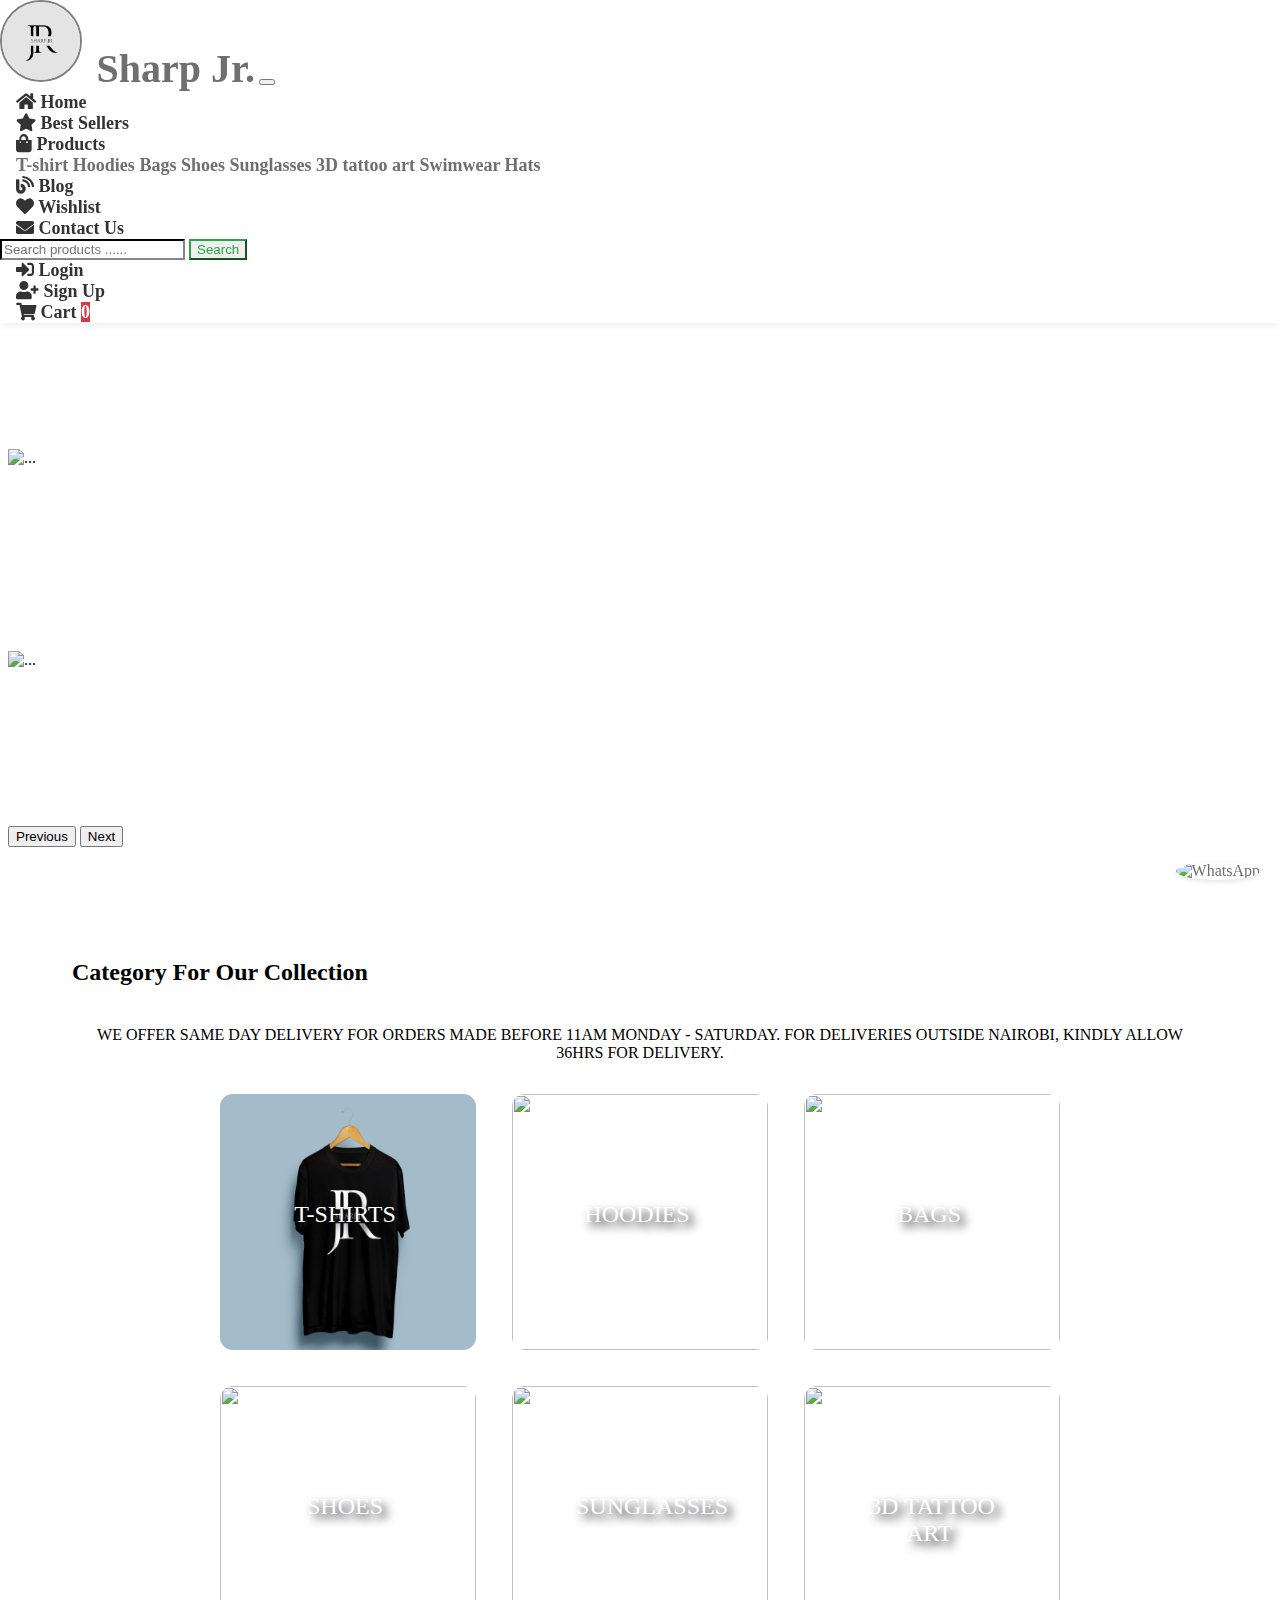
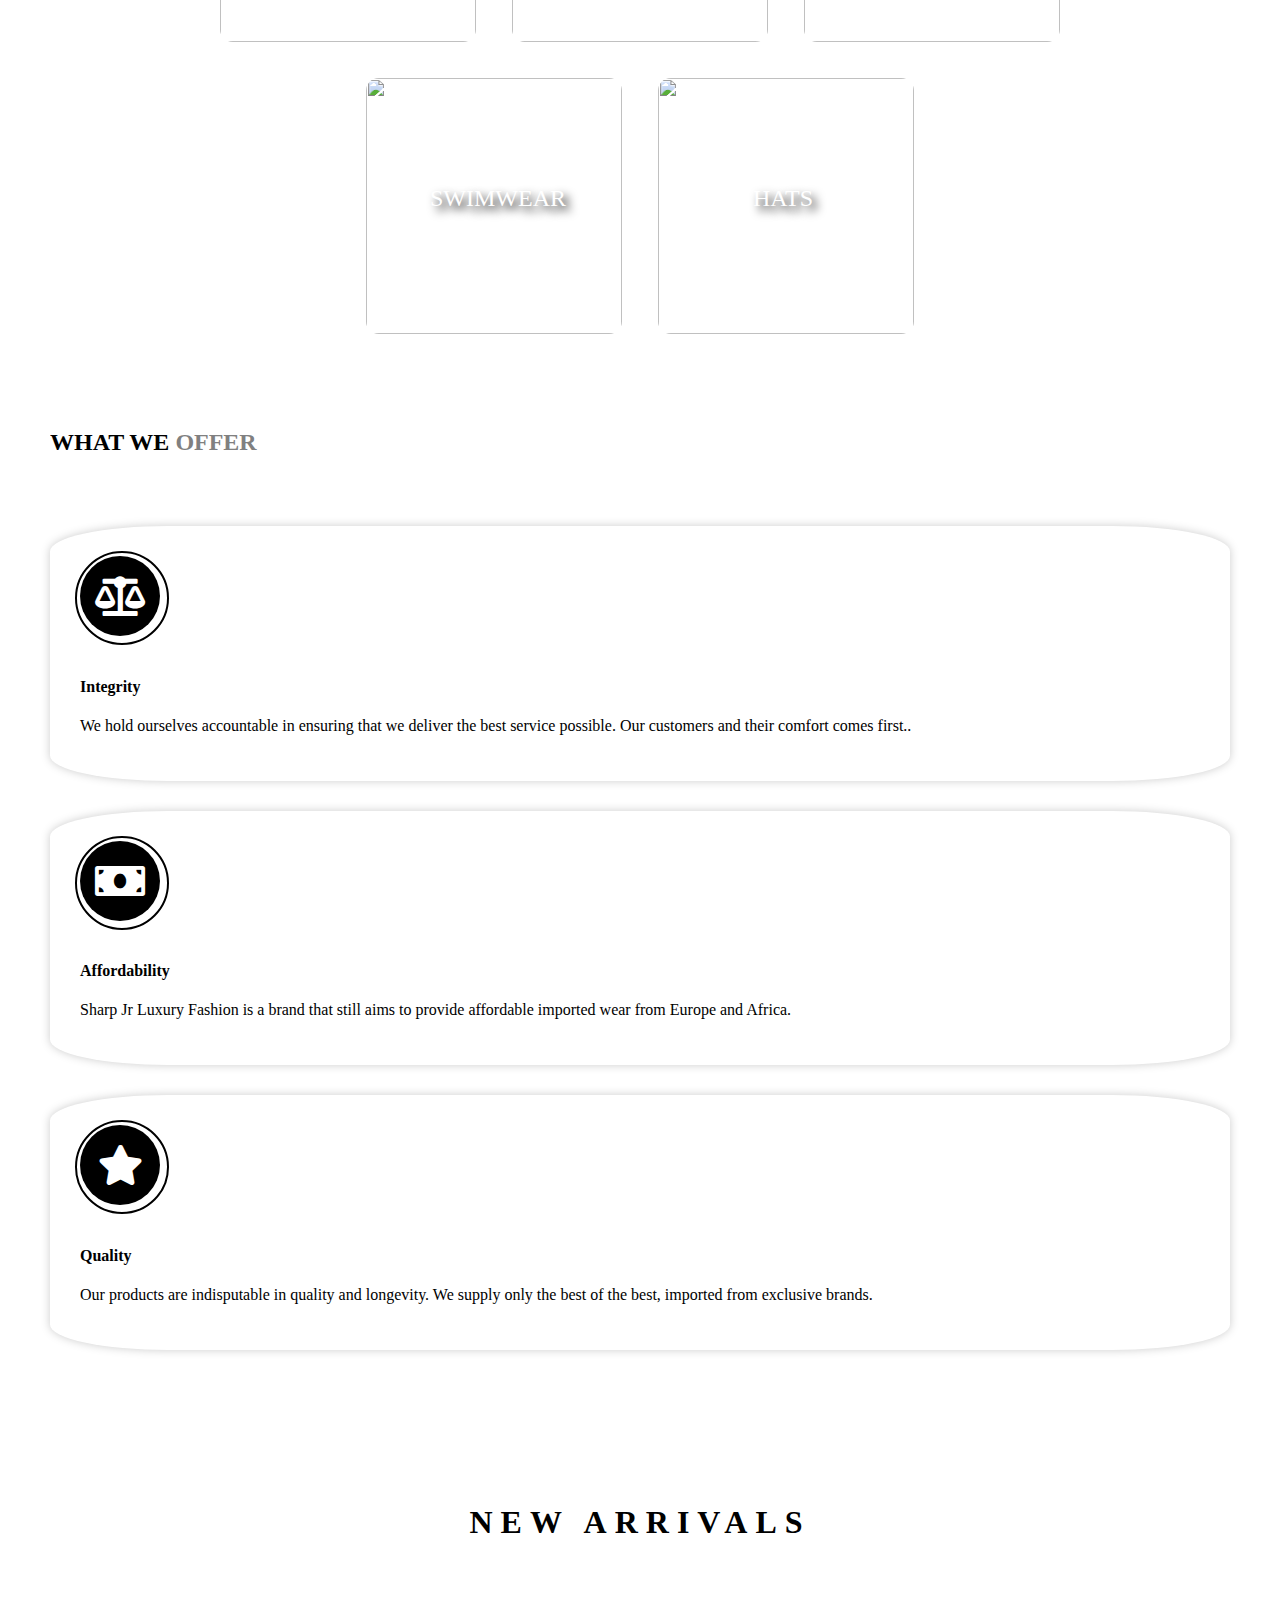
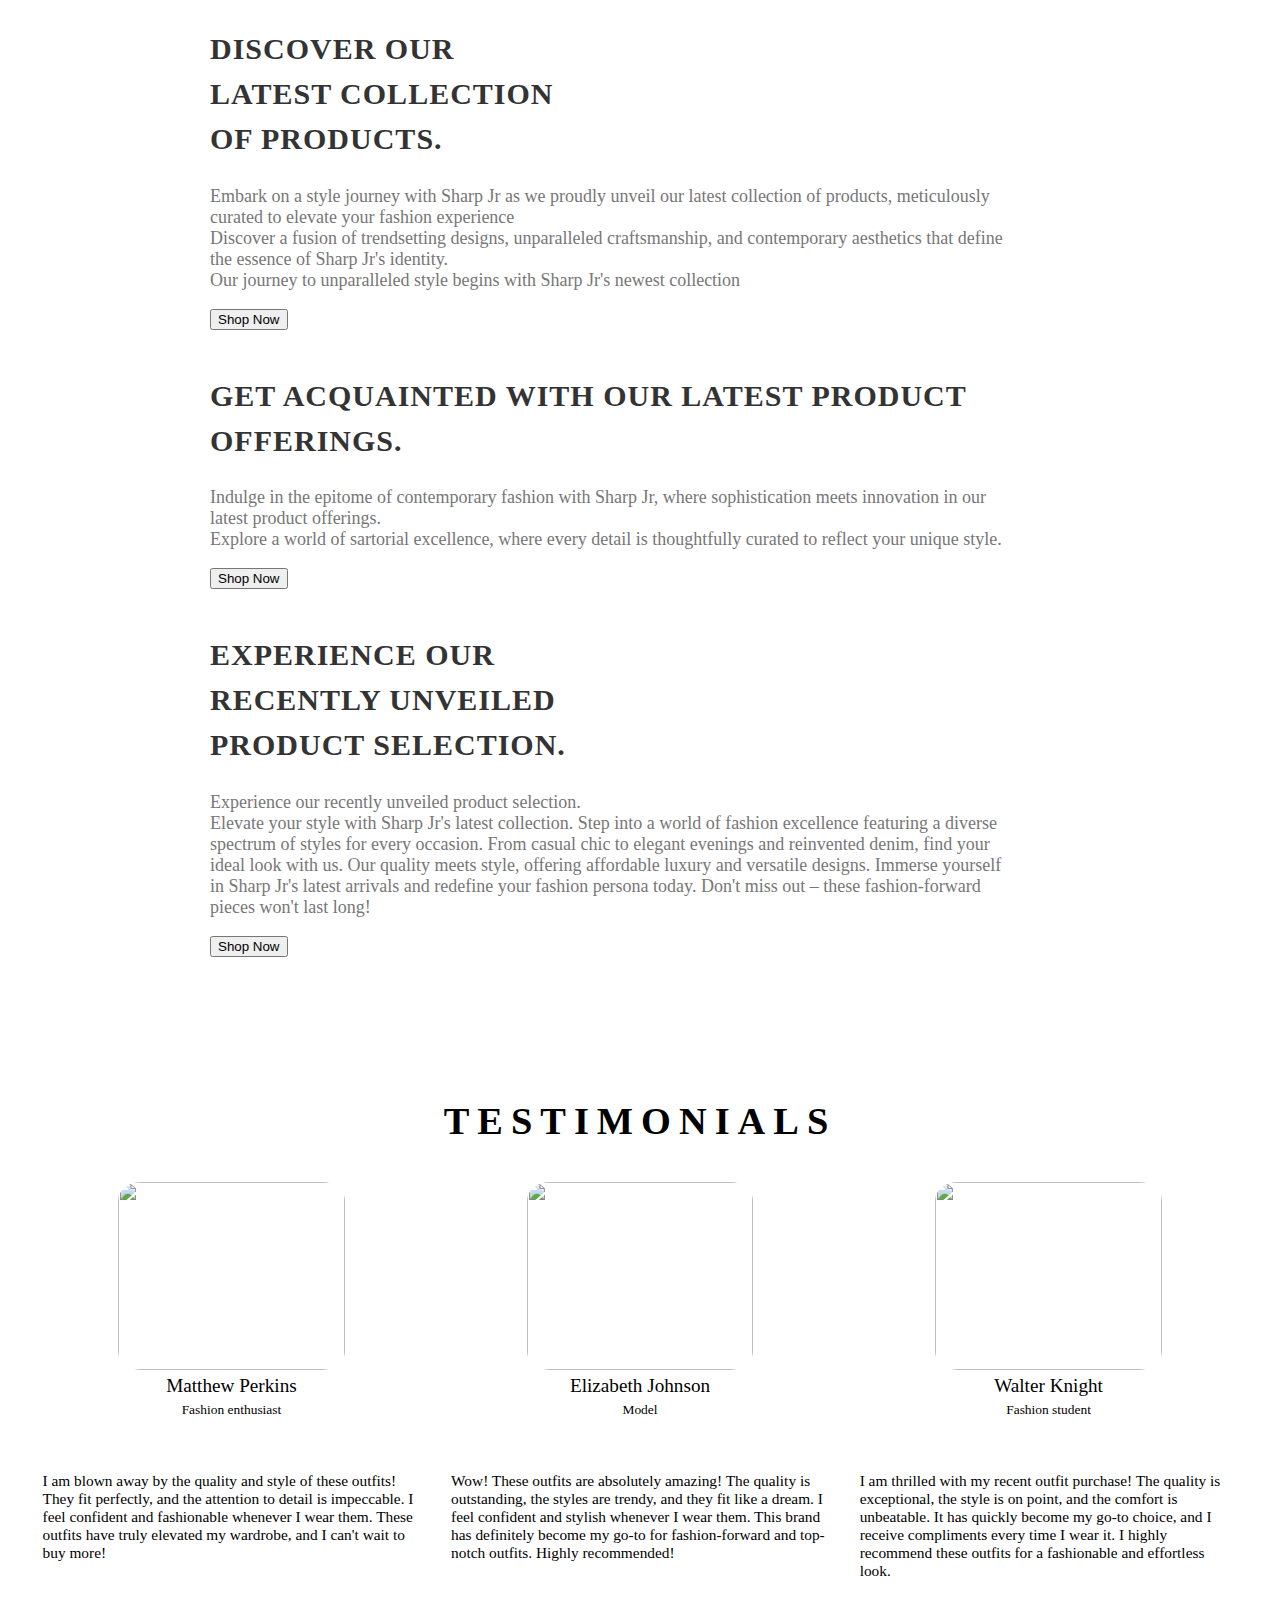
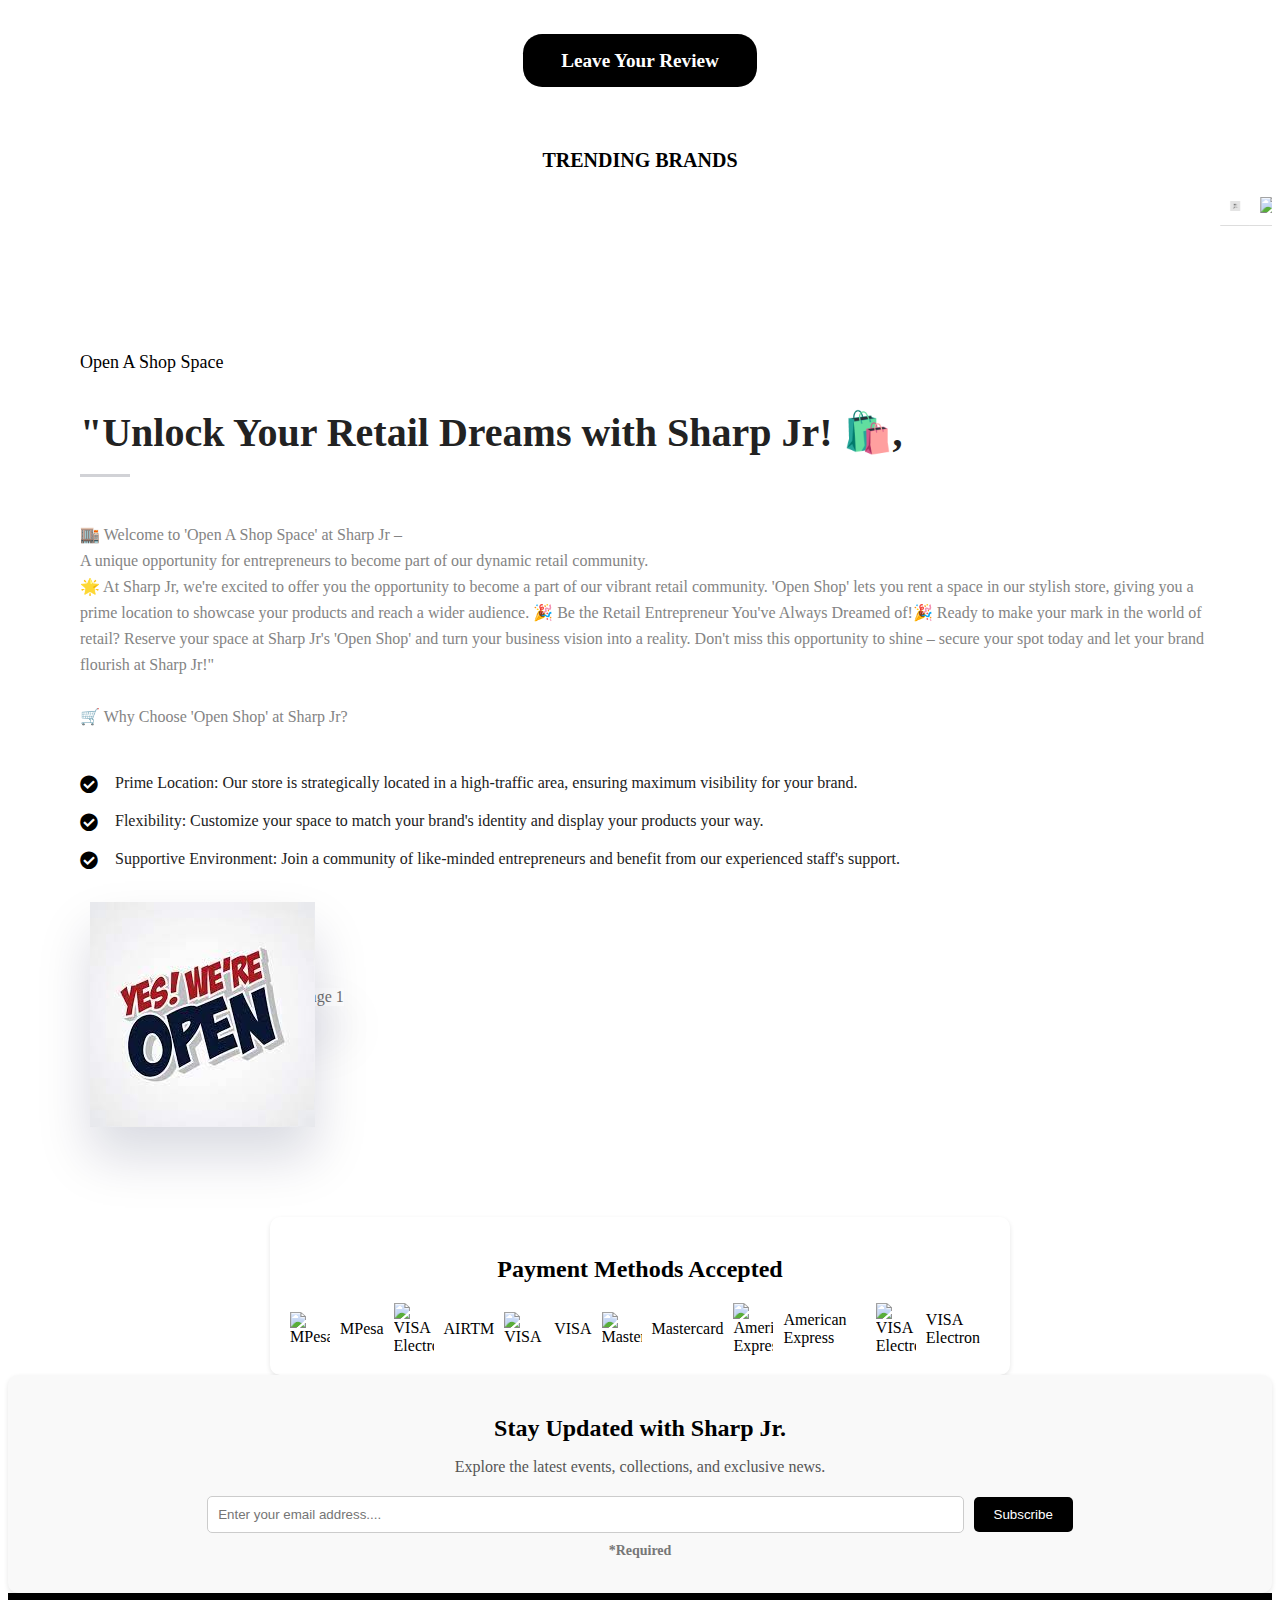
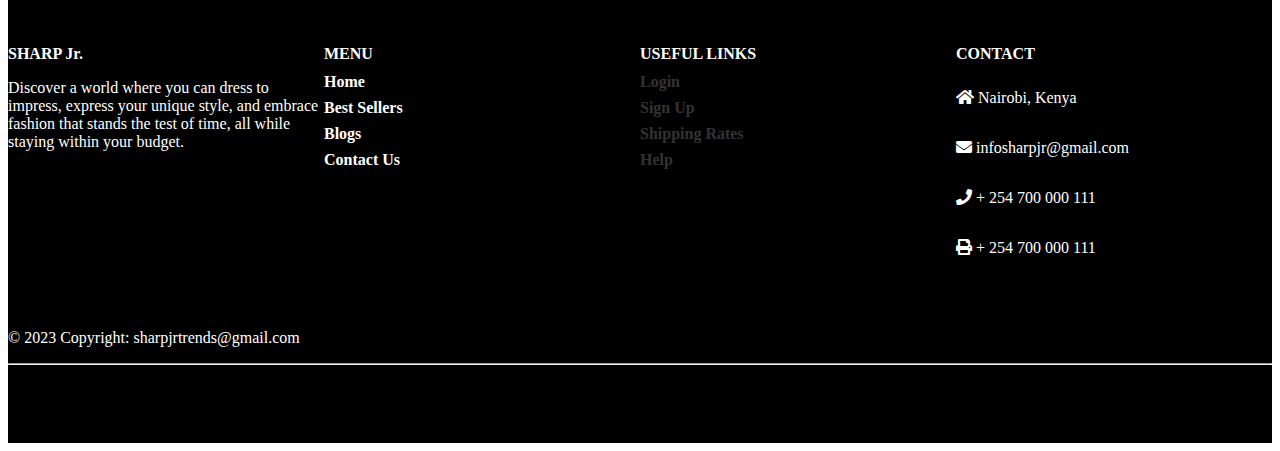
==== index.html @ ddfe47be "added watsapp" ====
<!DOCTYPE html>
<html lang="en">
  <head>
    <meta charset="utf-8" />
    <meta name="viewport" content="width=device-width, initial-scale=1" />
    <link rel="stylesheet" href="style.css" />
    <link
      rel="shortcut icon"
      href="images/sharp jr logo.jpeg"
      type="image/x-icon"
    />
    <!-- font-awesome -->
    <link
      href="https://use.fontawesome.com/releases/v5.7.2/css/all.css"
      rel="stylesheet"
    />

    <!-- bootstrap link-->
    <link
      href="https://cdn.jsdelivr.net/npm/bootstrap@5.3.2/dist/css/bootstrap.min.css"
      rel="stylesheet"
      integrity="sha384-T3c6CoIi6uLrA9TneNEoa7RxnatzjcDSCmG1MXxSR1GAsXEV/Dwwykc2MPK8M2HN"
      crossorigin="anonymous"
    />
    <title>Sharp Jr. Luxury Fashion</title>
  </head>

  <body>
    <div class="container-fluid">
      <div class="main-container">
        <!-- Navbar -->
        <nav class="navbar navbar-expand-lg navbar-light bg-light">
          <div class="container-fluid">
            <!-- Logo -->
            <img
              class="logo"
              src="images/sharp jr logo.jpeg"
              alt="Sharp Jr. Logo"
            />

            <a class="navbar-brand" href="#">Sharp Jr.</a>

            <!-- Navbar Toggler -->
            <button
              class="navbar-toggler"
              type="button"
              data-bs-toggle="collapse"
              data-bs-target="#navbarNav"
              aria-controls="navbarNav"
              aria-expanded="false"
              aria-label="Toggle navigation"
            >
              <span class="navbar-toggler-icon"></span>
            </button>

            <!-- Navbar Content -->
            <div class="collapse navbar-collapse" id="navbarNav">
              <!-- Main Menu Items -->
              <ul class="navbar-nav me-auto">
                <li class="nav-item">
                  <a class="nav-link" href="#"
                    ><i class="fas fa-home"></i> Home</a
                  >
                </li>
                <li class="nav-item">
                  <a class="nav-link" href="#"
                    ><i class="fas fa-star"></i> Best Sellers</a
                  >
                </li>
                <li class="nav-item dropdown">
                  <a
                    class="nav-link dropdown-toggle"
                    href="#"
                    id="navbarDropdown"
                    role="button"
                    data-bs-toggle="dropdown"
                    aria-haspopup="true"
                    aria-expanded="false"
                  >
                    <i class="fas fa-shopping-bag"></i> Products
                  </a>
                  <div class="dropdown-menu" aria-labelledby="navbarDropdown">
                    <a class="dropdown-item" href="#">T-shirt</a>
                    <a class="dropdown-item" href="#">Hoodies</a>
                    <a class="dropdown-item" href="#">Bags</a>
                    <a class="dropdown-item" href="#">Shoes</a>
                    <a class="dropdown-item" href="#">Sunglasses</a>
                    <a class="dropdown-item" href="#">3D tattoo art</a>
                    <a class="dropdown-item" href="#">Swimwear</a>
                    <a class="dropdown-item" href="#">Hats</a>
                    <!-- Add other product links here -->
                  </div>
                </li>

                <li class="nav-item">
                  <a class="nav-link" href="#"
                    ><i class="fas fa-blog"></i> Blog</a
                  >
                </li>
                <li class="nav-item">
                  <a class="nav-link" href="#"
                    ><i class="fas fa-heart"></i> Wishlist</a
                  >
                </li>
                <li class="nav-item">
                  <a class="nav-link" href="#"><i class="fas fa-envelope"></i> Contact Us</a>
                </li>
                
              </ul>

              <!-- Search Bar -->
              <form class="d-flex">
                <input
                  class="form-control me-2"
                  type="search"
                  placeholder="Search products ......"
                  aria-label="Search"
                />
                <button class="btn btn-outline-success" type="submit">
                  Search
                </button>
              </form>

              <!-- User Account Menu -->
              <ul class="navbar-nav">
                <li class="nav-item">
                  <a class="nav-link" href="#"
                    ><i class="fas fa-sign-in-alt"></i> Login</a
                  >
                </li>
                <li class="nav-item">
                  <a class="nav-link" href="#"
                    ><i class="fas fa-user-plus"></i> Sign Up</a
                  >
                </li>

                <!-- Cart Summary -->
                <li class="nav-item">
                  <a
                    class="nav-link"
                    href="#"
                    data-bs-toggle="modal"
                    data-bs-target="#cartModal"
                  >
                    <i class="fas fa-shopping-cart"></i> <strong>Cart</strong>
                    <span class="badge bg-secondary" id="cartCount">0</span>
                  </a>
                </li>
              </ul>
            </div>
          </div>
        </nav>
      </div>

      <!-- Modal for Cart Summary starts -->
      <div
        class="modal fade"
        id="cartModal"
        tabindex="-1"
        aria-labelledby="cartModalLabel"
        aria-hidden="true"
      >
        <div class="modal-dialog">
          <div class="modal-content">
            <div class="modal-header">
              <h5 class="modal-title" id="cartModalLabel">Shopping Cart</h5>
              <button
                type="button"
                class="btn-close"
                data-bs-dismiss="modal"
                aria-label="Close"
              ></button>
            </div>
            <div class="modal-body">
              <!-- Cart content goes here -->
              Your shopping cart has <span id="cartCount">0</span> items.
            </div>
            <div class="modal-footer">
              <button
                type="button"
                class="btn btn-outline-secondary"
                data-bs-dismiss="modal"
              >
                Close
              </button>
              <button
                type="button"
                class="btn btn-outline-success"
                onclick="checkout()"
              >
                Checkout
              </button>
            </div>
          </div>
        </div>
      </div>
      <!-- Modal for Cart Summary ends -->
    </div>
    <!-- Navbar ends -->

    <!-- image slider starts -->
    <div class="container-fluid">
      <div id="carouselExampleDark" class="carousel carousel-dark slide">
        <div class="carousel-indicators">
          <button
            type="button"
            data-bs-target="#carouselExampleDark"
            data-bs-slide-to="0"
            class="active"
            aria-current="true"
            aria-label="Slide 1"
          ></button>
          <button
            type="button"
            data-bs-target="#carouselExampleDark"
            data-bs-slide-to="1"
            aria-label="Slide 2"
          ></button>
          <button
            type="button"
            data-bs-target="#carouselExampleDark"
            data-bs-slide-to="2"
            aria-label="Slide 3"
          ></button>
        </div>
        <div class="carousel-inner">
          <div class="carousel-item active" data-bs-interval="10000">
            <img
              id="image"
              src="https://c4.wallpaperflare.com/wallpaper/878/113/221/multiple-display-abstract-lines-digital-art-wallpaper-thumb.jpg"
              class="d-block w-100"
              alt="..."
            />
            <div class="carousel-caption d-none d-md-block">
              <h5 id="slogan">Quality Meets Affordability</h5>
              <p id="line99">
                Experience the fusion of quality and affordability with our
                premium T-shirts. Discover a world where you can dress to
                impress, express your unique style, and embrace fashion that
                stands the test of time, all while staying within your budget
              </p>
            </div>
          </div>
          <div class="carousel-item" data-bs-interval="2000">
            <img
              id="image"
              src="https://c4.wallpaperflare.com/wallpaper/588/804/883/pattern-texture-digital-art-wallpaper-thumb.jpg"
              class="d-block w-100"
              alt="..."
            />
            <div class="carousel-caption d-none d-md-block">
              <h5 id="slogan">Style Meets Comfort</h5>
              <p id="line99">
                Elevate Your Wardrobe with Our Trendy Tees!.Experience the
                perfect blend of style and comfort, and discover how a
                well-designed T-shirt can transform your entire look.
              </p>
            </div>
          </div>
          <div class="carousel-item">
            <img
              id="image"
              src="https://c4.wallpaperflare.com/wallpaper/900/551/689/minimalism-hexagon-abstract-digital-art-wallpaper-thumb.jpg"
              class="d-block w-100"
              alt="..."
            />
            <div class="carousel-caption d-none d-md-block">
              <h5 id="slogan">Wearable Artistry</h5>
              <p id="line99">
                When you wear our T-shirts, you don't just wear a garment; you
                carry a piece of art with you. .
              </p>
            </div>
          </div>
        </div>
        <button
          class="carousel-control-prev"
          type="button"
          data-bs-target="#carouselExampleDark"
          data-bs-slide="prev"
        >
          <span class="carousel-control-prev-icon" aria-hidden="true"></span>
          <span class="visually-hidden">Previous</span>
        </button>
        <button
          class="carousel-control-next"
          type="button"
          data-bs-target="#carouselExampleDark"
          data-bs-slide="next"
        >
          <span class="carousel-control-next-icon" aria-hidden="true"></span>
          <span class="visually-hidden">Next</span>
        </button>
      </div>
    </div>
    <!-- image slider ends -->

    <!-- collection div starts -->
    <div>
      <h2 class="line1">Category For Our Collection</h2>
      <div id="catDiv">
        <p>
          WE OFFER SAME DAY DELIVERY FOR ORDERS MADE BEFORE 11AM MONDAY -
          SATURDAY. FOR DELIVERIES OUTSIDE NAIROBI, KINDLY ALLOW 36HRS FOR
          DELIVERY.
        </p>
        <a class="cat catOverlay" href="../frontend/products/tshirt.html">
          <img src="images/design1.jpg" />
          <div class="catTitle">
            t-shirts <i class="fa fa-long-arrow-right" aria-hidden="true"></i>
          </div>
        </a>

        <a class="cat catOverlay" href="../frontend/products/hoodies.html">
          <img src="https://source.unsplash.com/500x500/?hoodies" />
          <div class="catTitle">
            hoodies <i class="fa fa-long-arrow-right" aria-hidden="true"></i>
          </div>
        </a>

        <a class="cat catOverlay" href="../frontend/products/bags.html">
          <img src="https://source.unsplash.com/500x500/?bags" />
          <div class="catTitle">
            Bags <i class="fa fa-long-arrow-right" aria-hidden="true"></i>
          </div>
        </a>

        <a class="cat catOverlay" href="../frontend/products/shoes.html">
          <img src="https://source.unsplash.com/500x500/?shoes" />
          <div class="catTitle">
            shoes <i class="fa fa-long-arrow-right" aria-hidden="true"></i>
          </div>
        </a>

        <a class="cat catOverlay" href="../frontend/products/sunglasses.html">
          <img src="https://source.unsplash.com/500x500/?sunglasses" />
          <div class="catTitle">
            sunglasses
            <i class="fa fa-long-arrow-right" aria-hidden="true"></i>
          </div>
        </a>

        <a class="cat catOverlay" href="../frontend/products/tattoo.html">
          <img src="https://source.unsplash.com/500x500/?Tattoo art" />
          <div class="catTitle">
            3d Tattoo art
            <i class="fa fa-long-arrow-right" aria-hidden="true"></i>
          </div>
        </a>

        <a class="cat catOverlay" href="../frontend/products/swimwear.html">
          <img src="https://source.unsplash.com/500x500/?swimsuits" />
          <div class="catTitle">
            swimwear <i class="fa fa-long-arrow-right" aria-hidden="true"></i>
          </div>
        </a>

        <a class="cat catOverlay" href="../frontend/products/hats.html">
          <img src="https://source.unsplash.com/500x500/?Hats" />
          <div class="catTitle">
            hats <i class="fa fa-long-arrow-right" aria-hidden="true"></i>
          </div>
        </a>
      </div>
    </div>

    <!-- colllection div ENDS -->

    <!-- offers starts-->
    <div data-view="offer">
      <section class="we-offer-area text-center bg-gray">
        <div class="container">
          <div class="row">
            <div class="col-md-12">
              <div class="site-heading text-center">
                <h2>What we <span>Offer</span></h2>
              </div>
            </div>
          </div>
          <div class="row our-offer-items less-carousel">
            <!-- Single Item -->
            <div class="col-md-4 col-sm-6 equal-height">
              <div class="item">
                <i class="fas fa-balance-scale"></i>
                <h4>Integrity</h4>
                <p>
                  We hold ourselves accountable in ensuring that we deliver the
                  best service possible. Our customers and their comfort comes
                  first..
                </p>
              </div>
            </div>
            <!-- End Single Item -->

            <!-- Single Item -->
            <div class="col-md-4 col-sm-6 equal-height">
              <div class="item">
                <i class="fas fa-money-bill"></i>
                <h4>Affordability</h4>
                <p>
                  Sharp Jr Luxury Fashion is a brand that still aims to provide
                  affordable imported wear from Europe and Africa.
                </p>
              </div>
            </div>
            <!-- End Single Item -->

            <!-- Single Item -->
            <div class="col-md-4 col-sm-6 equal-height">
              <div class="item">
                <i class="fas fa-star"></i>
                <h4>Quality</h4>
                <p>
                  Our products are indisputable in quality and longevity. We
                  supply only the best of the best, imported from exclusive
                  brands.
                </p>
              </div>
            </div>
            <!-- End Single Item -->
          </div>
        </div>
      </section>
    </div>

    <!-- offers ends-->




    <!-- new Arrival section starts-->
    <div class="container-fluid">
      <h1>NEW ARRIVALS</h1>
      <section id="about-us">
        <div class="container my-5">
          <div class="row">
    
            <div class="col-md-6">
            <div class="about-content title mb-3">
              <h2>
                Discover our  <br>
                latest collection <br>
                of products. <br>
              </h2>
              <p class="mb-3">
                Embark on a style journey with Sharp Jr as we proudly unveil our latest collection of products, meticulously curated to elevate your fashion experience<br>
                Discover a fusion of trendsetting designs, unparalleled craftsmanship, and contemporary aesthetics that define the essence of Sharp Jr's identity.<br>
                Our journey to unparalleled style begins with Sharp Jr's newest collection
              </p>
              <a href="#"><button type="button" class="btn btn-secondary">Shop Now</button></a>
            </div>
            <img src="https://img.freepik.com/free-photo/two-women-are-smiling-holding-shopping-bags-front-store_1340-38194.jpg" class="img-fluid" alt="">
            <div class="about-content title mb-3">
              <h2>
                Get acquainted with our latest  product offerings.
                
              </h2>
              <p class="mb-3">
                Indulge in the epitome of contemporary fashion with Sharp Jr, where sophistication meets innovation in our latest product offerings.<br>
                Explore a world of sartorial excellence, where every detail is thoughtfully curated to reflect your unique style. 
              </p>
              <a href="#"><button type="button" class="btn btn-secondary">Shop Now</button></a>
            </div>
            
          </div>
    
            <div class="col-md-6">
              <img src="https://img.freepik.com/free-photo/fashionable-men-winter-jacket-with-zipper-close-up-generated-by-ai_188544-43270.jpg?t=st=1693732896~exp=1693736496~hmac=6f1544697dd9a7265fdc0edce5bb2c7ef3c029226b048df4b490cfdf209dc475&w=996" class="img-fluid" alt="">
              <div class="about-content title mb-3">
                <h2>
                  Experience our <br>
                  recently unveiled  <br>
                  product selection.<br>
                </h2>
                <p class="mb-3">
                  Experience our recently unveiled product selection.<br>
                  Elevate your style with Sharp Jr's latest collection. Step into a world of fashion excellence featuring a diverse spectrum of styles for every occasion. From casual chic to elegant evenings and reinvented denim, find your ideal look with us. Our quality meets style, offering affordable luxury and versatile designs. Immerse yourself in Sharp Jr's latest arrivals and redefine your fashion persona today. Don't miss out – these fashion-forward pieces won't last long!
                </p>
                <a href="#"><button type="button" class="btn btn-secondary">Shop Now</button></a>
              </div>
              
              <img src="https://img.freepik.com/premium-photo/elegantly-applying-red-shoes-with-glamour_930122-289.jpg?w=740" class="img-fluid" alt="">
             
            </div>
            
          </div>
    
        </div>
      </section>

    </div>
    

    <!-- new arrial secttion ends -->
    


     <!-- Testimonials starts -->
     <div class="testimonials">
      <h1>Testimonials</h1>
      <div class="test-body">
        <div class="item">
          <img
            src="https://images.unsplash.com/photo-1518809595274-1471d16319b7?ixlib=rb-4.0.3&ixid=M3wxMjA3fDB8MHxzZWFyY2h8MTR8fGJsYWNrJTIwZmFjZXxlbnwwfHwwfHx8MA%3D%3D&auto=format&fit=crop&w=400&q=60"
          />
          <div class="name">Matthew Perkins</div>
          <small class="desig">Fashion enthusiast</small>
          <div class="share">
            <i class="fa fa-facebook"></i><i class="fa fa-twitter"></i
            ><i class="fa fa-instagram"></i>
          </div>
          <p>
            I am blown away by the quality and style of these outfits! They
            fit perfectly, and the attention to detail is impeccable. I feel
            confident and fashionable whenever I wear them. These outfits have
            truly elevated my wardrobe, and I can't wait to buy more!
          </p>
        </div>
        <div class="item">
          <img
            src="https://images.unsplash.com/flagged/photo-1556743749-bb5642435a63?ixlib=rb-4.0.3&ixid=M3wxMjA3fDB8MHxzZWFyY2h8NDF8fGJsYWNrJTIwZmFjZXxlbnwwfHwwfHx8MA%3D%3D&auto=format&fit=crop&w=400&q=60"
          />
          <div class="name">Elizabeth Johnson</div>
          <small class="desig">Model</small>
          <div class="share">
            <i class="fa fa-facebook"></i><i class="fa fa-twitter"></i
            ><i class="fa fa-instagram"></i>
          </div>
          <p>
            Wow! These outfits are absolutely amazing! The quality is
            outstanding, the styles are trendy, and they fit like a dream. I
            feel confident and stylish whenever I wear them. This brand has
            definitely become my go-to for fashion-forward and top-notch
            outfits. Highly recommended!
          </p>
        </div>
        <div class="item">
          <img
            src="https://plus.unsplash.com/premium_photo-1683121366070-5ceb7e007a97?ixlib=rb-4.0.3&ixid=M3wxMjA3fDB8MHxzZWFyY2h8NzZ8fHBvcnRyYWl0fGVufDB8fDB8fHww&auto=format&fit=crop&w=400&q=60"
          />
          <div class="name">Walter Knight</div>
          <small class="desig">Fashion student</small>
          <div class="share">
            <i class="fa fa-facebook"></i><i class="fa fa-twitter"></i
            ><i class="fa fa-instagram"></i>
          </div>
          <p>
            I am thrilled with my recent outfit purchase! The quality is
            exceptional, the style is on point, and the comfort is unbeatable.
            It has quickly become my go-to choice, and I receive compliments
            every time I wear it. I highly recommend these outfits for a
            fashionable and effortless look.
          </p>
        </div>
      </div>
      <a href="reviews/reviews.html">
        <button id="btnnn"><b>Leave Your Review</b></button>
      </a>
    </div>



      <!-- Testimonials ends -->

     <!-- brands start -->
     <div class="container-fluid">
      <div class="trending-brands">
        <h2>TRENDING BRANDS</h2>
        <div class="slider-container">
          <marquee class="marquee" behavior="scroll" direction="left" scrollamount="5" id="brandMarquee">
            <ul class="slider">
              <li><img src="images/sharp jr logo.jpeg" alt="Sharp Jr"></li>
              <li><img src="https://wallpapercosmos.com/w/full/f/5/0/1263909-3840x2160-desktop-4k-tommy-hilfiger-wallpaper-photo.jpg" alt="Tommy Hilfiger"></li>
              <li><img src="https://1000logos.net/wp-content/uploads/2017/05/North-Face-Logo.png" alt="The North Face"></li>
              <li><img src="https://c4.wallpaperflare.com/wallpaper/257/869/200/adidas-brand-logo-minimalism-wallpaper-preview.jpg" alt="Adidas"></li>
              <li><img src="https://wallpapercave.com/wp/wp3026909.jpg" alt="Carhartt"></li>
              <li><img src="https://logovtor.com/wp-content/uploads/2020/09/ellesse-logo-vector.png" alt="Ellesse"></li>
              <li><img src="https://i.pinimg.com/originals/09/a9/68/09a9682b3959e4d67c36892b4b77146b.jpg" alt="Dr. Martens"></li>
              <li><img src="https://free4kwallpapers.com/uploads/originals/2015/07/18/black-nike-logo-png.jpg" alt="Nike"></li>
              <li><img src="https://wallpaperaccess.com/full/21473.jpg" alt="Gucci"></li>
              <li><img src="https://wallpaperaccess.com/thumb/1203299.png" alt="Dior"></li>
              <li><img src="https://wallpaperaccess.com/thumb/915763.jpg" alt="Prada"></li>
              <li><img src="https://1000logos.net/wp-content/uploads/2021/05/Alexander-McQueen-logo-500x281.png" alt="Alexander Mcqueen"></li>
            </ul>
          </marquee>
        </div>
      </div>
    </div>
    
  
      <!-- brands ends -->


      <!-- Open banner starts -->
<div class="container-fluid">
  <section class="about-section">
    <div class="container">
      <div class="row">
        <!-- Content Column -->
        <div class="content-column col-lg-6 col-md-12 col-sm-12 order-lg-2 order-md-1">
          <div class="inner-column">
            <div class="sec-title">
              <span class="title">Open A Shop Space</span>
              <h2>"Unlock Your Retail Dreams with Sharp Jr! 🛍️,</h2>
            </div>
            <div class="text">
              🏬 Welcome to 'Open A Shop Space' at Sharp Jr – <br>A unique opportunity for entrepreneurs to become part of our dynamic retail community. <br>🌟
          
              At Sharp Jr, we're excited to offer you the opportunity to become a part of our vibrant retail community. 'Open Shop' lets you rent a space in our stylish store, giving you a prime location to showcase your products and reach a wider audience.
              
            🎉 Be the Retail Entrepreneur You've Always Dreamed of!🎉
              
              Ready to make your mark in the world of retail? Reserve your space at Sharp Jr's 'Open Shop' and turn your business vision into a reality.
              
              Don't miss this opportunity to shine – secure your spot today and let your brand flourish at Sharp Jr!"
              <br><br>🛒 Why Choose 'Open Shop' at Sharp Jr?
            </div>
            <ul class="list-style-one">
              <li>Prime Location: Our store is strategically located in a high-traffic area, ensuring maximum visibility for your brand.</li>
              <li>Flexibility: Customize your space to match your brand's identity and display your products your way.</li>
              <li>Supportive Environment: Join a community of like-minded entrepreneurs and benefit from our experienced staff's support.</li>
            </ul>
            <div class="btn-box">
              <a href="#"><button type="button" class="btn btn-secondary">Shop Now</button></a>
            </div>
          </div>
        </div>
  
        <!-- Image Column -->
        <div class="image-column col-lg-6 col-md-12 col-sm-12 order-lg-1 order-md-2">
          <div class="inner-column wow fadeInRight">
            <figure class="image-1">
              <a href="https://img.freepik.com/free-photo/store-with-row-clothes-shelves-mirror-wall_1340-37472.jpg" class="lightbox-image" data-fancybox="images">
                <img src="https://img.freepik.com/free-photo/store-with-row-clothes-shelves-mirror-wall_1340-37472.jpg" alt="About Us Image 1">
              </a>
            </figure>
            <figure class="image-2">
              <a href="https://img.freepik.com/free-vector/happy-new-year-2024-holiday-vector-illustration-numbers-2024-gold-numbers-design-greeting-card_145391-1465.jpg?w=740&t=st=1704438494~exp=1704439094~hmac=45f2e718a7ac5bf4d2b3eec9b3756fa0b6a8f7114a60212a2b129cb97f4030a1" class="lightbox-image" data-fancybox="images">
                <img src="[data-uri]" alt="About Us Image 2">
              </a>
            </figure>
          </div>
        </div>
      </div>
    </div>
  </section>
  
</div>
<!-- Open banner ends -->




<!-- payments start -->
<div class="container py-5">
  <div class="payment-container bg-white rounded p-3 shadow-sm">
    <h2 class="mb-4">Payment Methods Accepted</h2>
    <div class="payment-options d-flex justify-content-between gap-2">
      <!-- MPesa Payment Option -->
      <div class="payment-option d-flex align-items-center">
        <img class="payment-logo" src="https://encrypted-tbn0.gstatic.com/images?q=tbn:ANd9GcS5qeG3ZeHwggosf8dZZHIc1G14YUyzetFgOA&usqp=CAU" alt="MPesa">
        MPesa
      </div>
       <!-- AIRTM Payment Option -->
       <div class="payment-option d-flex align-items-center">
        <img class="payment-logo" src="https://www.underconsideration.com/brandnew/wp/wp-content/uploads/2023/06/airtm_logo_before_after-1.jpg" alt="VISA Electron">
        AIRTM
      </div>

      <!-- VISA Payment Option -->
      <div class="payment-option d-flex align-items-center">
        <img class="payment-logo" src="https://wallpapercosmos.com/w/full/b/4/2/1252531-3840x2160-desktop-4k-visa-card-wallpaper.jpg" alt="VISA">
        VISA
      </div>

      <!-- Mastercard Payment Option -->
      <div class="payment-option d-flex align-items-center">
        <img class="payment-logo" src="https://wallpapercosmos.com/w/full/b/1/4/1254803-3840x2160-desktop-4k-mastercard-background.jpg" alt="Mastercard">
        Mastercard
      </div>

      <!-- American Express Payment Option -->
      <div class="payment-option d-flex align-items-center">
        <img class="payment-logo" src="https://wallpapercosmos.com/w/full/6/c/7/1258491-3840x2160-desktop-4k-american-express-background-photo.jpg" alt="American Express">
        American Express
      </div>

      <!-- VISA Electron Payment Option -->
      <div class="payment-option d-flex align-items-center">
        <img class="payment-logo" src="https://c1.wallpaperflare.com/preview/566/472/992/electronic-payments-bank-cards-e-commerce-plastic-cards.jpg" alt="VISA Electron">
        VISA Electron
      </div>
      
    </div>
  </div>
</div>
<!-- payments ends -->



<!-- newsletter starts -->
<div class="container-fluid">
  <div class="newsletter-container">
    <h2 class="newsletter-heading">Stay Updated with Sharp Jr.</h2>
    <p class="newsletter-subheading">Explore the latest events, collections, and exclusive news.</p>
    <form id="newsletter-form" action="#">
      <label for="email" class="sr-only">Enter your email address</label>
      <input type="email" id="email" name="email" class="email-input" placeholder="Enter your email address...." required>
      <button type="submit" class="subscribe-button">Subscribe</button>
    </form>
    <p class="required-note"><strong>*Required</strong></p>
  </div>

</div>

<!-- newsletter ends -->



 <!-- footer starts-->
 <div class="container-fluid">
  <footer class="footer">
    <div class="container">
        <div class="row">
            <div class="col">
                <h4><strong>SHARP Jr. </strong></h4>
                <p>Discover a world where you can dress to impress, express your unique style, and embrace fashion that stands the test of time, all while staying within your budget.</p>
            </div>
            <div class="col">
                <h4><strong>MENU</strong></h4>
                <ul>
                  <li><a class="finals" href="../frontend/index.html"><strong>Home</strong></a></li>
                  <li><a class="finals" href="#"><strong>Best Sellers</strong></a></li>
                  <li><a class="finals" href="#"><strong>Blogs</strong></a></li>
                    <li><a class="finals" href="../frontend/contact/contact.html"><strong>Contact Us</strong></a></li>
                    
                </ul>
            </div>
            <div class="col">
                <h4><strong>USEFUL LINKS</strong></h4>
                <ul>
                  <li class="nav-item">
                    <a class="nav-link" href="../frontend/logins/login.html"><strong>Login</strong></a>
                  </li>
                  <li class="nav-item">
                    <a class="nav-link" href="../frontend/logins/signUp.html"><strong>Sign Up</strong></a>
                  </li>
                  <li class="nav-item">
                    <a class="nav-link" href="#"><strong>Shipping Rates</strong></a>
                  </li>
                  <li class="nav-item">
                    <a class="nav-link" href="#"><strong>Help</strong></a>
                  </li>
                </ul>
            </div>
            <div class="col">
                <h4><strong>CONTACT</strong></h4>
                <div class="contact-info">
                  <p><i class="fas fa-home mr-3"></i> Nairobi, Kenya</p>
                  <p><i class="fas fa-envelope mr-3"></i> infosharpjr@gmail.com</p>
                  <p><i class="fas fa-phone mr-3"></i> + 254 700 000 111</p>
                  <p><i class="fas fa-print mr-3"></i> + 254 700 000 111</p>
                </div>
            </div>
        </div>
        <div class="row">
            <div class="col">
                <p>© 2023 Copyright: sharpjrtrends@gmail.com</p>
                <hr> <!-- Added HR Line -->
            </div>
        </div>
    </div>
</footer>
 

<!-- footer ends -->

<!-- watsapp starts -->
<div id="whatsapp-button">
  <a href="https://wa.me/+254796042110" target="_blank">
    <img src="https://w7.pngwing.com/pngs/218/979/png-transparent-whatsapp-logo-computer-icons-whatsapp-whatsapp-text-android-symbol-thumbnail.png" alt="WhatsApp" />
  </a>
</div>
<!-- watsapp ends -->




     
      
  
  


     
    







  </body>
  <!-- Javascript links -->
  <script src="main.js"></script>
  <script
    src="https://cdn.jsdelivr.net/npm/@popperjs/core@2.11.8/dist/umd/popper.min.js"
    integrity="sha384-I7E8VVD/ismYTF4hNIPjVp/Zjvgyol6VFvRkX/vR+Vc4jQkC+hVqc2pM8ODewa9r"
    crossorigin="anonymous"
  ></script>
  <script
    src="https://cdn.jsdelivr.net/npm/bootstrap@5.3.2/dist/js/bootstrap.min.js"
    integrity="sha384-BBtl+eGJRgqQAUMxJ7pMwbEyER4l1g+O15P+16Ep7Q9Q+zqX6gSbd85u4mG4QzX+"
    crossorigin="anonymous"
  ></script>

  
</html>
---- style.css ----
/* Universal Navbar Styles starts */
.main-container {
    position: fixed;
    top: 0;
    left: 0;
    width: 100%;
    z-index: 1000;
    background-color: #ffffff;
    box-shadow: 0 0 10px rgba(0, 0, 0, 0.1);
}

/* Logo Styles */
.logo {
    max-width: 4.9rem;
    height: auto;
    margin-right: 10px;
    border-radius: 50%;
    border: 2px solid grey;
}

.container-fluid > a {
    font-weight: bolder;
    font-family: 'Times New Roman', Times, serif;
    font-size: 2.5rem;
}

.navbar-nav {
    margin-left: 1rem;
    font-family: 'Times New Roman', Times, serif;
    font-weight: bolder;
    font-size: large;
    color: black;
}

.nav-link {
    color: #333333;
}

.nav-link:hover {
    color: #007bff;
}

.form-control {
    border-color: #333333;
}

.btn-outline-success {
    color: #28a745;
    border-color: #28a745;
}

.d-flex {
    font-family: 'Times New Roman', Times, serif;
}

/* User Account Menu */
.navbar-nav li.nav-item {
    margin-right: 1rem;
}

/* Cart Summary */
.navbar-nav .badge {
    background-color: #dc3545;
    color: #ffffff;
}

/* Modal Styles */
.modal-content {
    background-color: #ffffff;
    box-shadow: 0 0 10px rgba(0, 0, 0, 0.1);
}

.modal-title {
    font-weight: bold;
    color: #333333;
}

.modal-footer {
    font-family: 'Times New Roman', Times, serif;
    font-weight: bolder;
}

/* Checkout Button */
.btn-primary {
    background-color: #007bff;
    border-color: #007bff;
}

.btn-primary:hover {
    background-color: grey;
    border-color: black;
}

/* Responsive Styles */
@media (max-width: 991.98px) {
    .navbar-nav {
        margin-left: 0;
    }
    .navbar-toggler {
        margin-right: 1rem;
    }
}
/* Universal Navbar Styles ENDS */

/* Animation Styles */
@keyframes fadeIn {
    from {
        opacity: 0;
    }
    to {
        opacity: 1;
    }
}





/* Image Slider Styles */
.carousel-inner {
    animation: fadeIn 1s ease-out; /* Apply the fade-in animation to the carousel items */
    margin-top: 112px;
}

.carousel-caption {
    animation: fadeIn 1s ease-out; /* Apply the fade-in animation to the caption */
}

/* Additional Styles */
#slogan {
    color: white;
    font-size: 3rem;
    font-family: 'Lora', serif;
    font-weight: 900;
    line-height: 1.5;
    margin: 10px;
}

#line99 {
    color: white;
    font-family: 'Lora', serif;
    font-size: 1.5rem;
    font-family: 'Times New Roman', Times, serif;
}

/* Responsive Styles */
@media (max-width: 768px) {
    #slogan {
        font-size: 2rem;
        line-height: 1.3;
        margin: 5px;
    }

    #line99 {
        font-size: 14px;
        line-height: 1.3;
        margin: 5px;
    }
}

@media (max-width: 480px) {
    #slogan {
        font-size: 1.5rem;
        line-height: 1.2;
        margin: 5px;
    }

    #line99 {
        font-size: 12px;
        line-height: 1.2;
        margin: 2px;
    }
}




/* COLLECTION Starts */
/* Cat styles */
.line1 {
    margin-left: 4rem;
    font-family: 'Times New Roman', Times, serif;
    font-weight: bolder;
    margin-top: 7rem;
}

#catDiv {
    margin: 40px 6% 0 6%;
    text-align: center;
    font-family: 'Times New Roman', Times, serif;
}

.cat {
    display: inline-block;
    width: 16rem;
    height: 16rem;
    box-sizing: border-box;
    text-align: center;
    overflow: hidden;
    border-radius: 5%;
}

.cat img {
    width: 100%;
    height: 100%;
}

.cat:hover img {
    position: static;
    width: 150%;
    height: 150%;
    align-self: center;
    margin: -25% 0 0 -25%;
    transition: width linear 0.5s, height linear 0.5s, margin linear 0.5s;
}

.catOverlay {
    position: relative;
    margin: 1rem;
}

.catOverlay:before,
.catOverlay:after {
    position: absolute;
    top: 0;
    left: 0;
    height: 10%;
    width: 10%;
    opacity: 0;
    content: "";
}

.catOverlay:hover:before,
.catOverlay:hover:after {
    opacity: .6;
    background-color: grey;
    height: 100%;
    width: 100%;
    transition: background-color linear 0.5s, height linear 0.5s, width linear 0.5s;
}

.catOverlay:after {
    bottom: 0;
    right: 0;
}

.catTitle {
    font-family: 'Times New Roman', Times, serif;
    text-transform: uppercase;
    position: absolute;
    display: block;
    color: #FFFFFF;
    text-shadow: 5px 5px 10px black;
    font-size: x-large;
    left: 50%;
    margin: -60% 0 0 -25%;
    width: 50%;
    height: auto;
    z-index: 2;
}

.catHeading {
    text-align: center;
    font-weight: bolder;
    font-size: 3em;
}

.catSub {
    text-align: center;
    font-weight: bolder;
    font-size: 1.8em;
}

/* Grid styles */
section {
    max-width: 1180px;
    margin: 0 auto;
}

h1 {
    font-weight: 700;
    text-align: center;
    letter-spacing: 0.5rem;
    text-transform: uppercase;
    margin: 4rem 0 0 0;
    font-family: 'Times New Roman', Times, serif;
}

.list {
    background: #fff;
    display: flex;
    flex-wrap: wrap;
    justify-content: center;
    padding: 5rem 0;
}

.list > .product {
    width: 200px;
    float: left;
    height: 300px;
    background: #fff;
    margin: 1%;
    position: relative;
}

.product > div {
    text-align: center;
    position: absolute;
    bottom: 0;
    height: 0;
    overflow: hidden;
    width: 100%;
    margin: 0 auto;
    border-radius: 4px;
}

.product:hover > div {
    position: absolute;
    height: 300px;
    background: rgba(255, 255, 255, 0.5);
}

.product > img {
    margin: 0 auto;
    display: block;
    border-radius: 4px;
}

.product:hover > img {
    -webkit-filter: blur(3px) saturate(1.5);
    filter: blur(3px) saturate(1.5);
}

.product > div > h2 {
    border-bottom: 1px solid #818181;
    padding: 0 0 1rem;
}

.descr {
    font-size: 0.8rem;
    padding: 2rem;
    line-height: 1.2rem;
    font-weight: 600;
}

.product > div > a > p {
    text-transform: uppercase;
    letter-spacing: 2px;
    font-size: 1rem;
    line-height: 2.4rem;
    background: #000;
    color: #fff;
    position: absolute;
    width: 100%;
    bottom: 0;
    margin: 0 auto !important;
    transition: all 0.2s;
}

.product > div > a > p:hover {
    filter: brightness(.9);
    letter-spacing: 4px;
}
/* collection ends */


/* offers starts here */
/* Offer styles */

section {
    padding: 60px 0;
    min-height: 70vh;
   
  }
  
  a, a:hover, a:focus, a:active {
    text-decoration: none;
    outline: none;
  }
  
  .site-heading h2 {
    
    display: block;
    font-weight: 700;
    margin-bottom: 10px;
    text-transform: uppercase;
    font-family: 'Times New Roman', Times, serif;
  }
  
  .site-heading h2 span {
    color: grey;
  }
  
  .site-heading {
    margin-bottom: 60px;
    overflow: hidden;
    margin-top: -5px;
    
  }
  
  .carousel-shadow .owl-stage-outer {
    margin: -15px -15px 0;
    padding: 15px;
    
  }
  
  .we-offer-area .our-offer-carousel .owl-dots .owl-dot span {
    background: #ffffff none repeat scroll 0 0;
    border: 2px solid;
    height: 15px;
    margin: 0 5px;
    width: 15px;.content {
        width: min(30vw,400px);
        position: absolute;
        top: 50%;
        left: 3rem;
        transform: translateY(-50%);
        font: 400 0.85rem helvetica,sans-serif;
        color: white;
        text-shadow: 0 3px 8px rgba(0,0,0,0.5);
        opacity: 0;
        display: none;
      
        & .title {
          font-family: 'arial-black';
          text-transform: uppercase;
        }
      
        & .description {
          line-height: 1.7;
          margin: 1rem 0 1.5rem;
          font-size: 0.8rem;
        }
      
        & button {
          width: fit-content;
          background-color: rgba(0,0,0,0.1);
          color: white;
          border: 2px solid white;
          border-radius: 0.25rem;
          padding: 0.75rem;
          cursor: pointer;
        }
      }
    
  }
  
  .we-offer-area .item {
    background: #ffffff none repeat scroll 0 0;
    -moz-box-shadow: 0 0 10px #cccccc;
    -webkit-box-shadow: 0 0 10px #cccccc;
    -o-box-shadow: 0 0 10px #cccccc;
    box-shadow: 0 0 10px #cccccc;
    overflow: hidden;
    padding: 30px;
    position: relative;
    z-index: 1;
    border-radius: 10%;
  
  }
  
  .we-offer-area.text-center {
    padding: 60px 0;
    min-height: 70vh;
}

.item {
    background: #ffffff none repeat scroll 0 0;
    border: medium none;
    padding: 67px 40px 64px;
}

  
  .we-offer-area.text-center .item i {
    background: black none repeat scroll 0 0;
    -webkit-border-radius: 50%;
    -moz-border-radius: 50%;
    border-radius: 50%;
    color: #ffffff;
    font-size: 40px;
    height: 80px;
    line-height: 80px;
    position: relative;
    text-align: center;
    width: 80px;
    z-index: 1;
    transition: all 0.35s ease-in-out;
  }
  
  .we-offer-area.text-center .item i::after {
    border: 2px solid black;
    -webkit-border-radius: 50%;
    -moz-border-radius: 50%;
    border-radius: 50%;
    content: "";
    height: 90px;
    left: -5px;
    position: absolute;
    top: -5px;
    width: 90px;
    z-index: -1;
    transition: all 0.35s ease-in-out;
  }
  
  .we-offer-area.item-border-less .item {
    border: medium none;
  }
  
  .we-offer-area .our-offer-items.less-carousel .equal-height {
    margin-bottom: 30px;
  }
  
  .we-offer-area.item-border-less .item .number {
    font-family: "Poppins", sans-serif;
    font-size: 50px;
    font-weight: 900;
    opacity: 0.1;
    position: absolute;
    right: 30px;
    top: 30px;
  }
  
  .our-offer-carousel.center-active .owl-item:nth-child(2n) .item i,
  .our-offer-carousel.center-active .owl-item:nth-child(2n) .item p,
  .we-offer-area.center-active .single-item:nth-child(2n) .item i,
  .we-offer-area.center-active .single-item:nth-child(2n) .item p {
    color: rgb(228, 228, 228);
  }
  
  .item h4 {
    font-family: 'Times New Roman', Times, serif;
    font-weight: 900;
    
  }
  
  .item p {
    font-family: 'Times New Roman', Times, serif;
  }
  
  .we-offer-area .item i {
    color: white;
    display: inline-block;
    font-size: 60px;
    margin-bottom: 20px;
  }
  
  .we-offer-area .item i, .we-offer-area .item p {
    transition: all 0.35s ease-in-out;
  }
  
  .we-offer-area .item::after {
    background: rgb(228, 228, 228) none repeat scroll 0 0;
    content: "";
    height: 100%;
    left: -100%;
    position: absolute;
    top: 0;
    transition: all 0.35s ease-in-out;
    color: red;
  }
  
  .we-offer-area .item:hover::after {
    left: 0;
  }
  
  .we-offer-area .item:hover i, .we-offer-area .item:hover p {
    color: black !important;
  }
  
  .we-offer-area.text-center .item:hover i::after {
    border-color: black !important;
  }
  
  .we-offer-area.text-center .item:hover i {
    background-color: #ffffff !important;
    color: black !important;
  }
/* offers ends here */




/* new arrival section starts*/
.about-content {
    max-width:800px;
    margin: 0 auto;
    font-family: 'Times New Roman', Times, serif;
  }
  .about-content h2 {
    font-size: 30px;
    line-height:45px;
    /* margin-bottom: 3px; */
    font-weight: 700;
    text-transform: uppercase;
    letter-spacing: 1px;
    color: #333;
    text-transform: uppercase;
  }
  
  .about-content p {
    font-weight: 300;
    color: #777;
    font-size: 18px;
  }
  
  .about-content {
    padding-right:60px;
  }
  
  /* .btn-black {
    color:#fff;
    background-color:rgba(0,0,0,1);
    transition: 0.5s;
    border-radius:1;
  }
  
  .btn-black:hover {
    color:#fff;
    background-color:rgba(0,0,0,0.8);
    transition: 0.5s;
  } */
  
  @media (max-width:576px) {
    .about-content {
      padding-right:0;
    }
    .about-content h2 {
      font-size:26px;
    }
    .about-content p {
      font-size:16px;
    }
  }
/* new arrival section ends */


/* Testimonials starts */
/* Testimonials styles */

.testimonials {
  padding-bottom: 2.2em;
  text-align: center;
}

.testimonials h1 {
  font-weight: 700;
  font-family: 'Times New Roman', Times, serif;
  
  text-align: center;
  letter-spacing: 0.5rem;
  text-transform: uppercase;
  margin: 4rem 0 0 0;
}

.testimonials .test-body {
  padding: 1em;
}

.testimonials .item {
  text-align: center;
  padding: 1em 0;
}

.testimonials img {
  width: 11.8em;
  height: 9.8em;
  border-radius: 10%;
}

.testimonials .name {
 color: black;
 font-family: 'Times New Roman', Times, serif;

}

.testimonials .desig {
  font-size: 0.7em;
  padding: 0.5em 0;
  color: black;
  font-family: 'Times New Roman', Times, serif
}

.testimonials .share {
  margin: 0 auto;
  width: 5em;
  display: flex;
  justify-content: space-between;
}

.testimonials i {
  color: #bfbfbf;
  padding: 0.5em 0;
  transition: all 0.5s;
  cursor: pointer;
}

.testimonials i:hover {
  color: grey;
}

.testimonials p {
  max-width: 27em;
  margin: 0 auto;
  font-size: 0.8em;
}

.testimonials button {
  font-size: 1em;
  background-color: black;
  color: white;
  padding: 0.8em 2em;
  border-radius: 1em;
  border: 0;
  cursor: pointer;
  transition: all 0.2s;
}

.testimonials button:hover {
  background-color: #444;
}
#btnnn{
  font-family: 'Times New Roman', Times, serif;
}

@media (min-width: 38.4rem) {
  .testimonials {
    font-size: 1.2em;
  }

  .testimonials .test-body {
    display: flex;
    justify-content: center;
  }

  .testimonials p {
    text-align: left;
    padding: 1em;
  }
}

/* Testimonials ends */




/* brands starts */
.trending-brands {
  text-align: center;
  margin-top: 20px;
}

.trending-brands h2 {
  font-size: 20px;
  margin-bottom: 15px;
  font-family: 'Times New Roman', Times, serif;
}

.slider-container {
  overflow: hidden;
}

.slider {
  list-style: none;
  display: flex;
  /* animation: slide 110s linear infinite; */
  padding: 0;
  margin: 0;
}

.slider li {
  padding: 10px;
  border-bottom: 1px solid #ddd;
  width: 230px; /* Adjust this width as needed */
  display: flex;
  align-items: center;
}

.slider img {
  width: 94px; /* Adjust this width as needed */
  height: auto;
  margin-right: 10px;
}

@keyframes slide {
  0% {
    transform: translateX(0);
  }
  100% {
    transform: translateX(-100%);
  }
}

/* Responsive adjustments */
@media screen and (max-width: 768px) {
  .trending-brands h2 {
    font-size: 20px;
  }

  .slider li {
    width: 100%;
    padding: 5px;
    box-sizing: border-box;
  }

  .slider img {
    width: 100%;
    margin-right: 0;
  }
}
/* brands ends */




/* open banner starts */
/* Resetting default styles for headings and links */
h1, h2, h3, h4, h5, h6,
a, a:hover, a:focus, a:active {
    text-decoration: none;
    outline: none;
    font-family: 'Times New Roman', Times, serif;
}

a, a:active, a:focus {
    color: #6f6f6f;
    text-decoration: none;
    transition-timing-function: ease-in-out;
    -ms-transition-timing-function: ease-in-out;
    -moz-transition-timing-function: ease-in-out;
    -webkit-transition-timing-function: ease-in-out;
    -o-transition-timing-function: ease-in-out;
    transition-duration: .2s;
    -ms-transition-duration: .2s;
    -moz-transition-duration: .2s;
    -webkit-transition-duration: .2s;
    -o-transition-duration: .2s;
}

/* Resetting default styles for lists and images */
ul {
    margin: 0;
    padding: 0;
    list-style: none;
}

img {
    max-width: 100%;
    height: auto;
}

/* Common section styles */
section {
    padding: 60px 0;
    font-family: 'Times New Roman', Times, serif;
}

/* Section title styles */
.sec-title {
    position: relative;
    z-index: 1;
    margin-bottom: 60px;
}

.sec-title .title {
    position: relative;
    display: block;
    font-size: 18px;
    line-height: 24px;
    color:black;
    font-weight: 500;
    margin-bottom: 15px;
}

.sec-title h2 {
    position: relative;
    display: block;
    font-size: 40px;
    line-height: 1.28em;
    color: #222222;
    font-weight: 600;
    padding-bottom: 18px;
}

.sec-title h2:before {
    position: absolute;
    content: '';
    left: 0px;
    bottom: 0px;
    width: 50px;
    height: 3px;
    background-color: #d1d2d6;
}

.sec-title .text {
    position: relative;
    font-size: 16px;
    line-height: 26px;
    color: #848484;
    font-weight: 400;
    margin-top: 35px;
}

/* Light-themed section title */
.sec-title.light h2 {
    color: #ffffff;
}

/* Centered section title */
.sec-title.text-center h2:before {
    left: 50%;
    margin-left: -25px;
}

/* List styles */
.list-style-one {
    position: relative;
}

.list-style-one li {
    position: relative;
    font-size: 16px;
    line-height: 26px;
    color: #222222;
    font-weight: 400;
    padding-left: 35px;
    margin-bottom: 12px;
}

.list-style-one li:before {
    content: "\f058";
    position: absolute;
    left: 0;
    top: 0px;
    display: block;
    font-size: 18px;
    padding: 0px;
    color: black;
    font-weight: 600;
    -moz-font-smoothing: grayscale;
    -webkit-font-smoothing: antialiased;
    font-style: normal;
    font-variant: normal;
    text-rendering: auto;
    line-height: 1.6;
    font-family: "Font Awesome 5 Free";
}

.list-style-one li a:hover {
    color: #44bce2;
}


/* About section styles */
.about-section {
    position: relative;
    padding: 120px 0 70px;
}

.about-section .sec-title {
    margin-bottom: 45px;
}

.about-section .content-column {
    position: relative;
    margin-bottom: 50px;
}

.about-section .content-column .inner-column {
    position: relative;
    padding-left: 30px;
}

.about-section .text {
    margin-bottom: 40px;
    font-size: 16px;
    line-height: 26px;
    color: #848484;
    font-weight: 400;
}

.about-section .list-style-one {
    margin-bottom: 45px;
}

.about-section .btn-box {
    position: relative;
}

.about-section .btn-box a {
    padding: 15px 50px;
}

.about-section .image-column {
    position: relative;
}

.about-section .image-column .text-layer {
    position: absolute;
    right: -110px;
    top: 50%;
    font-size: 325px;
    line-height: 1em;
    color: #ffffff;
    margin-top: -175px;
    font-weight: 500;
}

.about-section .image-column .inner-column {
    position: relative;
    padding-left: 120px;
    padding-bottom: 125px;
}

.about-section .image-column .inner-column:before {
    position: absolute;
    left: -75px;
    top: 65px;
    height: 520px;
    width: 520px;
    background-image: url(https://i.ibb.co/fxJ1jtC/about-circle-1.png);
    content: "";
}

.about-section .image-column .image-1 {
    position: relative;
}

.about-section .image-column .image-2 {
    position: absolute;
    left: 0;
    bottom: 0;
   
}

.about-section .image-column .image-2 img,
.about-section .image-column .image-1 img {
    box-shadow: 0 30px 50px rgba(8, 13, 62, .15);
}

.about-section .image-column .video-link {
    position: absolute;
    left: 70px;
    top: 170px;
}
/* 
.about-section .image-column .video-link .link {
    position: relative;
    display: block;
    font-size: 22px;
    color: red;
    font-weight: 400;
    text-align: center;
    height: 100px;
    width: 100px;
    line-height: 100px;
    background-color: #ffffff;
    border-radius: 50%;
    box-shadow: 0 30px 50px rgba(8, 13, 62, .15);
    -webkit-transition: all 300ms ease;
    -moz-transition: all 300ms ease;
    -ms-transition: all 300ms ease;
    -o-transition: all 300ms ease;
    transition: all 300ms ease;
} */

.about-section .image-column .video-link .link:hover {
    background-color: #191e34;
    color: #fff;
}

/* open banner ends */





/* payments starts */
.payment-container {
  font-family: 'Times New Roman', Times, serif;
  background-color: #fff;
  border-radius: 10px;
  padding: 20px;
  box-shadow: 0 2px 5px rgba(0, 0, 0, 0.1);
  width: 100%;
  max-width: 700px; /* Set a maximum width */
  margin: 0 auto; /* Center the container */
}
.mb-4{
  text-align: center;
}

.payment-options {
  display: flex;
  flex-direction: column;
  align-items: center; /* Center items horizontally on small screens */
  gap: 10px;
}

.payment-option {
  display: flex;
  align-items: center;
}

.payment-logo {
  width: 40px;
  margin-right: 10px;
}

/* Responsive styles */
@media (min-width: 768px) {
  .payment-options {
    flex-direction: row;
    align-items: center;
  }
}
/* payments ends */




/* Newsletter Styles starts*/
.newsletter-container {
  background-color: #f9f9f9;
  padding: 20px;
  border-radius: 10px;
  box-shadow: 0 2px 5px rgba(0, 0, 0, 0.1);
  text-align: center;
  font-family: 'Times New Roman', Times, serif;
}

.newsletter-heading {
  font-size: 24px;
  margin-bottom: 10px;
}

.newsletter-subheading {
  font-size: 16px;
  color: #555;
  margin-bottom: 20px;
}

#newsletter-form {
  display: flex;
  justify-content: center;
  align-items: center;
  flex-wrap: wrap;
}

.email-input {
  padding: 10px;
  width: 60%;
  border: 1px solid #ccc;
  border-radius: 5px;
  margin-right: 10px;
}

.subscribe-button {
  padding: 10px 20px;
  background-color: black;
  color: #fff;
  border: none;
  border-radius: 5px;
  cursor: pointer;
}

.required-note {
  margin-top: 10px;
  font-size: 14px;
  color: #777;
}
/* Newsletter Styles ends */




/* Footer Starts */
.footer {
  background-color: black;
  color: #fff;
  padding: 30px 0;
  font-family: 'Times New Roman', Times, serif;
}

.footer .row {
  display: flex;
  flex-wrap: wrap;
  justify-content: space-between;
  margin-bottom: 20px;
}

.footer .col {
  flex: 1;
  margin-bottom: 20px;
}

.footer h4 {
  margin-bottom: 10px;
}

.footer p {
  color: white;
}

.footer ul {
  list-style: none;
  padding: 0;
}

.footer ul li {
  margin-bottom: 8px;
}

.footer .contact-info {
  display: flex;
  flex-direction: column;
}

.finals {
  text-decoration: none;
  color: white;
}

.finals:hover {
  color: white; /* Set the text color when hovering */
}
/* Footer Ends */



/* whatsappp starts*/
#whatsapp-button {
  position: fixed;
  bottom: 20px;
  right: 20px;
  z-index: 1000;
}

#whatsapp-button a img {
  width: 60px; /* Adjust the size as needed */
  height: auto;
  border-radius: 50%;
  box-shadow: 0 2px 4px rgba(0, 0, 0, 0.1);
  transition: transform 0.3s ease-in-out;
}

#whatsapp-button a img:hover {
  transform: scale(1.1);
}
/* watsapp ends */
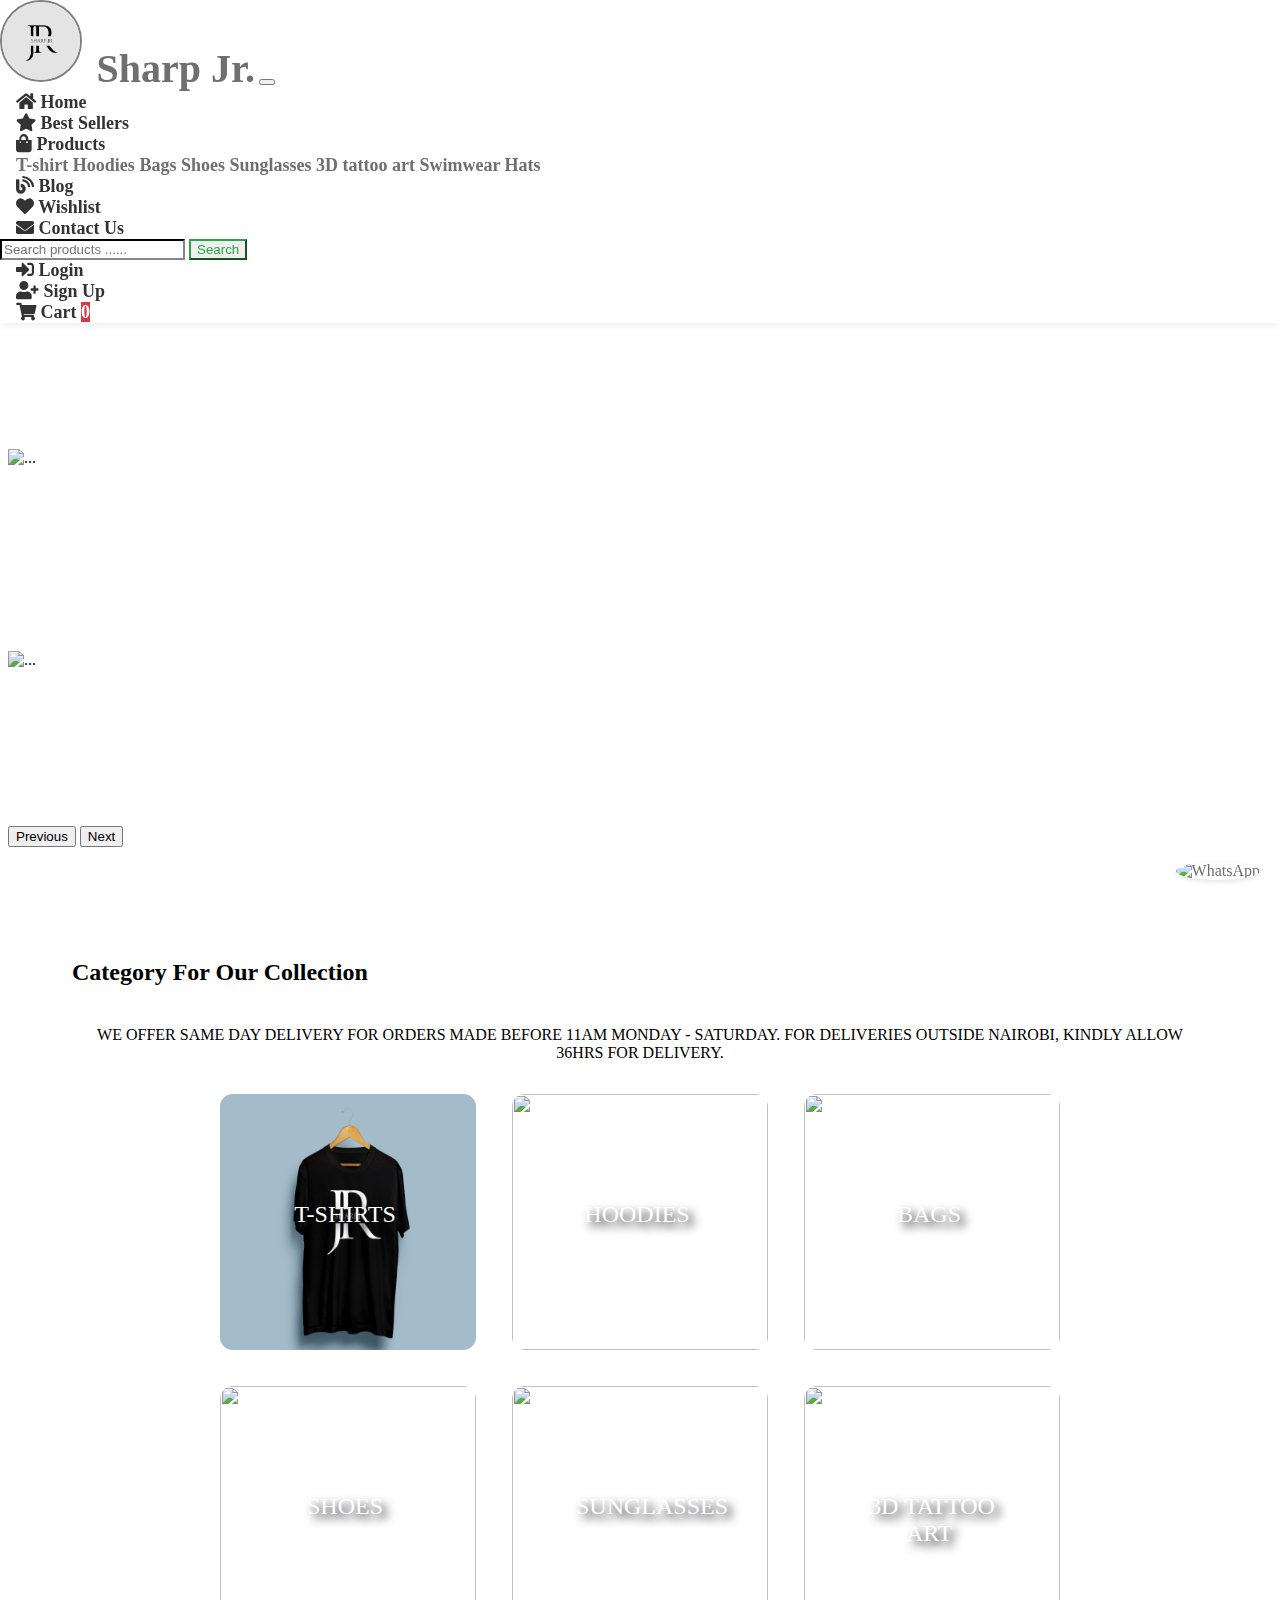
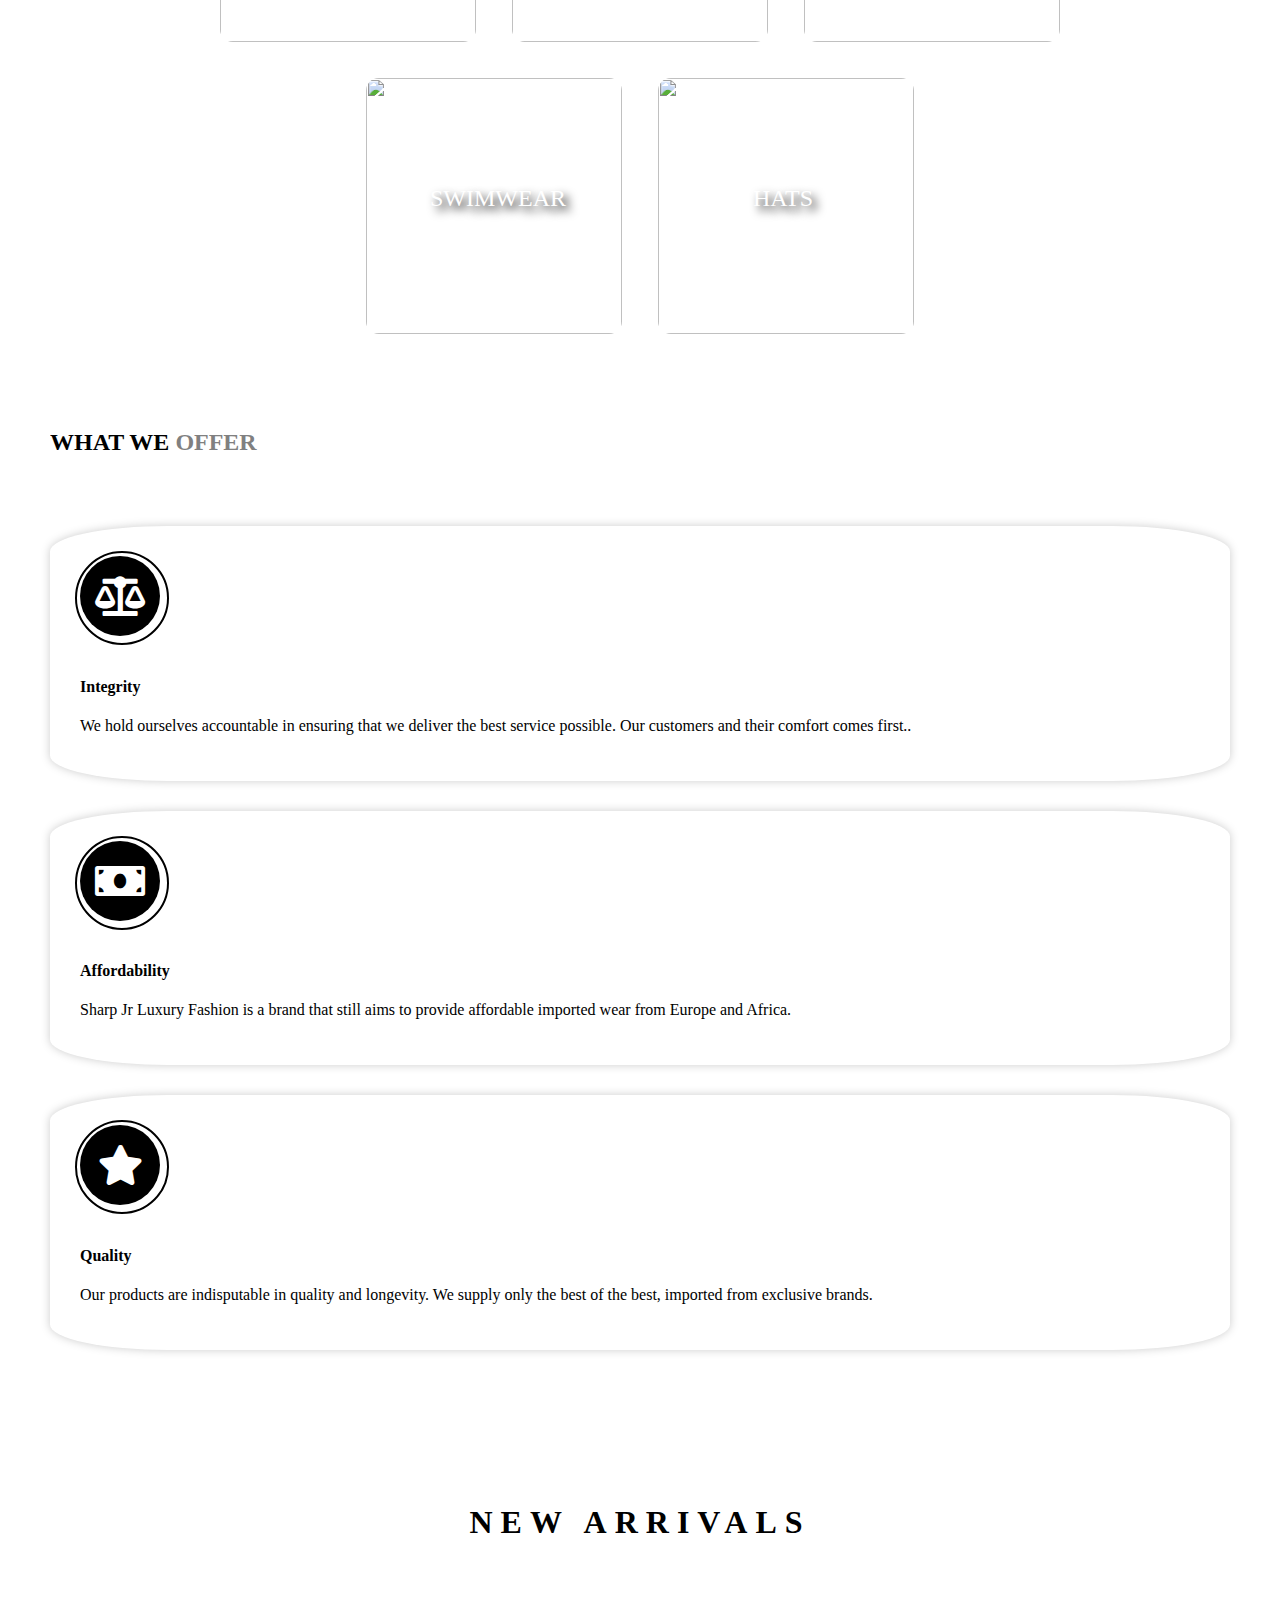
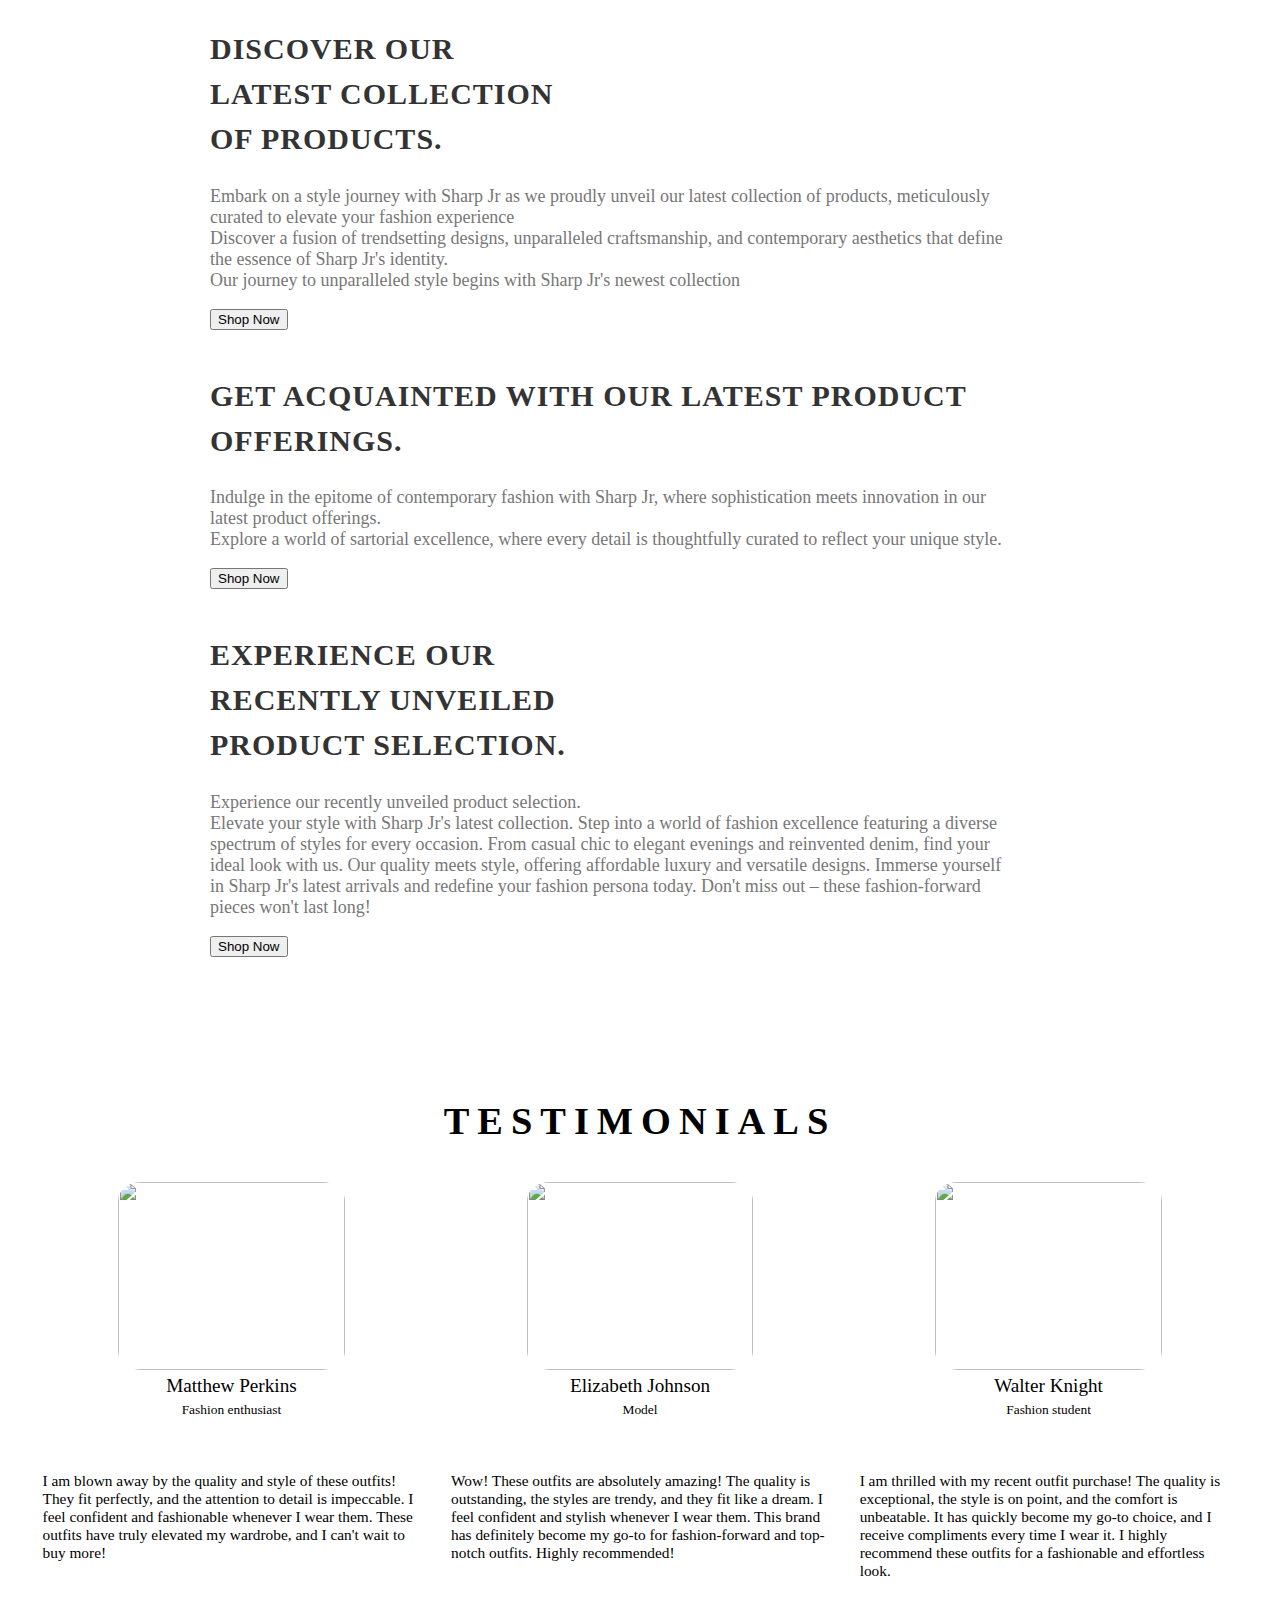
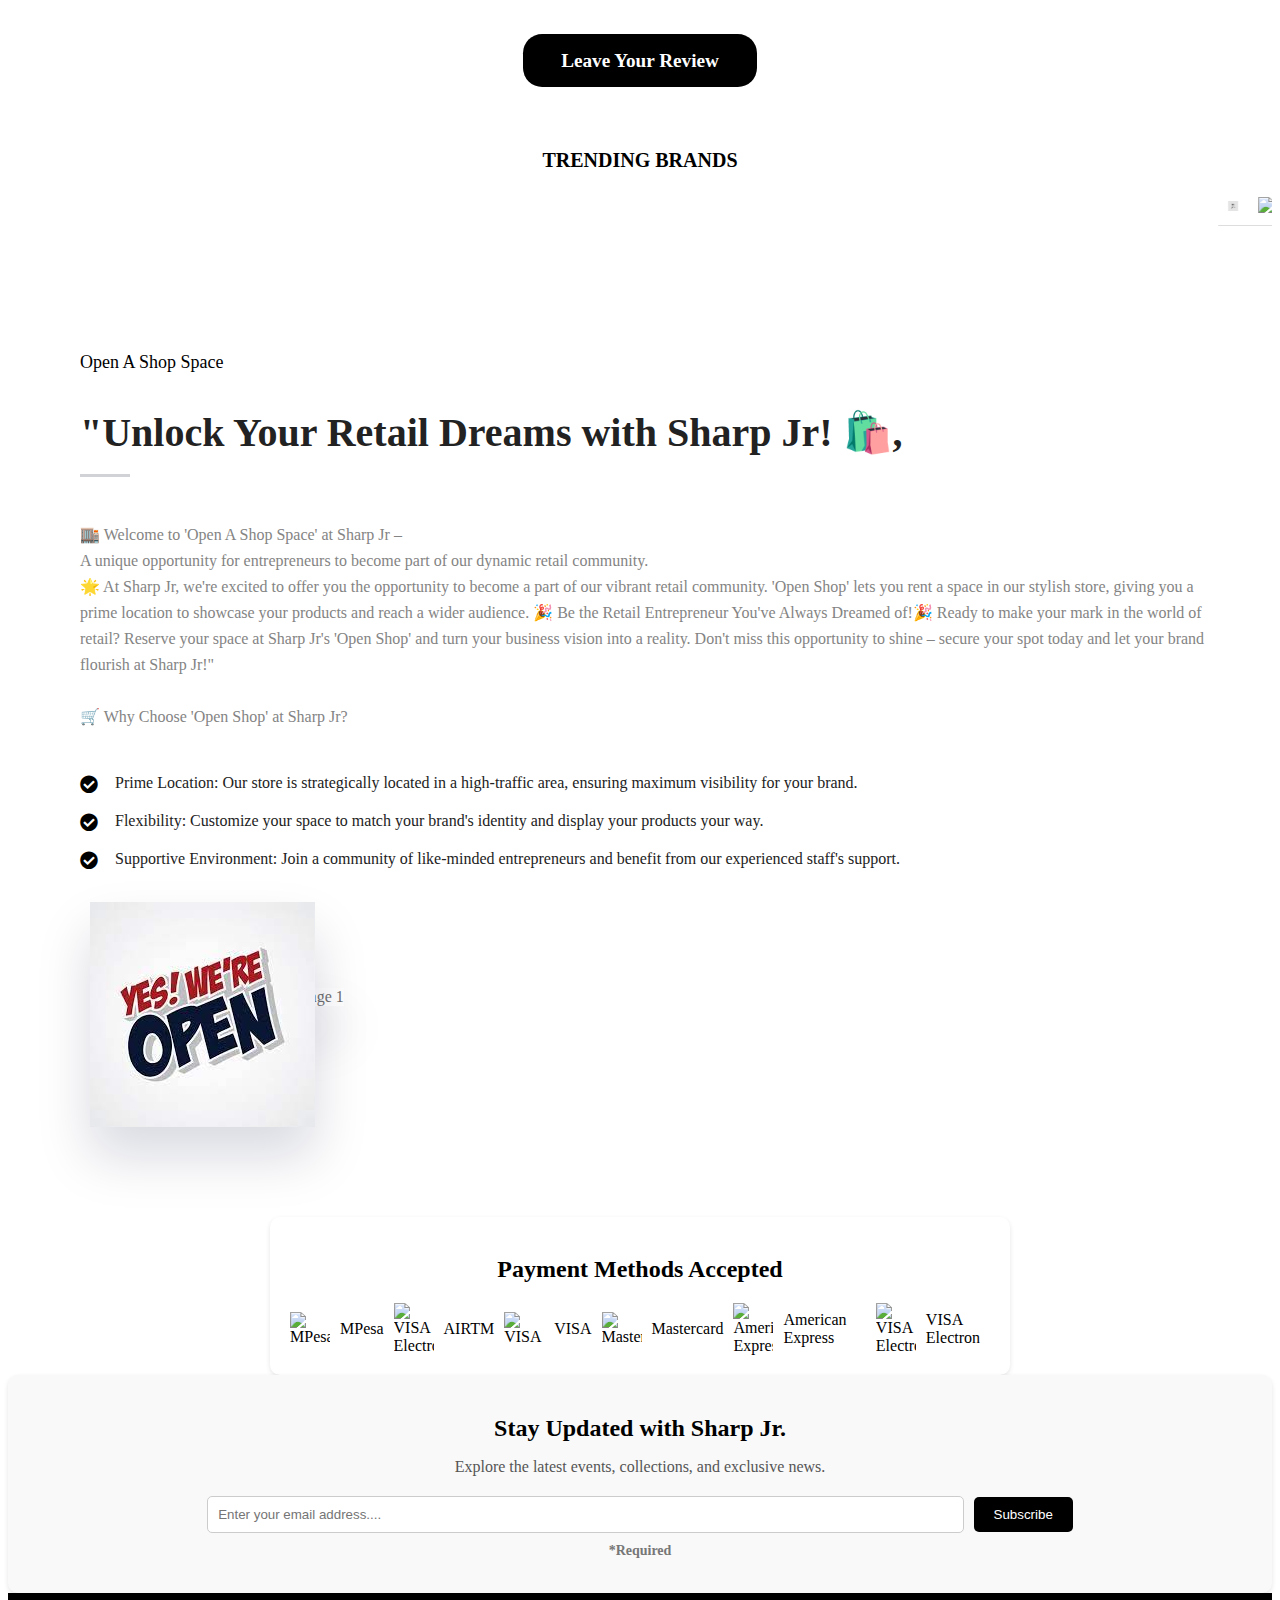
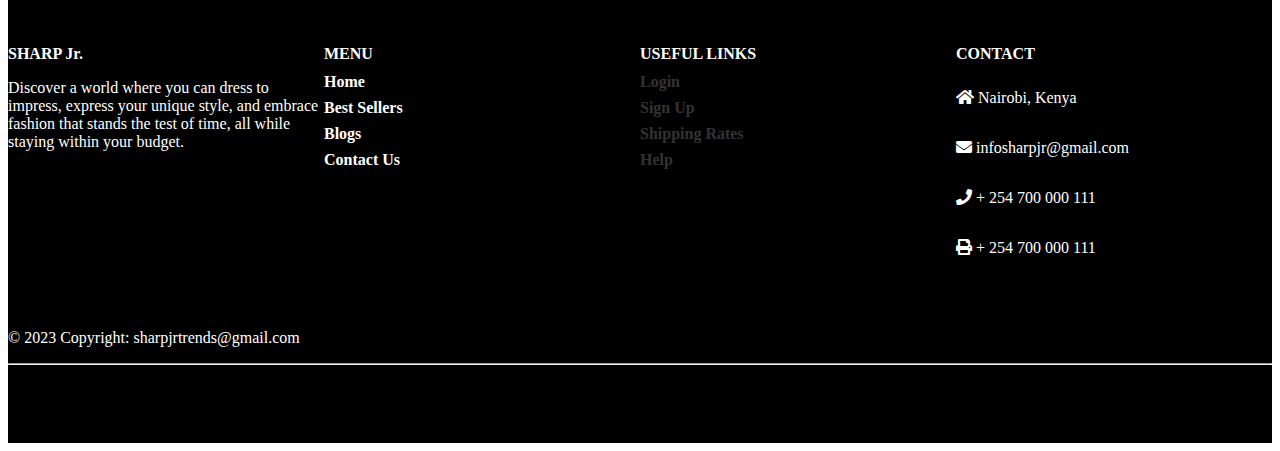
==== commit 783a329c: "added logins" ====
--- a/index.html
+++ b/index.html
@@ -124,7 +124,7 @@
               <!-- User Account Menu -->
               <ul class="navbar-nav">
                 <li class="nav-item">
-                  <a class="nav-link" href="#"
+                  <a class="nav-link" href="logins/login.html"
                     ><i class="fas fa-sign-in-alt"></i> Login</a
                   >
                 </li>
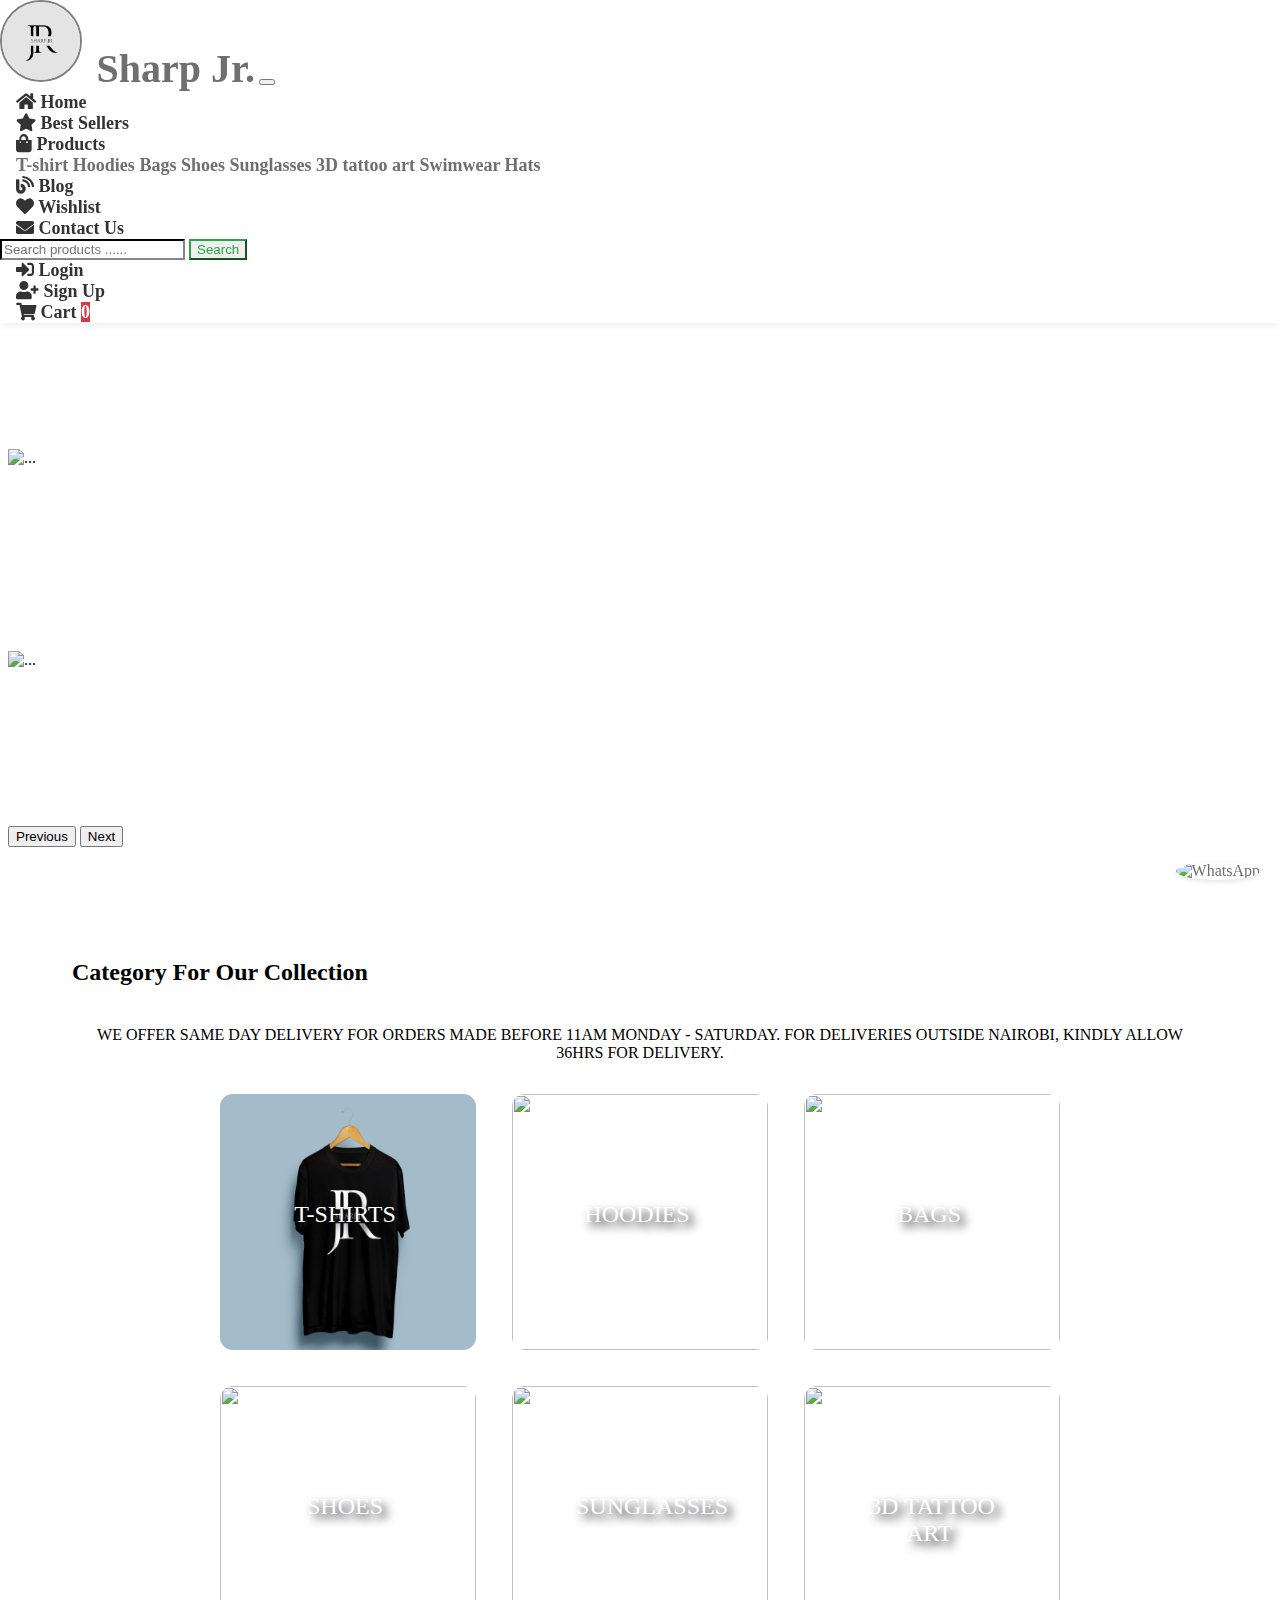
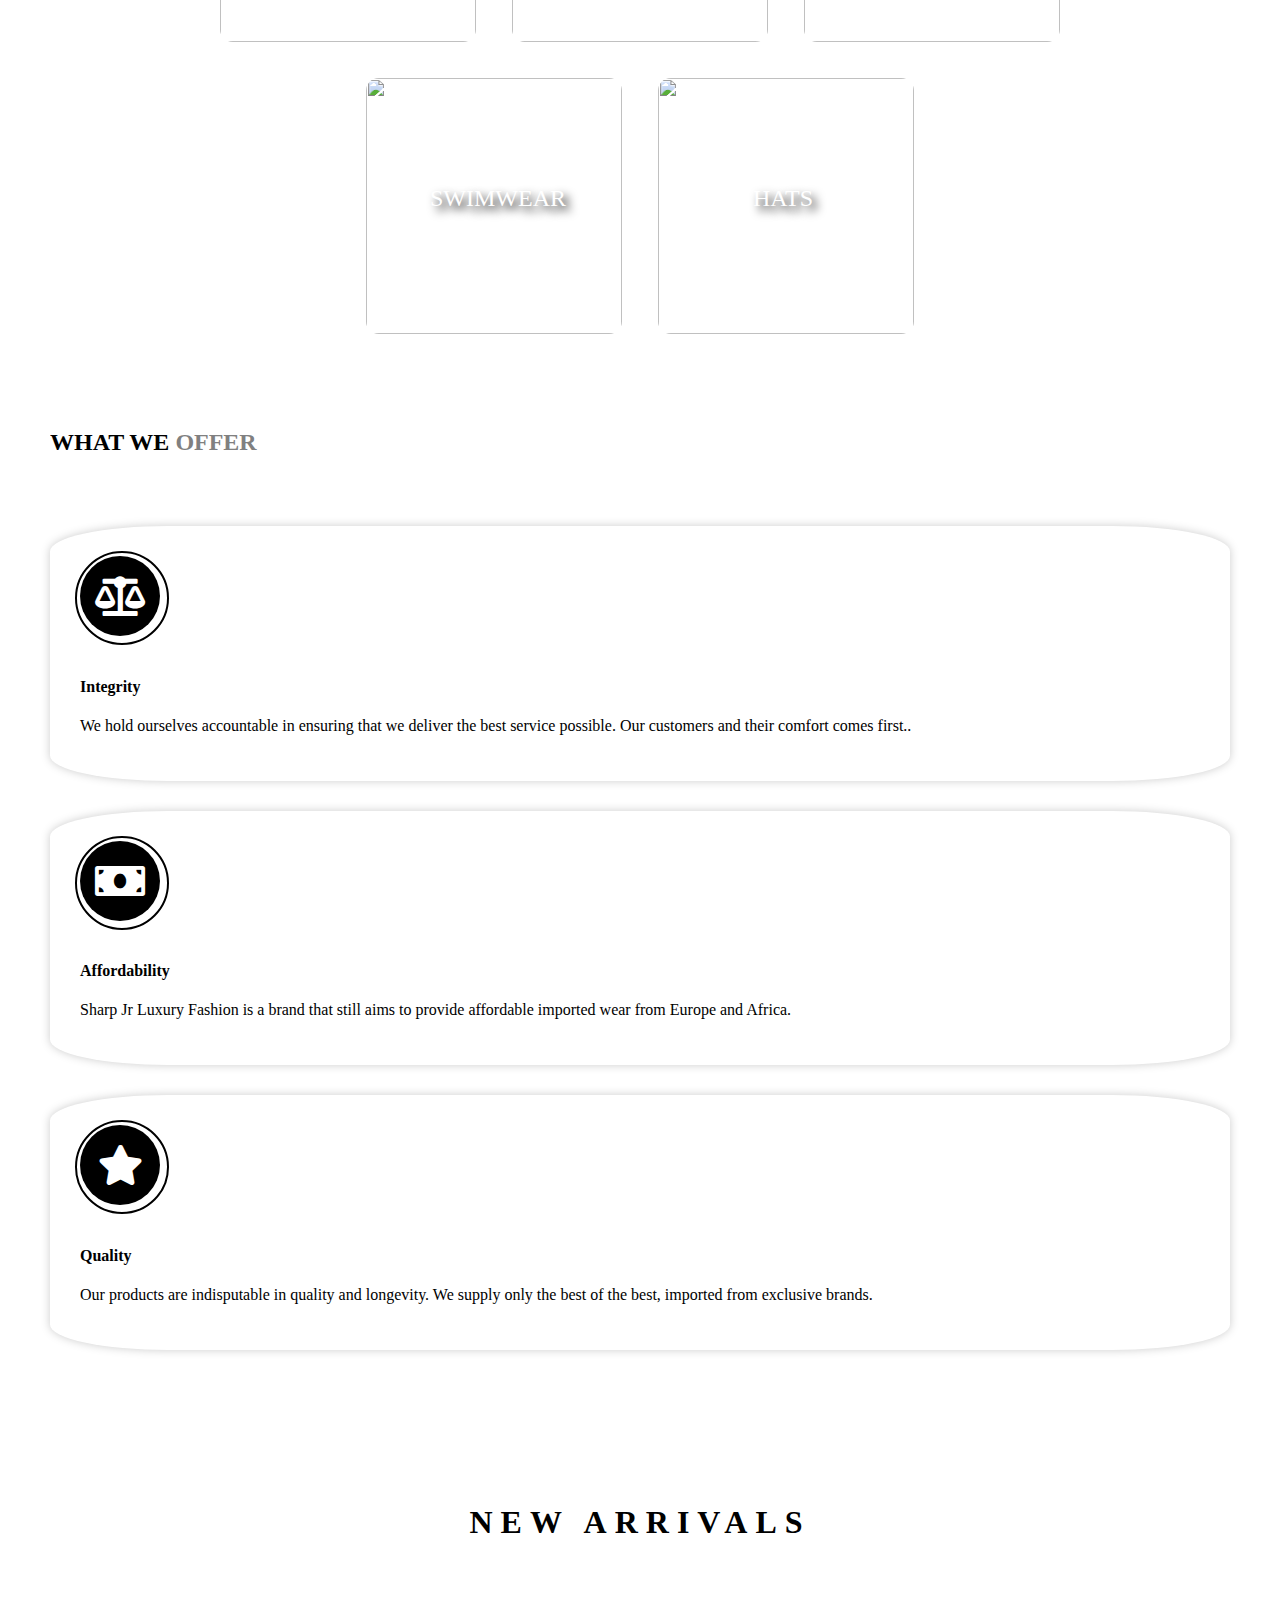
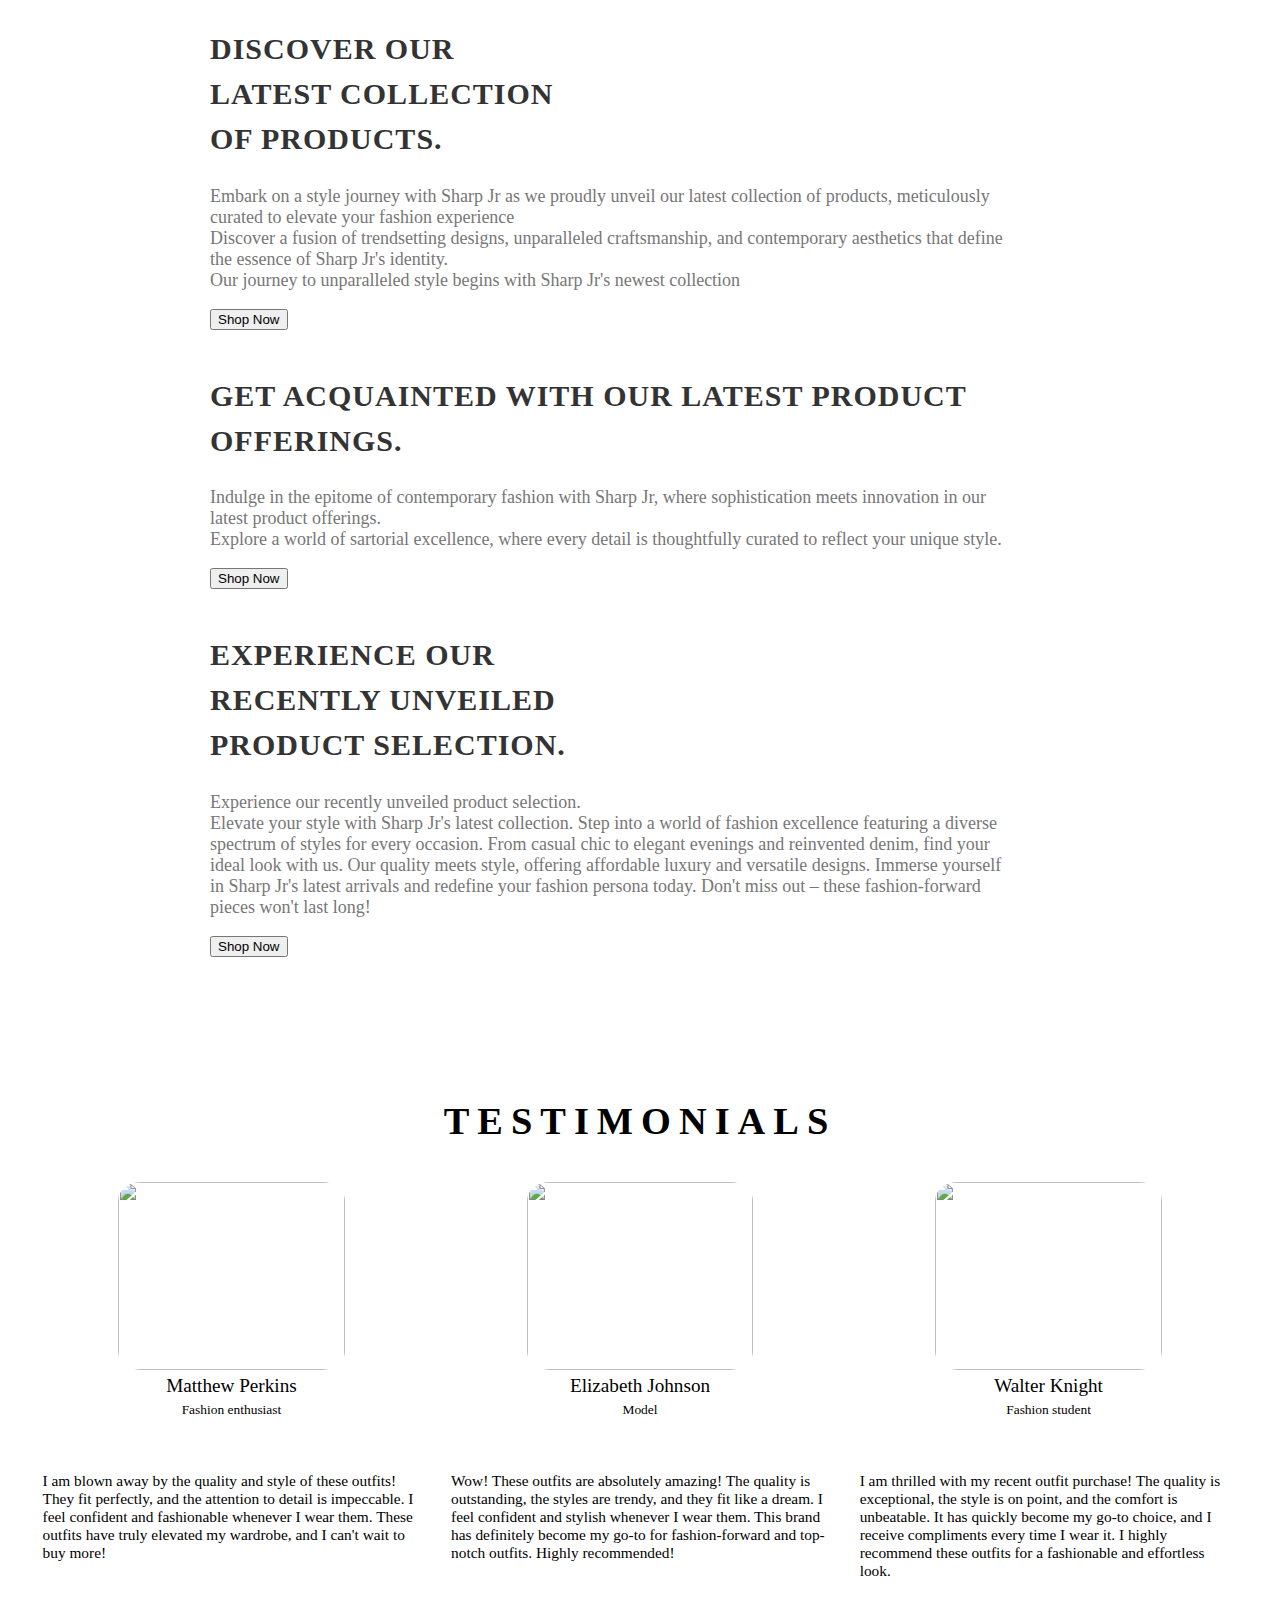
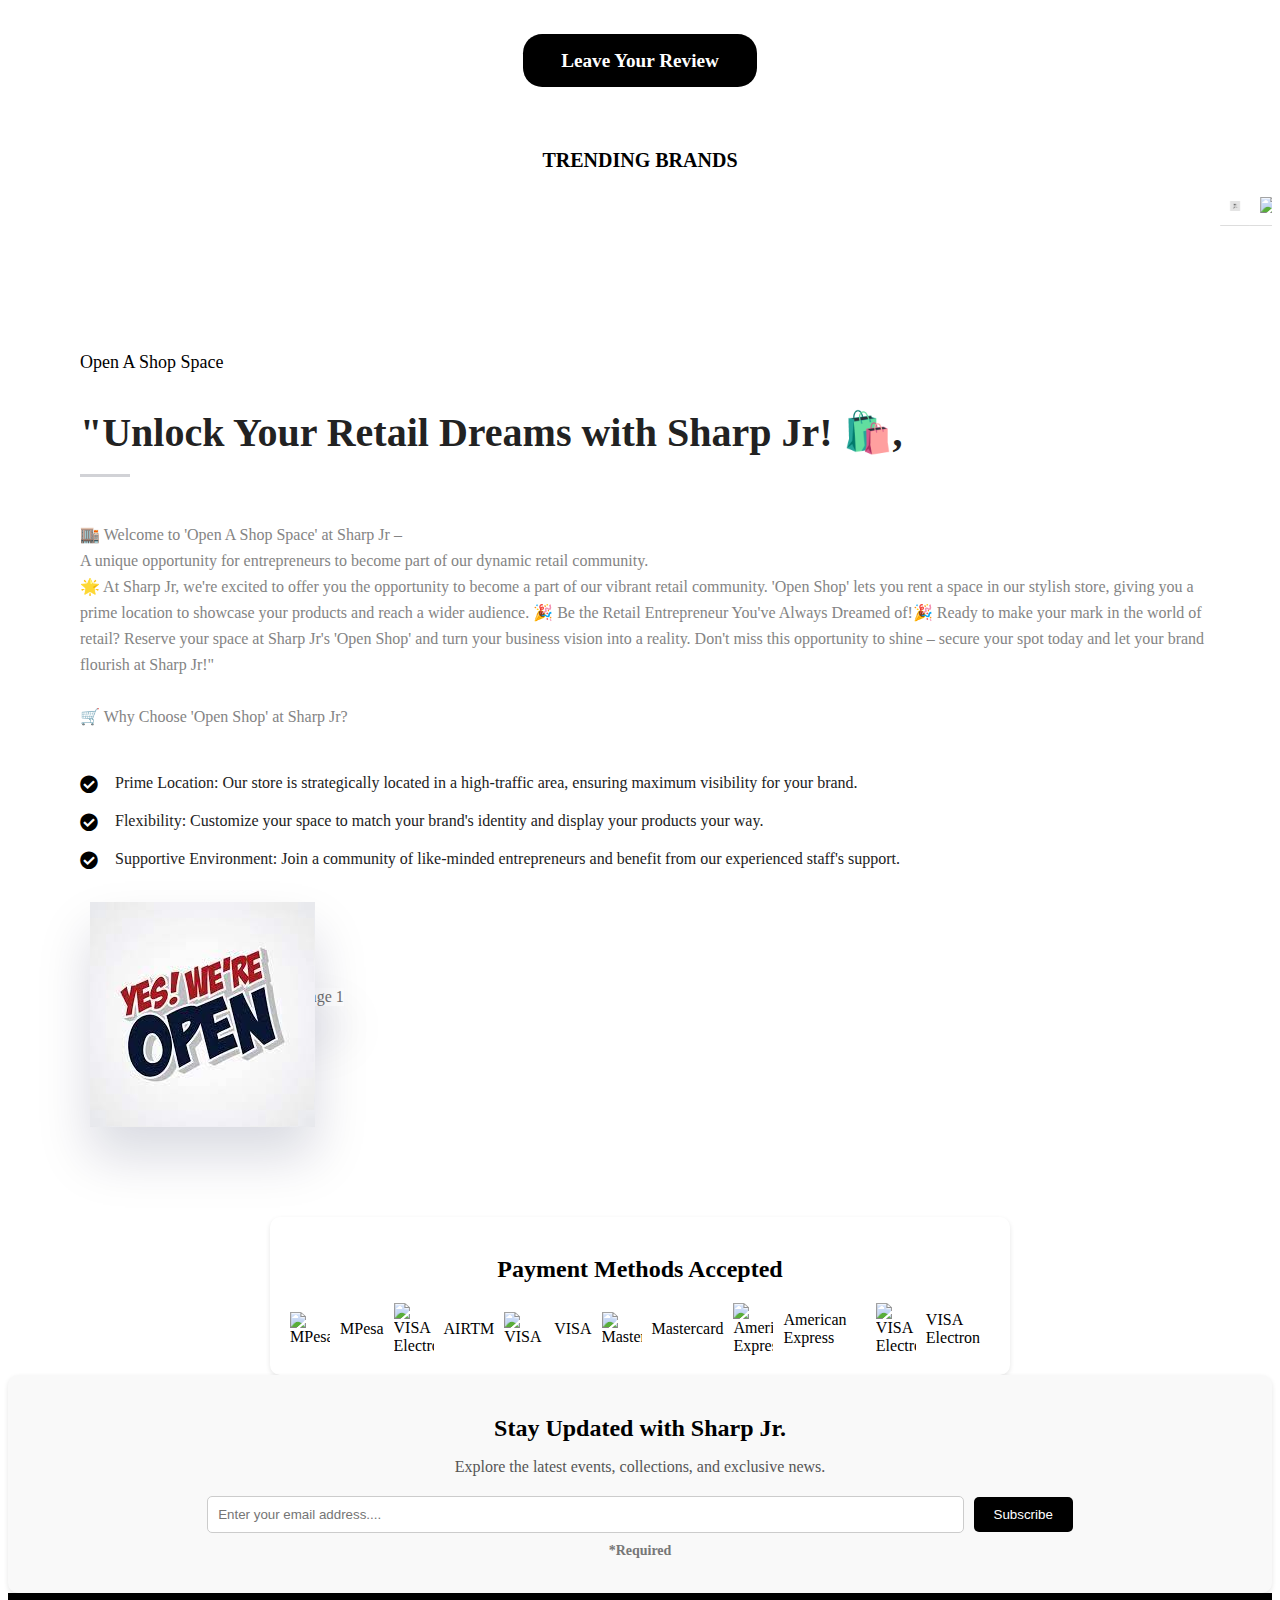
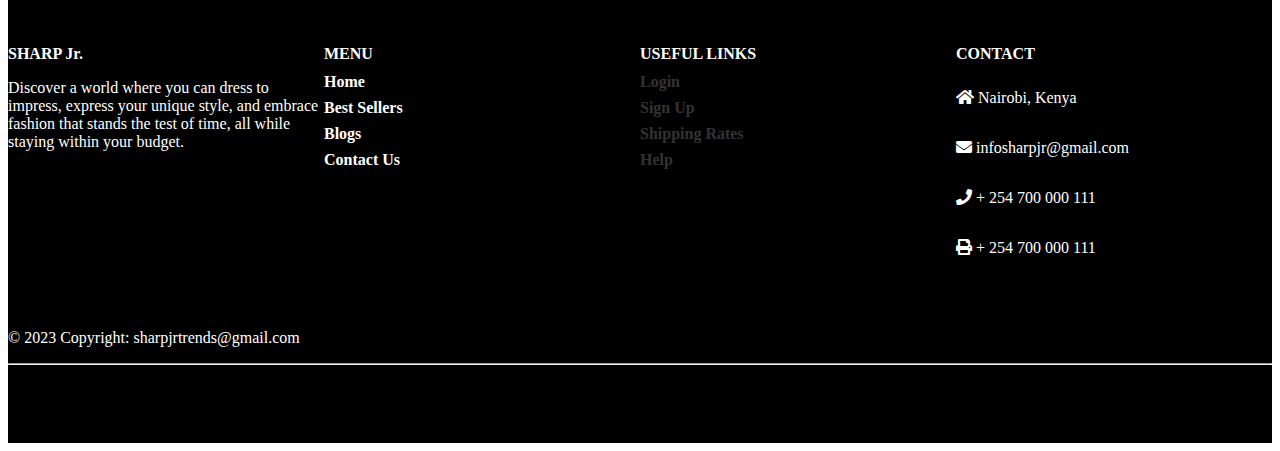
==== commit 358d6bfa: "added links to redirect pages" ====
--- a/index.html
+++ b/index.html
@@ -129,7 +129,7 @@
                   >
                 </li>
                 <li class="nav-item">
-                  <a class="nav-link" href="#"
+                  <a class="nav-link" href="logins/signUp.html"
                     ><i class="fas fa-user-plus"></i> Sign Up</a
                   >
                 </li>
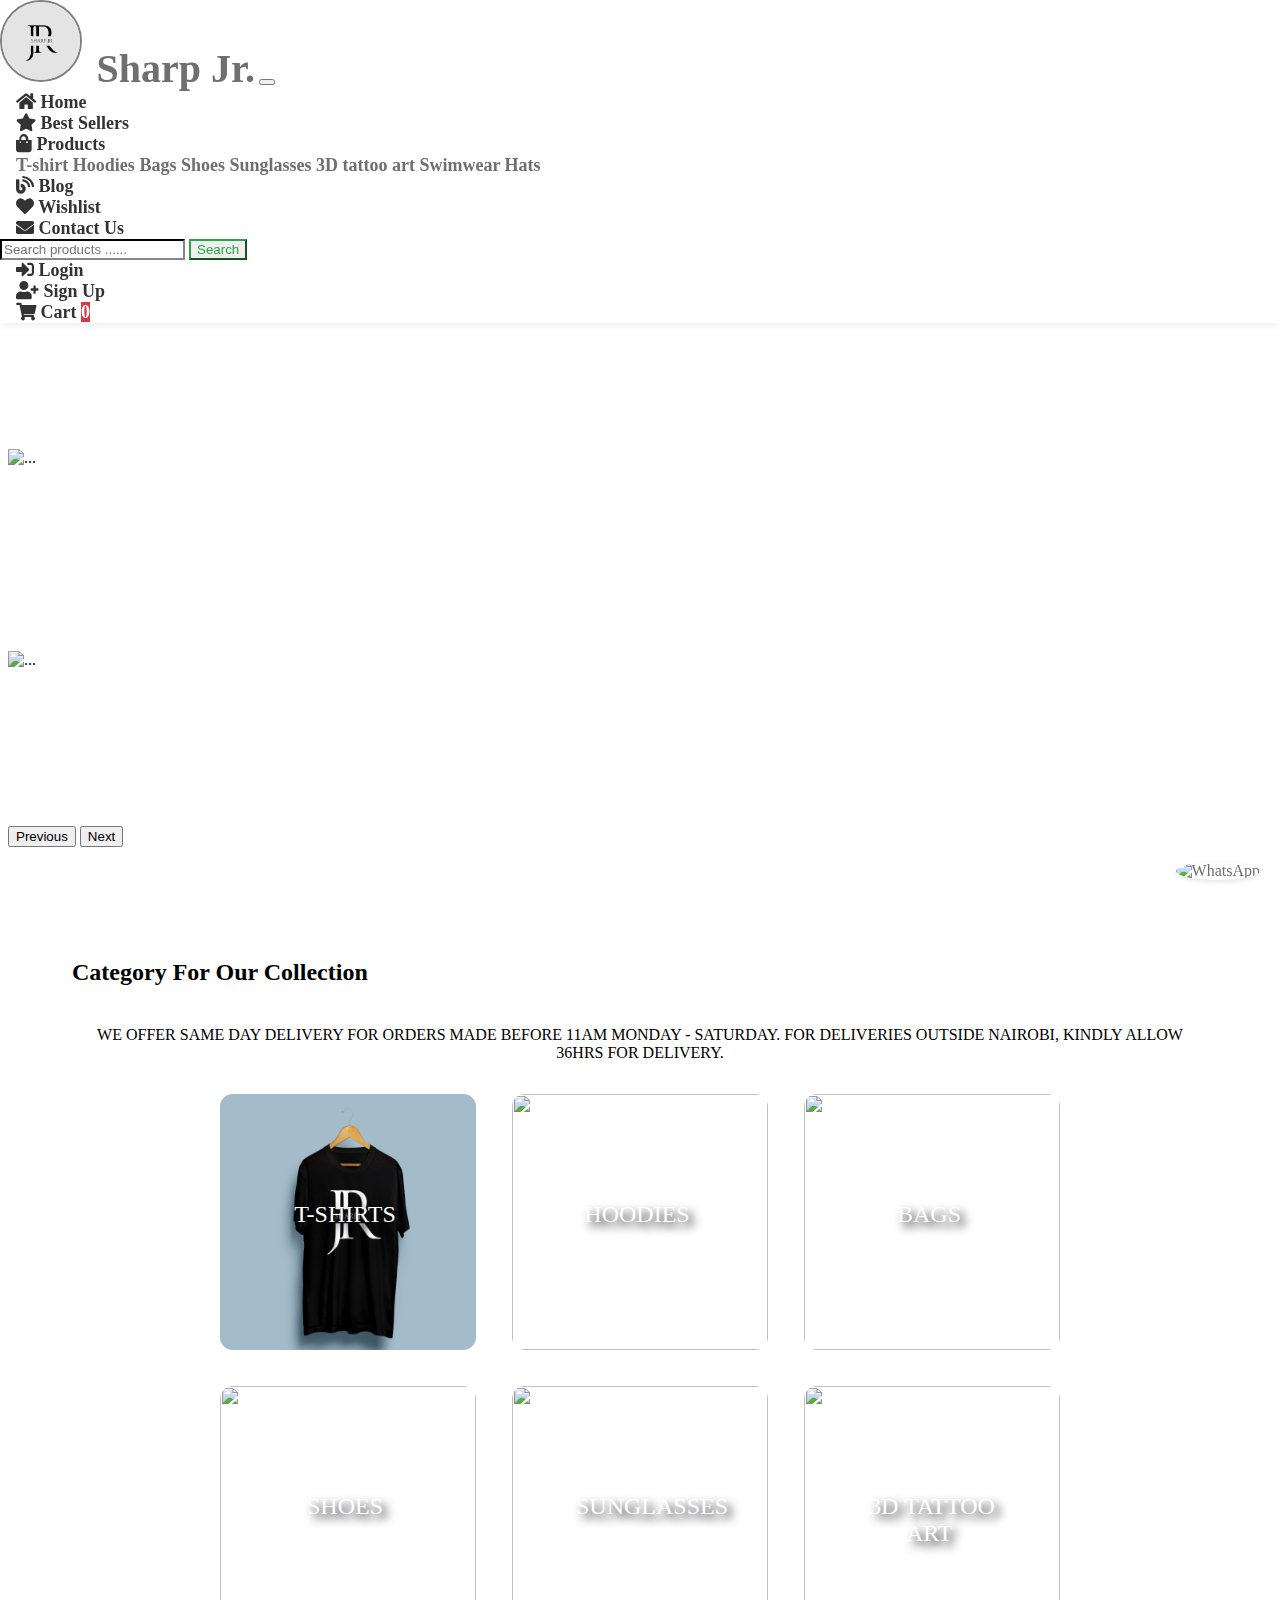
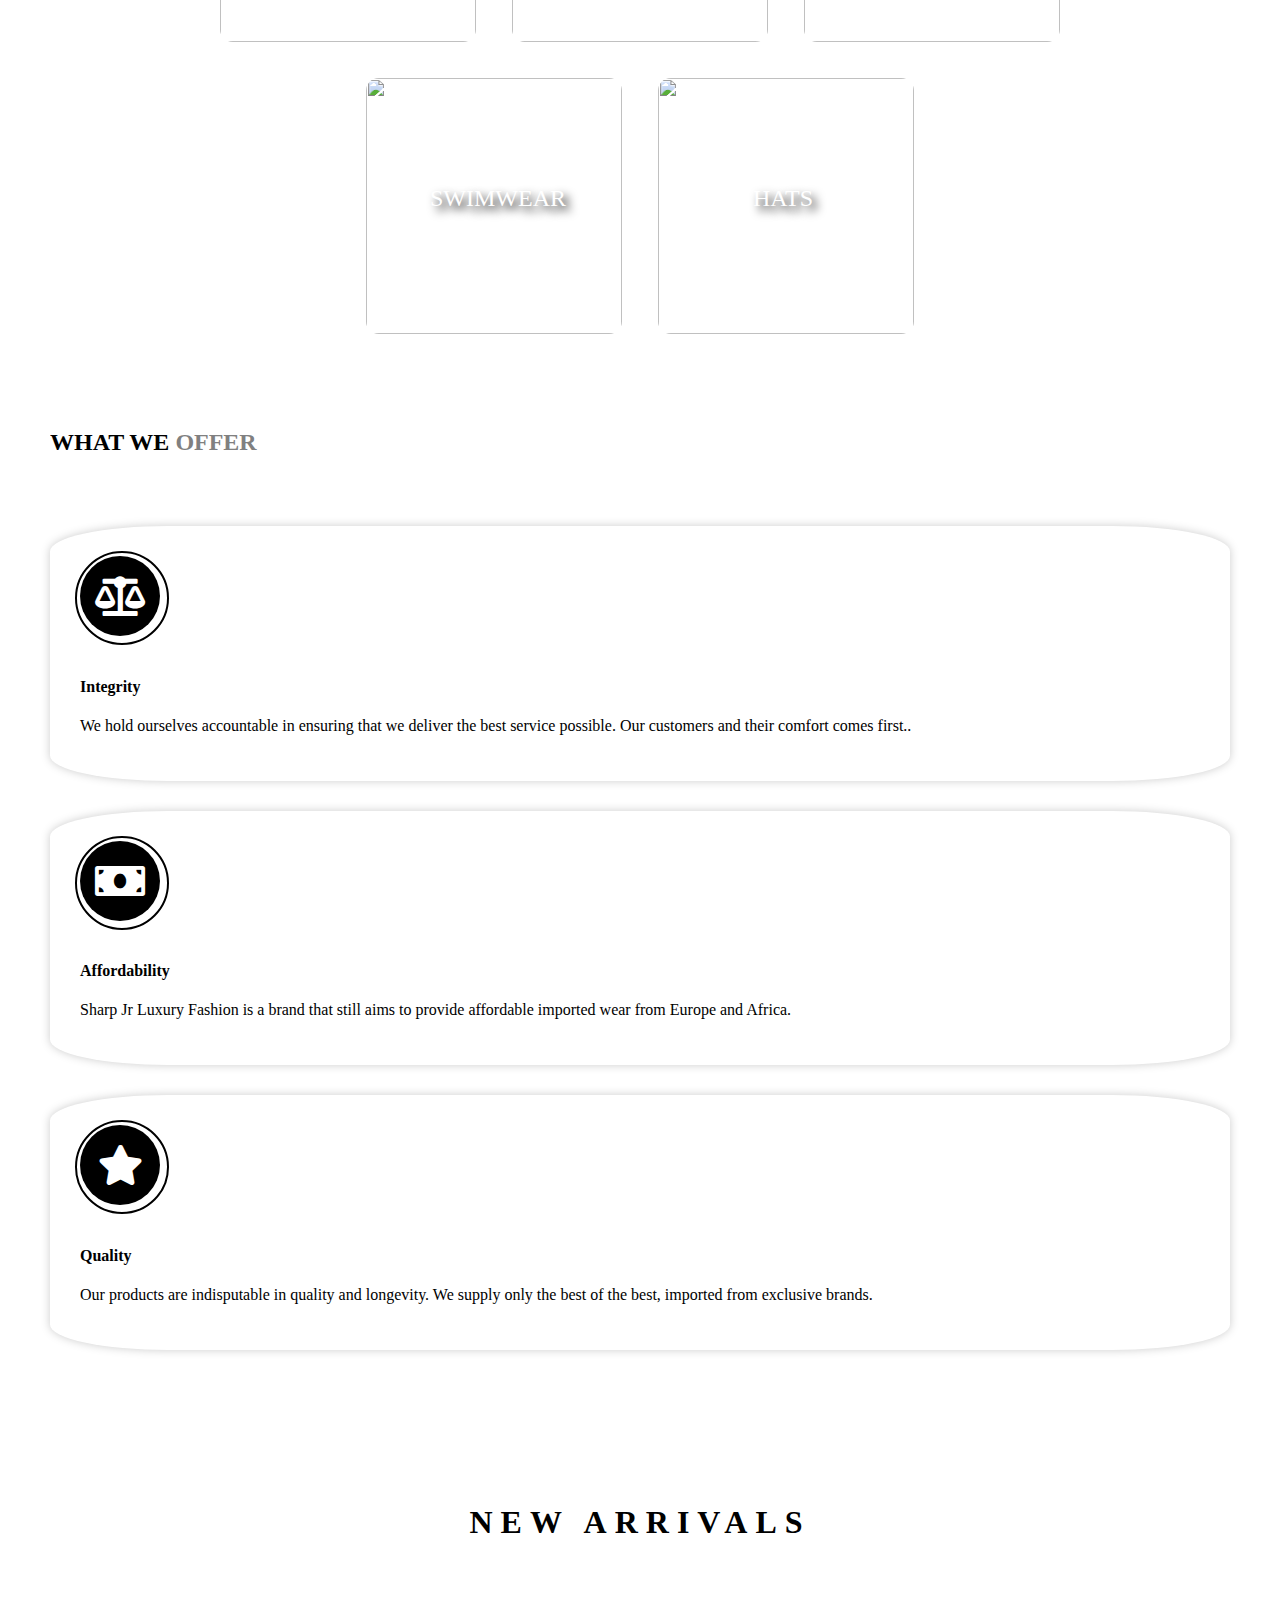
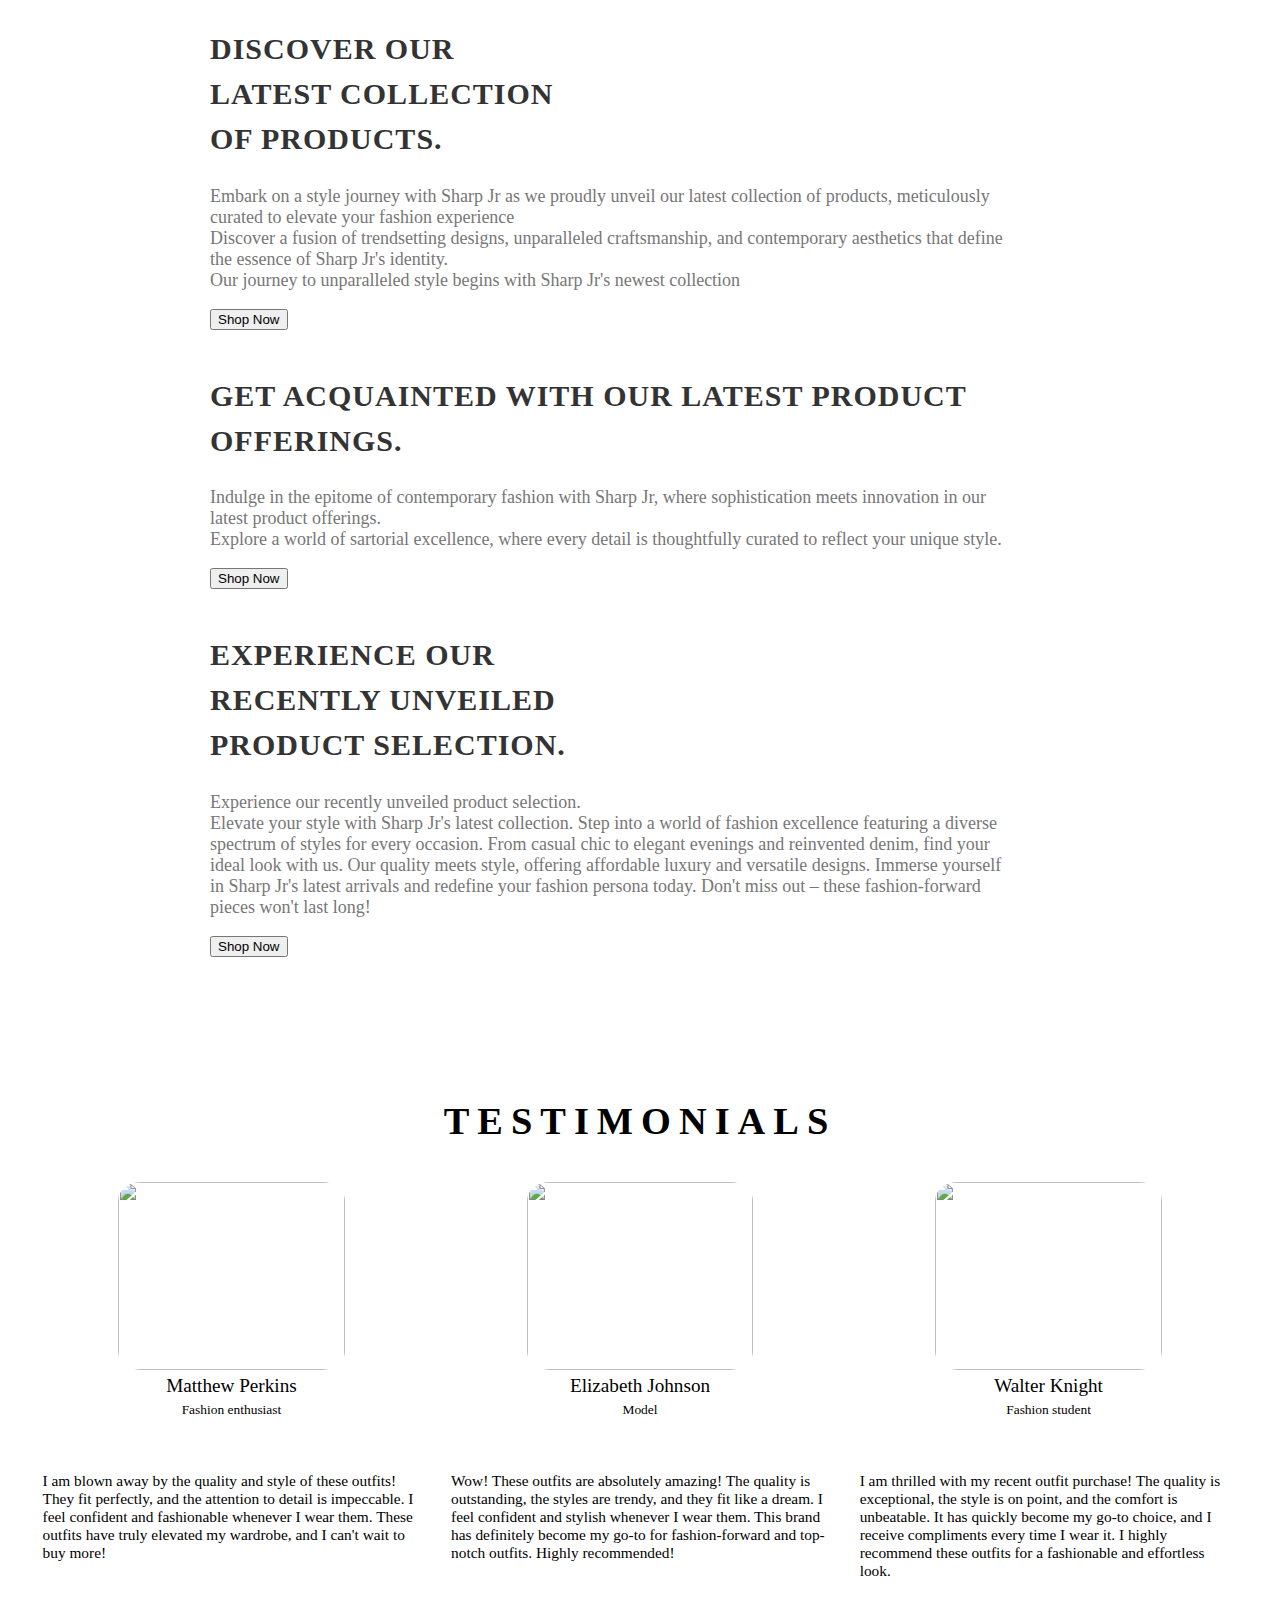
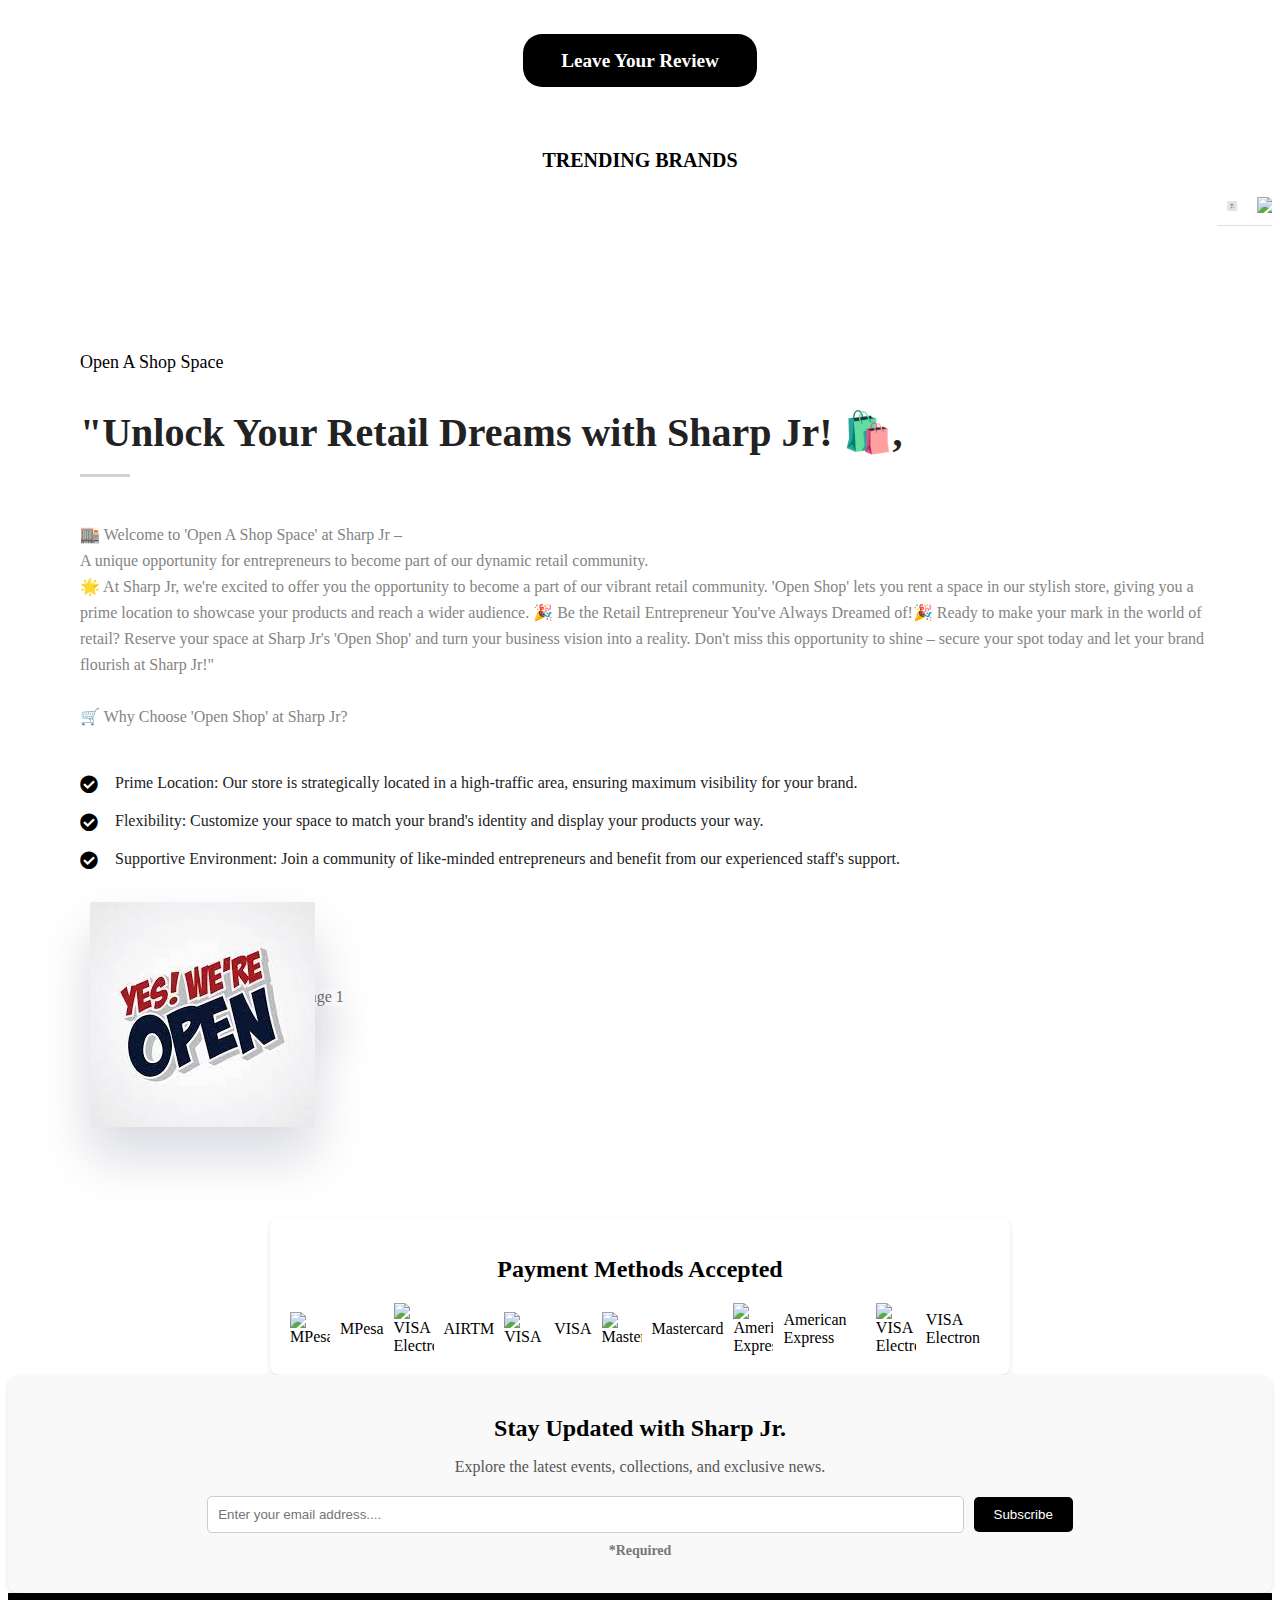
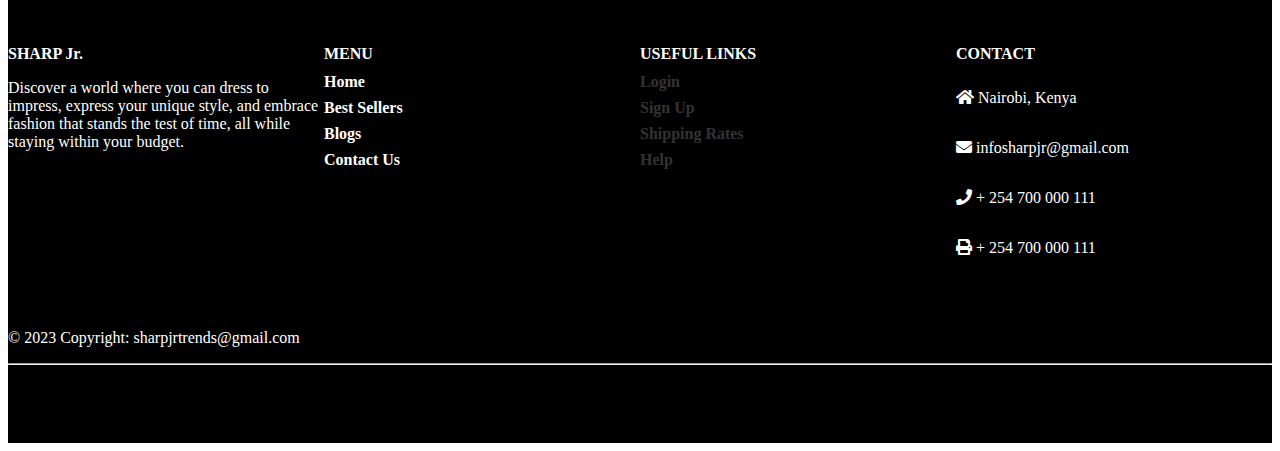
==== commit aafd1fae: "added reviews section" ====
--- a/index.html
+++ b/index.html
@@ -103,7 +103,7 @@
                   >
                 </li>
                 <li class="nav-item">
-                  <a class="nav-link" href="#"><i class="fas fa-envelope"></i> Contact Us</a>
+                  <a class="nav-link" href="contact/contact.html"><i class="fas fa-envelope"></i> Contact Us</a>
                 </li>
                 
               </ul>
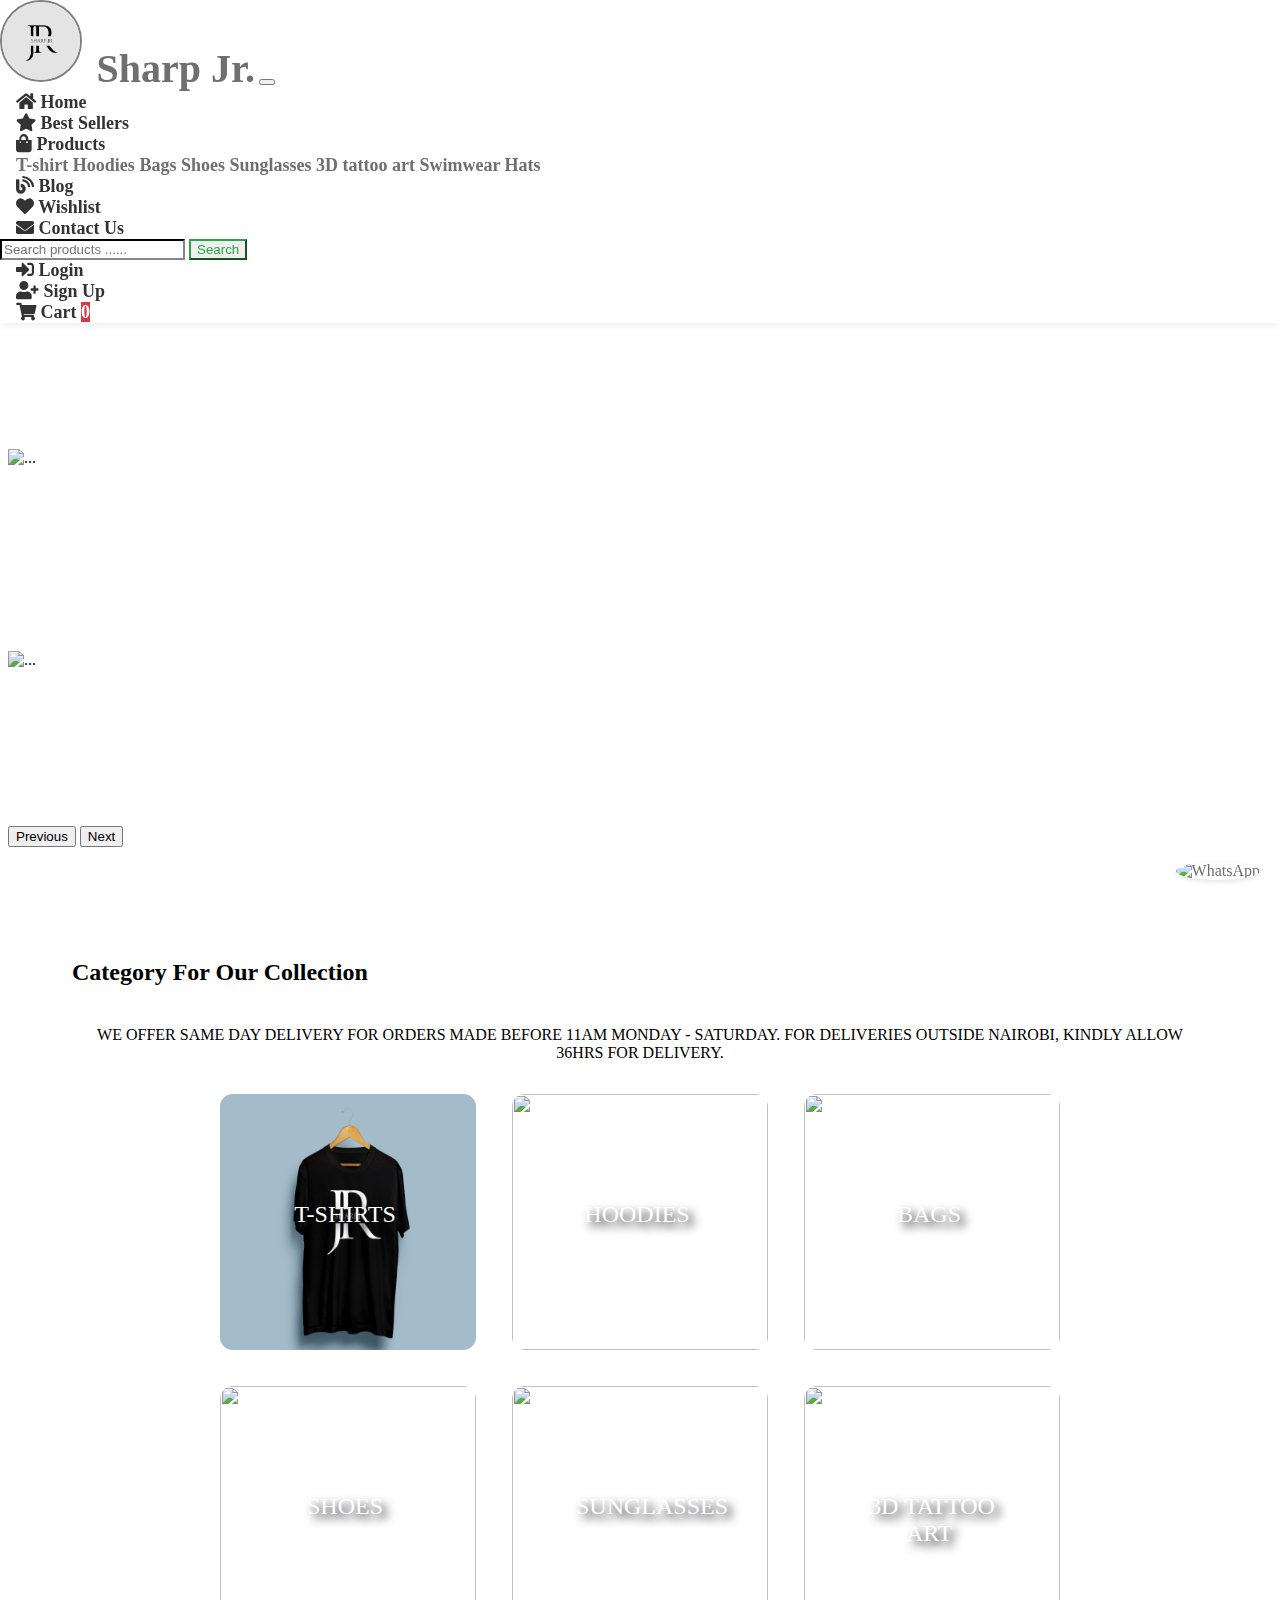
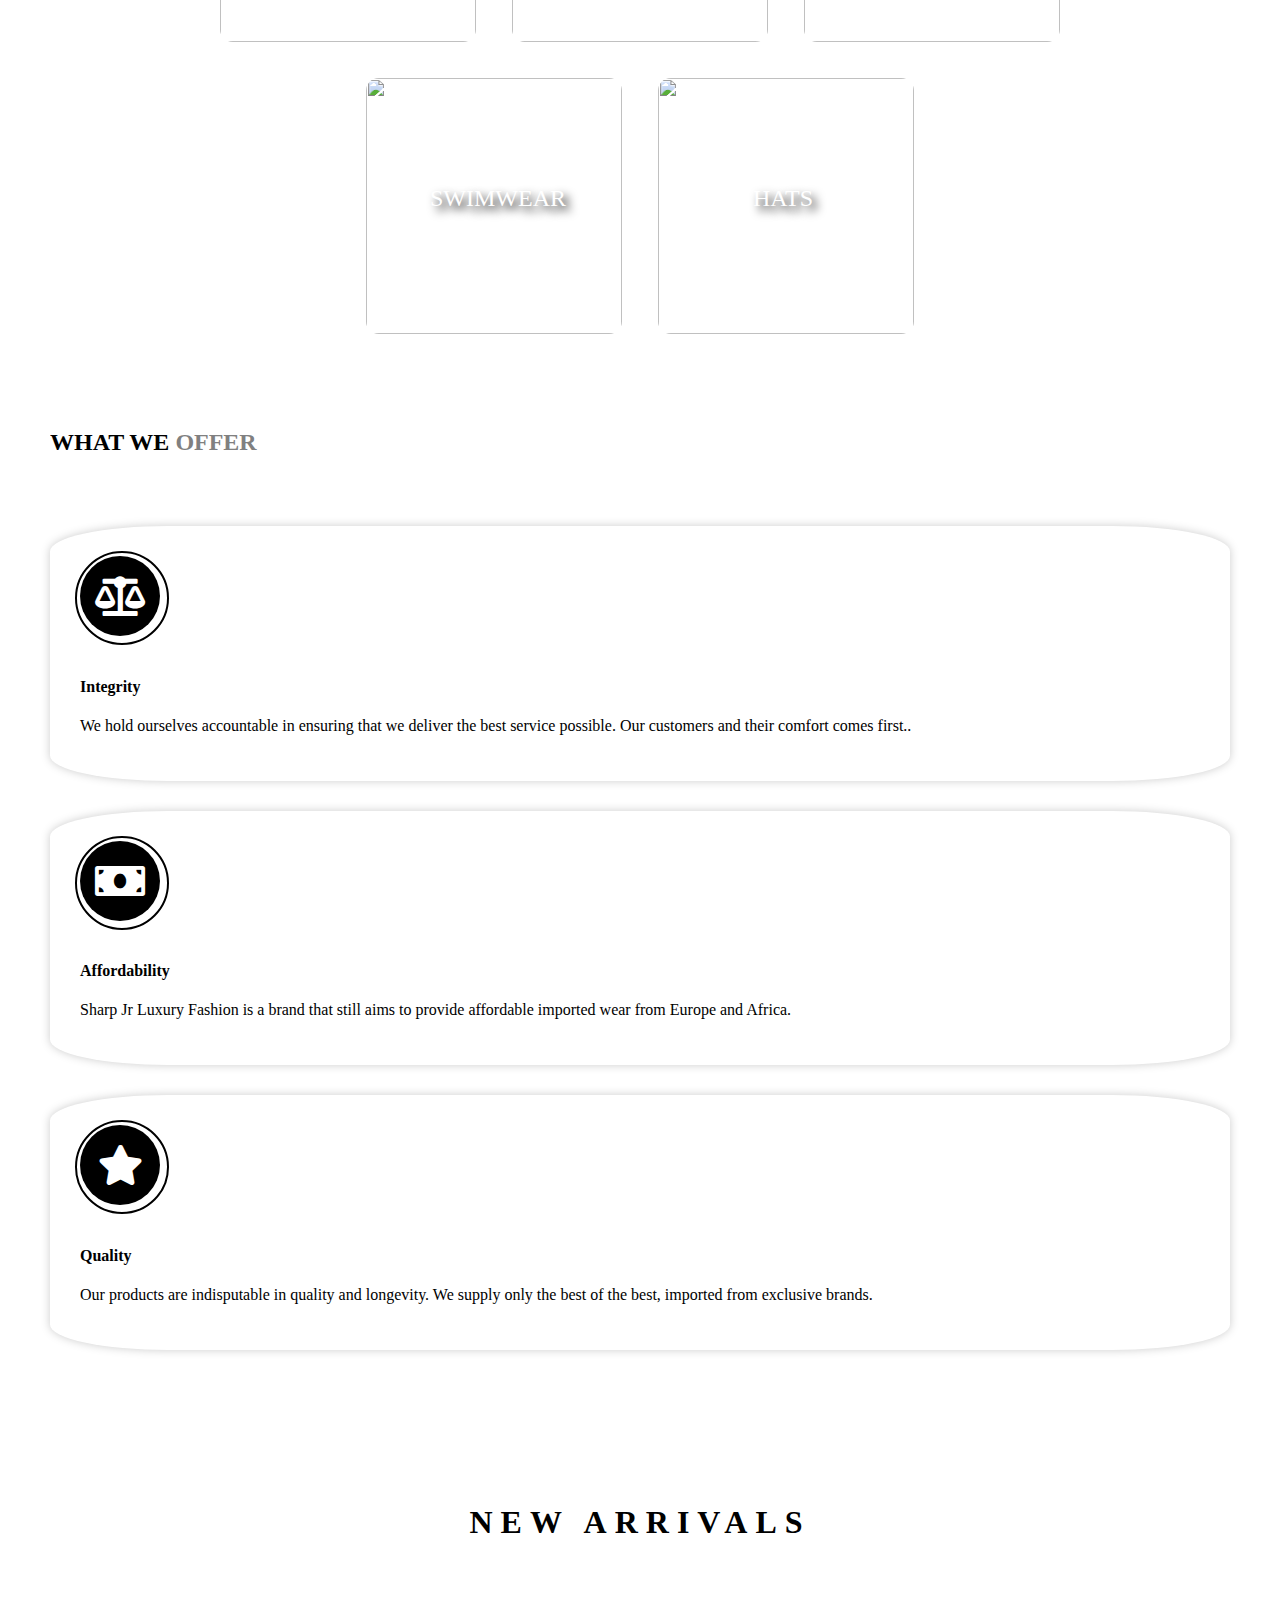
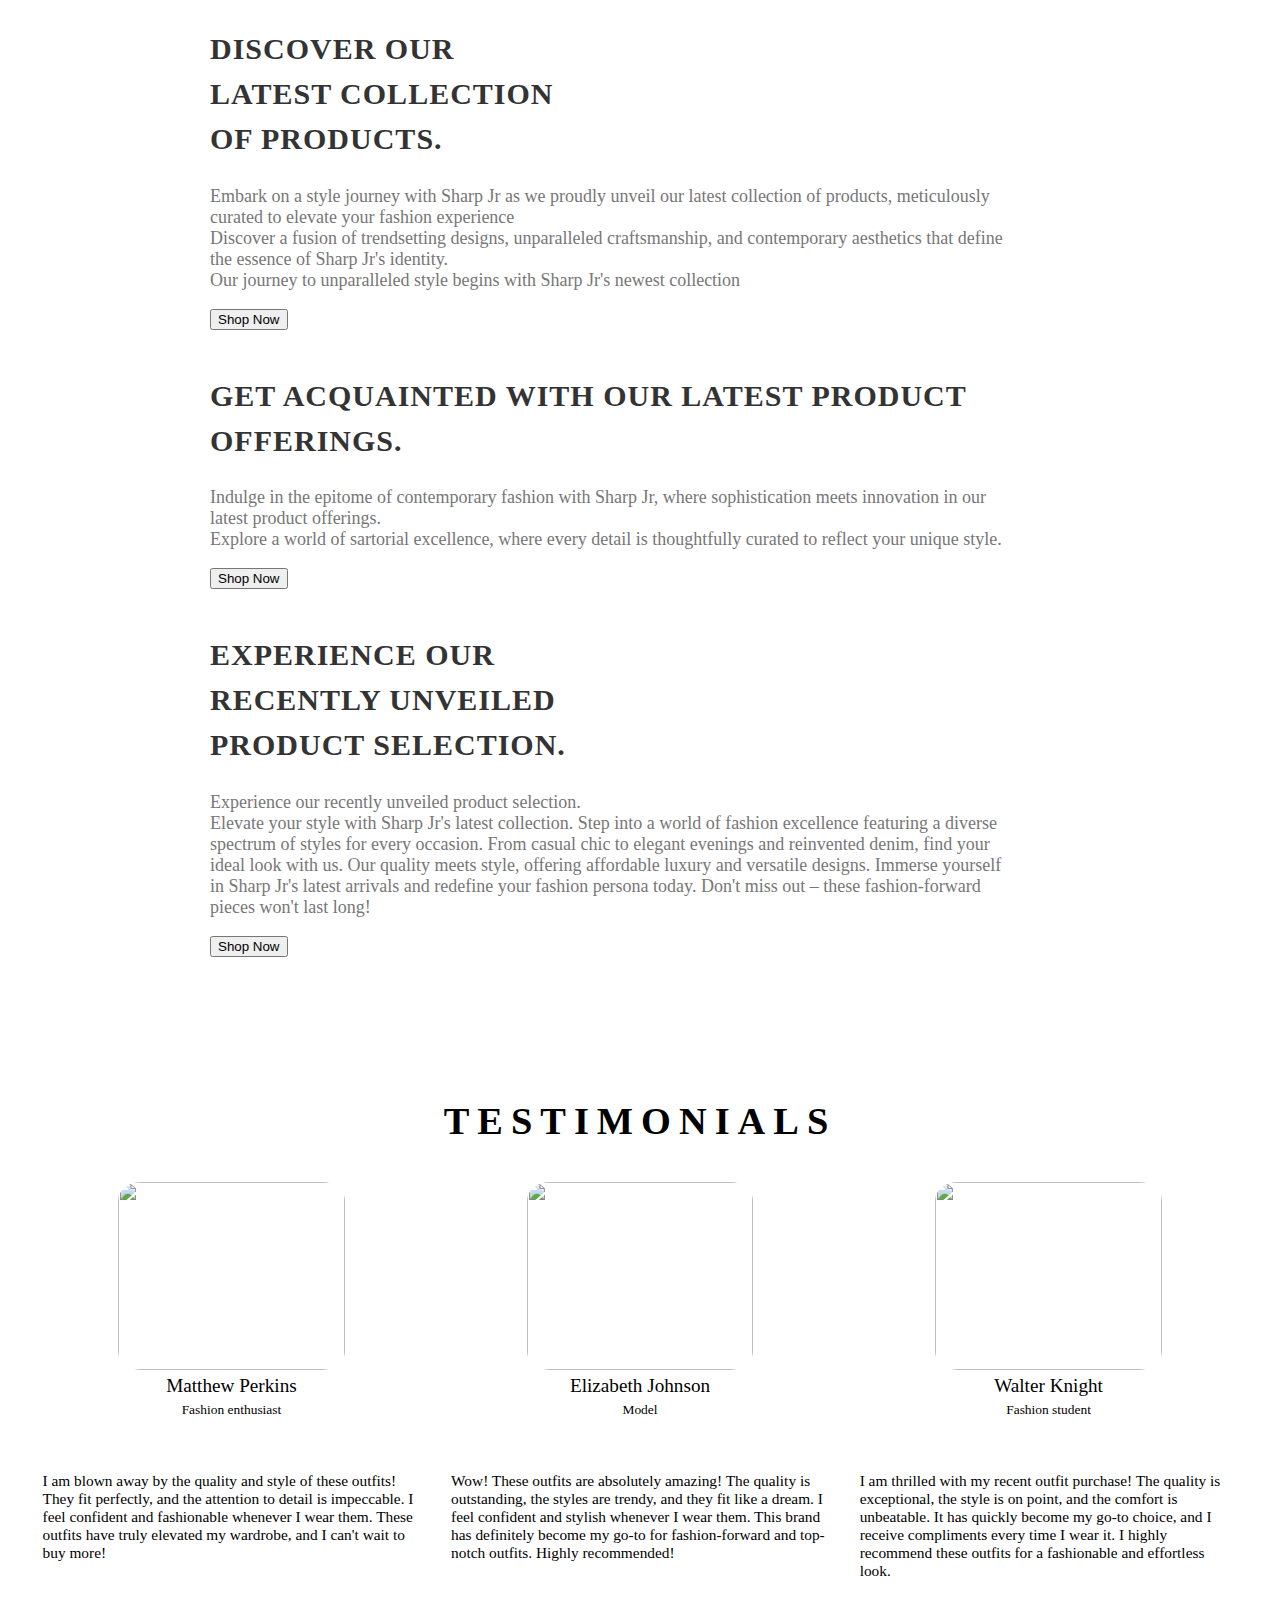
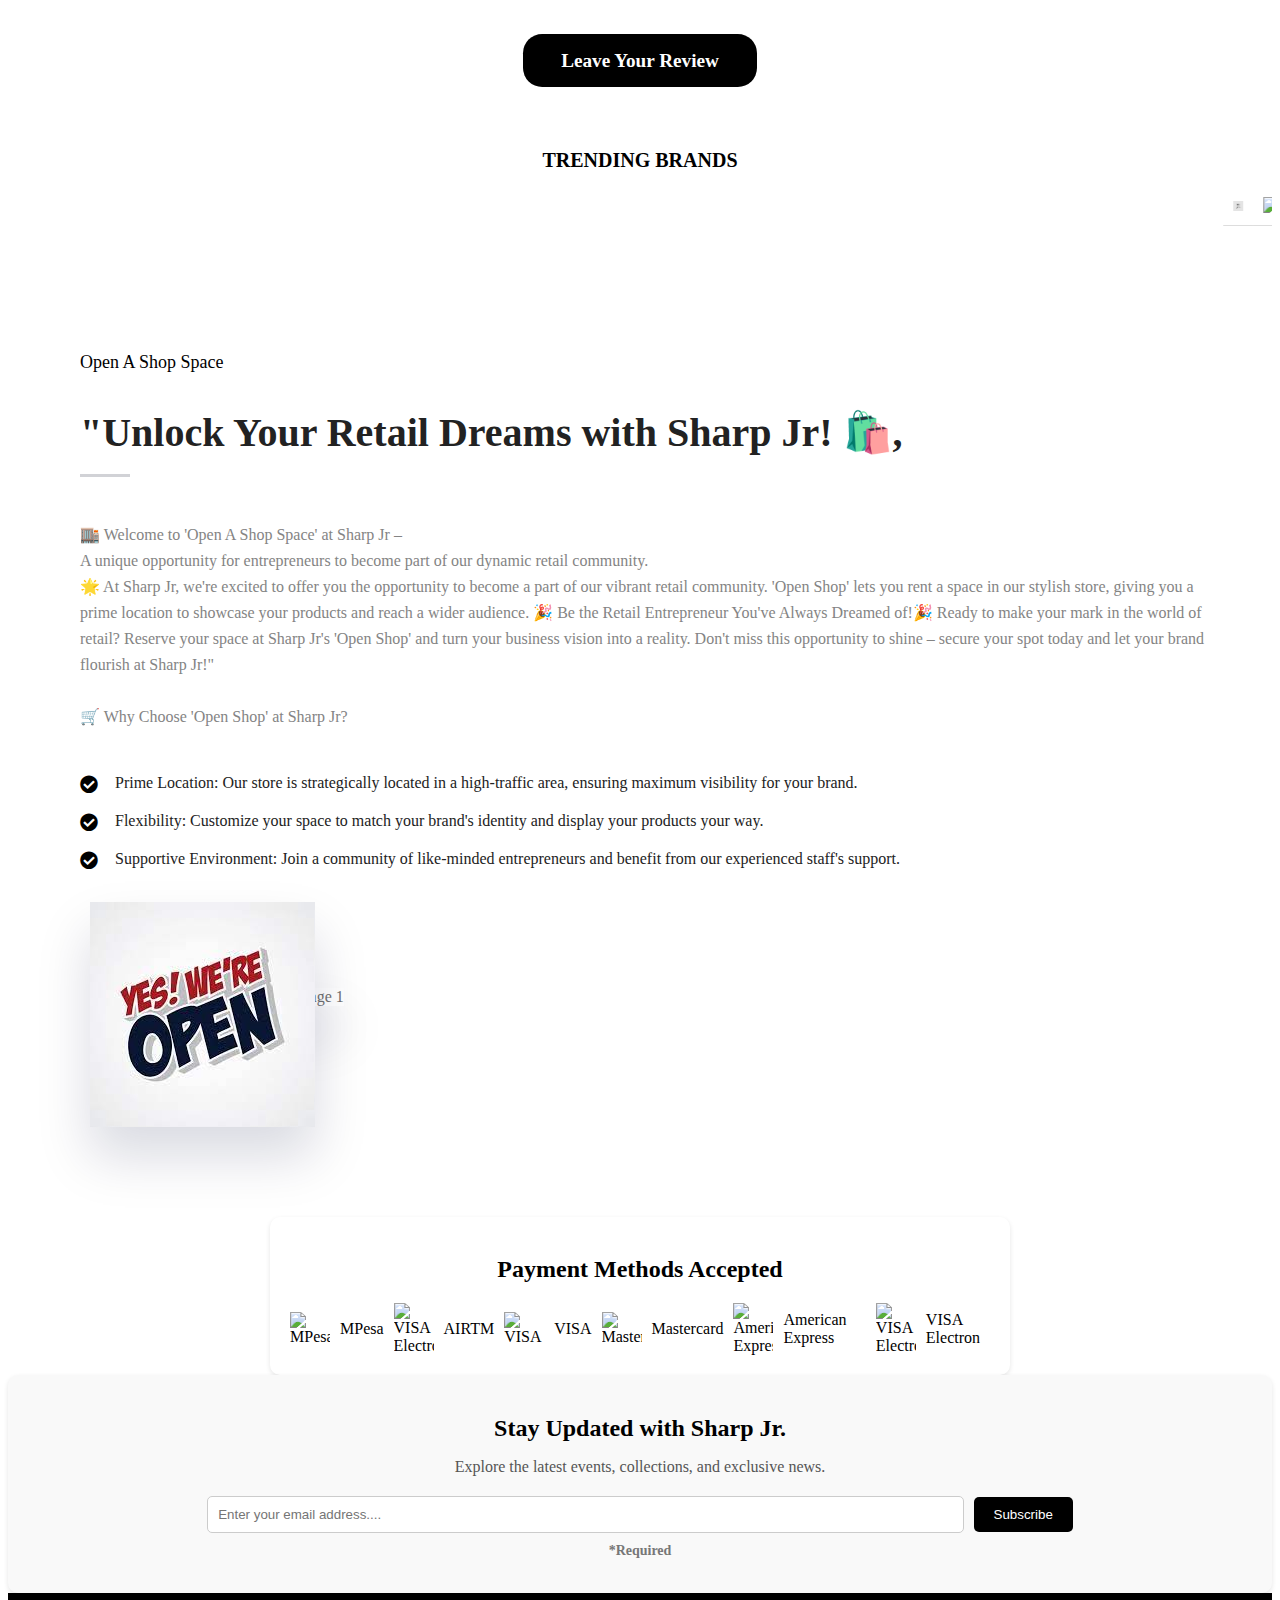
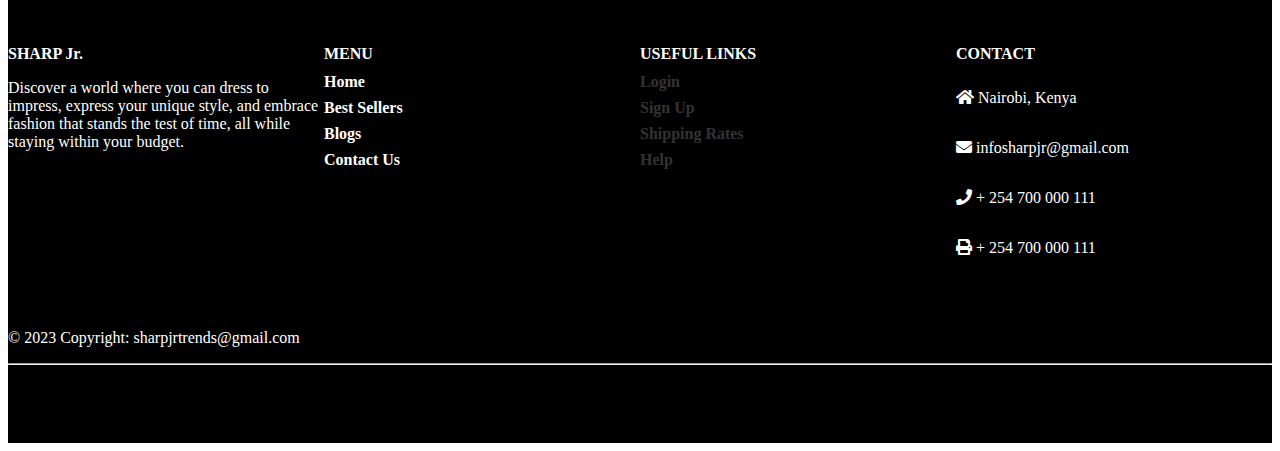
==== commit cb7b5856: "added components" ====
--- a/index.html
+++ b/index.html
@@ -80,7 +80,7 @@
                     <i class="fas fa-shopping-bag"></i> Products
                   </a>
                   <div class="dropdown-menu" aria-labelledby="navbarDropdown">
-                    <a class="dropdown-item" href="#">T-shirt</a>
+                    <a class="dropdown-item" href="../products/tshirt.html">T-shirt</a>
                     <a class="dropdown-item" href="#">Hoodies</a>
                     <a class="dropdown-item" href="#">Bags</a>
                     <a class="dropdown-item" href="#">Shoes</a>
@@ -304,35 +304,35 @@
           SATURDAY. FOR DELIVERIES OUTSIDE NAIROBI, KINDLY ALLOW 36HRS FOR
           DELIVERY.
         </p>
-        <a class="cat catOverlay" href="../frontend/products/tshirt.html">
+        <a class="cat catOverlay" href="../products/tshirt.html">
           <img src="images/design1.jpg" />
           <div class="catTitle">
             t-shirts <i class="fa fa-long-arrow-right" aria-hidden="true"></i>
           </div>
         </a>
 
-        <a class="cat catOverlay" href="../frontend/products/hoodies.html">
+        <a class="cat catOverlay" href="../products/hoodies.html">
           <img src="https://source.unsplash.com/500x500/?hoodies" />
           <div class="catTitle">
             hoodies <i class="fa fa-long-arrow-right" aria-hidden="true"></i>
           </div>
         </a>
 
-        <a class="cat catOverlay" href="../frontend/products/bags.html">
+        <a class="cat catOverlay" href="../products/bags.html">
           <img src="https://source.unsplash.com/500x500/?bags" />
           <div class="catTitle">
             Bags <i class="fa fa-long-arrow-right" aria-hidden="true"></i>
           </div>
         </a>
 
-        <a class="cat catOverlay" href="../frontend/products/shoes.html">
+        <a class="cat catOverlay" href="../products/shoes.html">
           <img src="https://source.unsplash.com/500x500/?shoes" />
           <div class="catTitle">
             shoes <i class="fa fa-long-arrow-right" aria-hidden="true"></i>
           </div>
         </a>
 
-        <a class="cat catOverlay" href="../frontend/products/sunglasses.html">
+        <a class="cat catOverlay" href="../products/sunglasses.html">
           <img src="https://source.unsplash.com/500x500/?sunglasses" />
           <div class="catTitle">
             sunglasses
@@ -340,7 +340,7 @@
           </div>
         </a>
 
-        <a class="cat catOverlay" href="../frontend/products/tattoo.html">
+        <a class="cat catOverlay" href="../products/tattoo.html">
           <img src="https://source.unsplash.com/500x500/?Tattoo art" />
           <div class="catTitle">
             3d Tattoo art
@@ -348,14 +348,14 @@
           </div>
         </a>
 
-        <a class="cat catOverlay" href="../frontend/products/swimwear.html">
+        <a class="cat catOverlay" href="../products/swimwear.html">
           <img src="https://source.unsplash.com/500x500/?swimsuits" />
           <div class="catTitle">
             swimwear <i class="fa fa-long-arrow-right" aria-hidden="true"></i>
           </div>
         </a>
 
-        <a class="cat catOverlay" href="../frontend/products/hats.html">
+        <a class="cat catOverlay" href="../products/hats.html">
           <img src="https://source.unsplash.com/500x500/?Hats" />
           <div class="catTitle">
             hats <i class="fa fa-long-arrow-right" aria-hidden="true"></i>
@@ -729,10 +729,10 @@
             <div class="col">
                 <h4><strong>MENU</strong></h4>
                 <ul>
-                  <li><a class="finals" href="../frontend/index.html"><strong>Home</strong></a></li>
+                  <li><a class="finals" href="../index.html"><strong>Home</strong></a></li>
                   <li><a class="finals" href="#"><strong>Best Sellers</strong></a></li>
                   <li><a class="finals" href="#"><strong>Blogs</strong></a></li>
-                    <li><a class="finals" href="../frontend/contact/contact.html"><strong>Contact Us</strong></a></li>
+                    <li><a class="finals" href="../contact/contact.html"><strong>Contact Us</strong></a></li>
                     
                 </ul>
             </div>
@@ -740,10 +740,10 @@
                 <h4><strong>USEFUL LINKS</strong></h4>
                 <ul>
                   <li class="nav-item">
-                    <a class="nav-link" href="../frontend/logins/login.html"><strong>Login</strong></a>
+                    <a class="nav-link" href="../logins/login.html"><strong>Login</strong></a>
                   </li>
                   <li class="nav-item">
-                    <a class="nav-link" href="../frontend/logins/signUp.html"><strong>Sign Up</strong></a>
+                    <a class="nav-link" href="../logins/signUp.html"><strong>Sign Up</strong></a>
                   </li>
                   <li class="nav-item">
                     <a class="nav-link" href="#"><strong>Shipping Rates</strong></a>
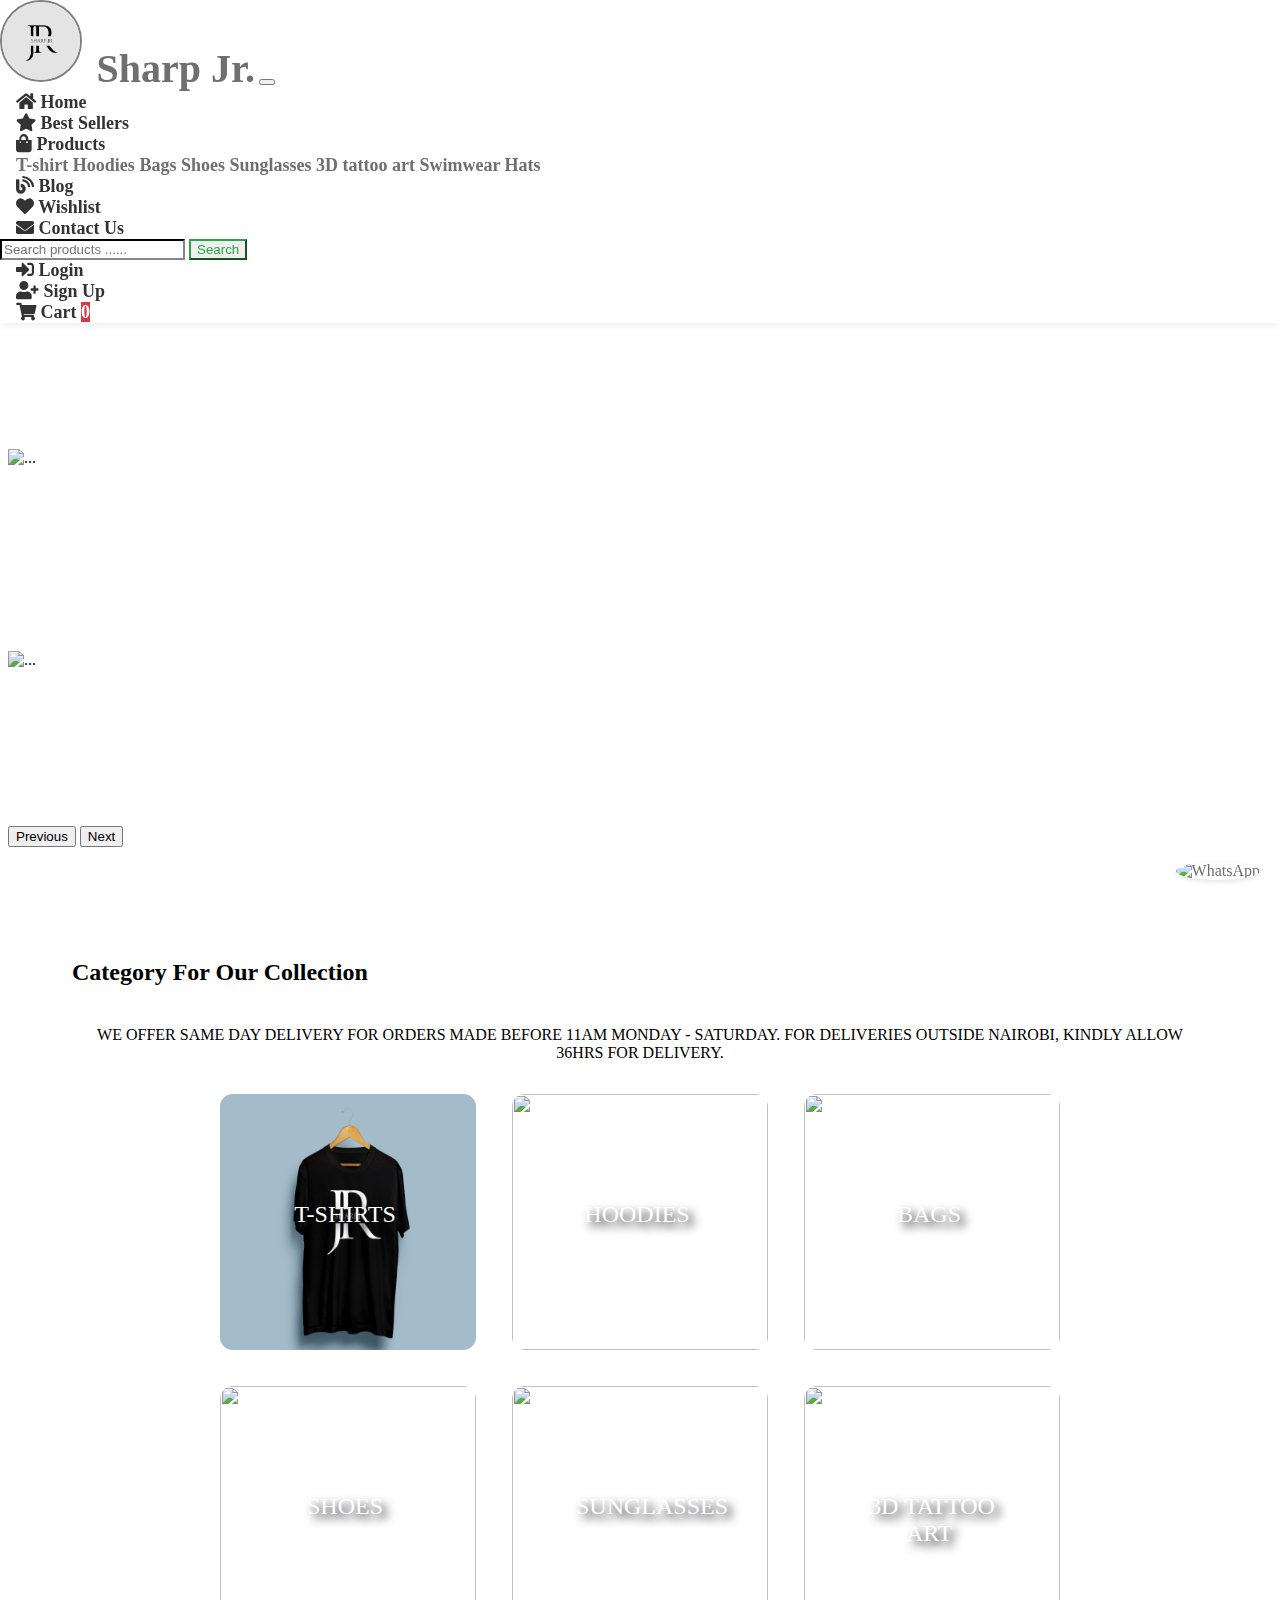
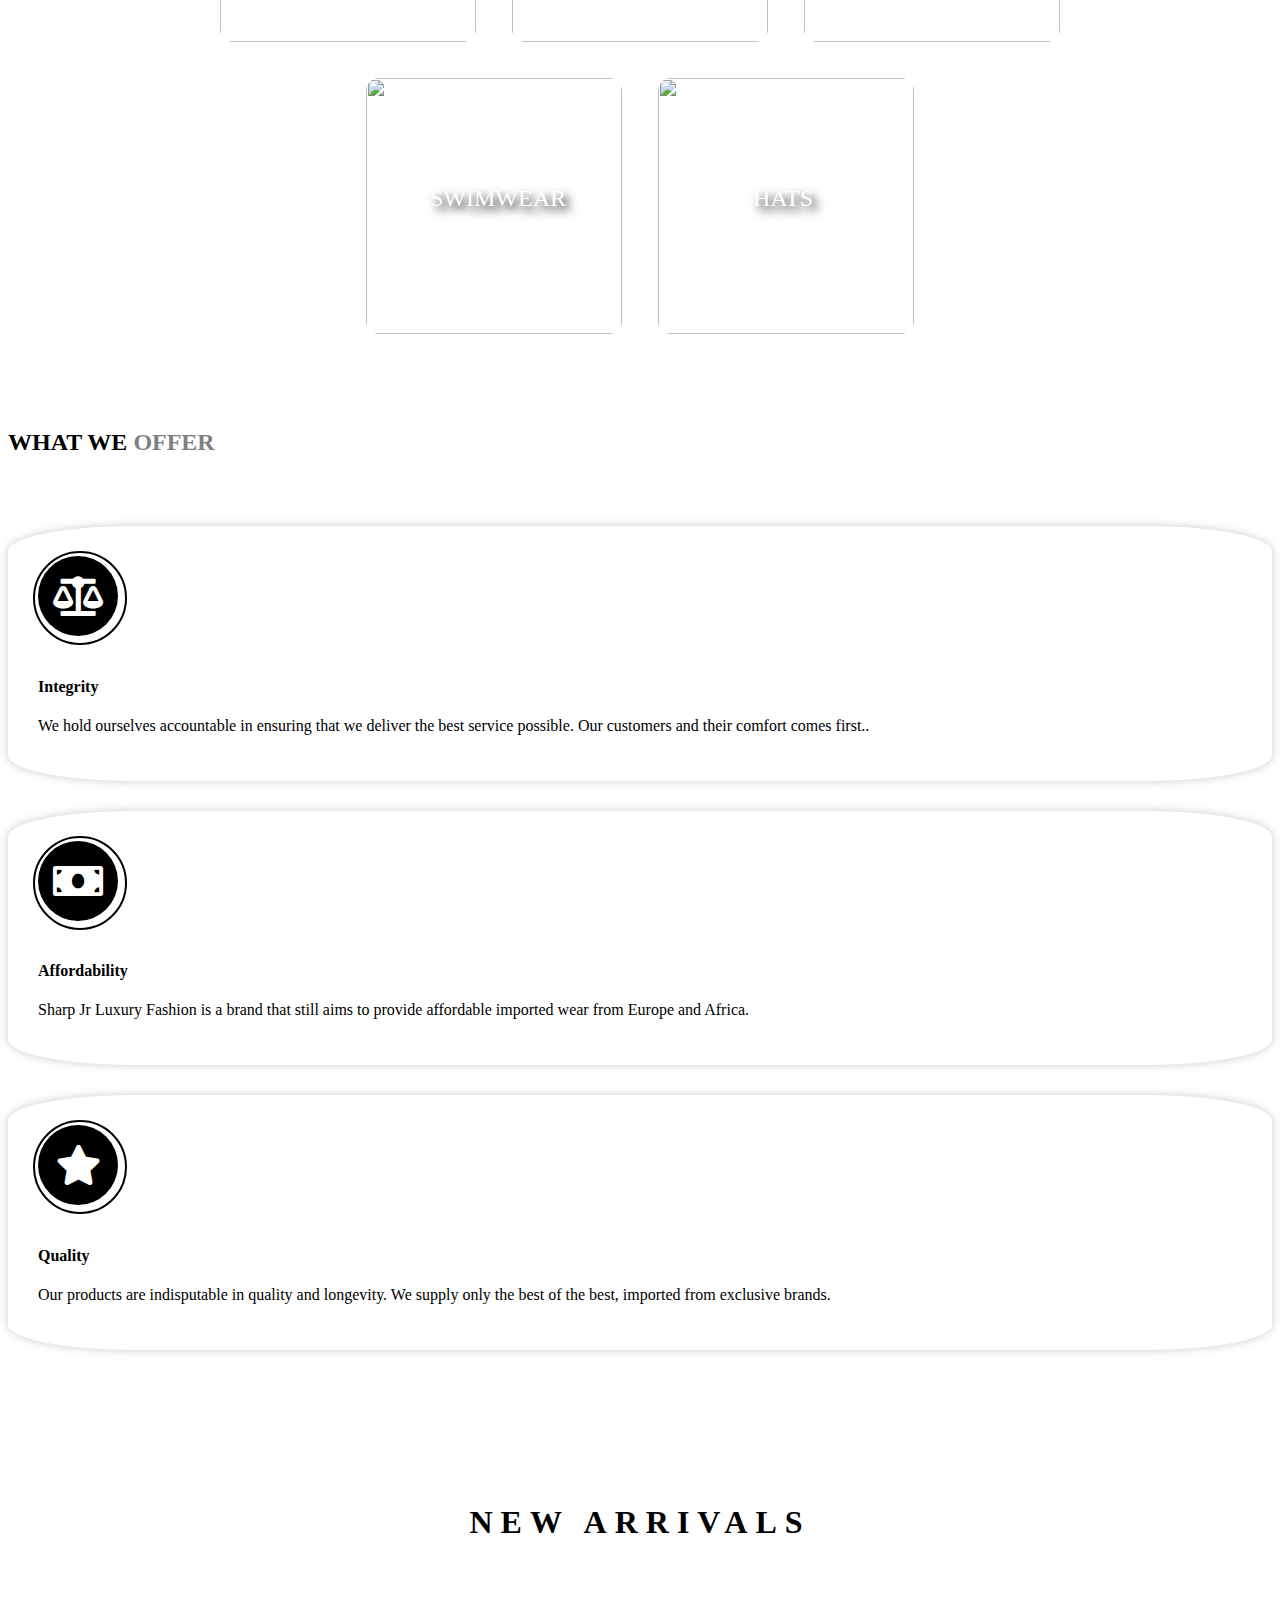
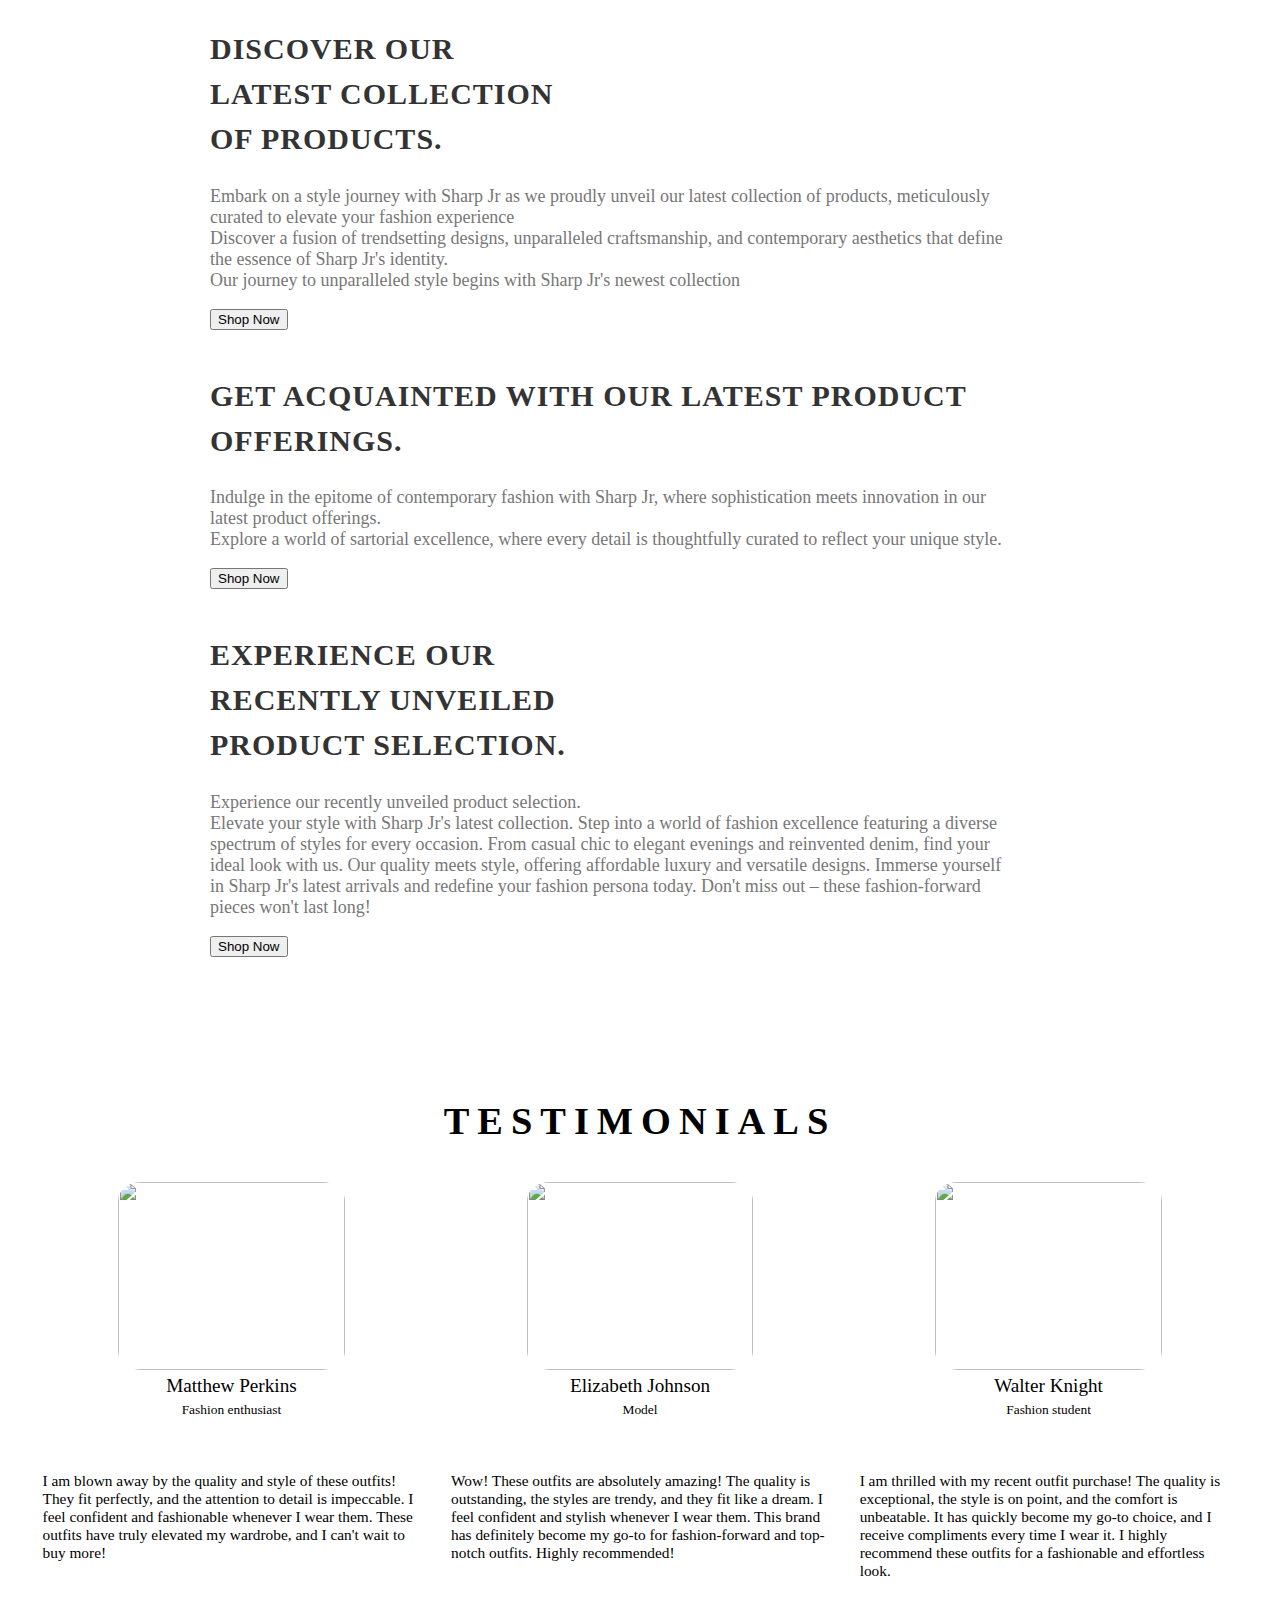
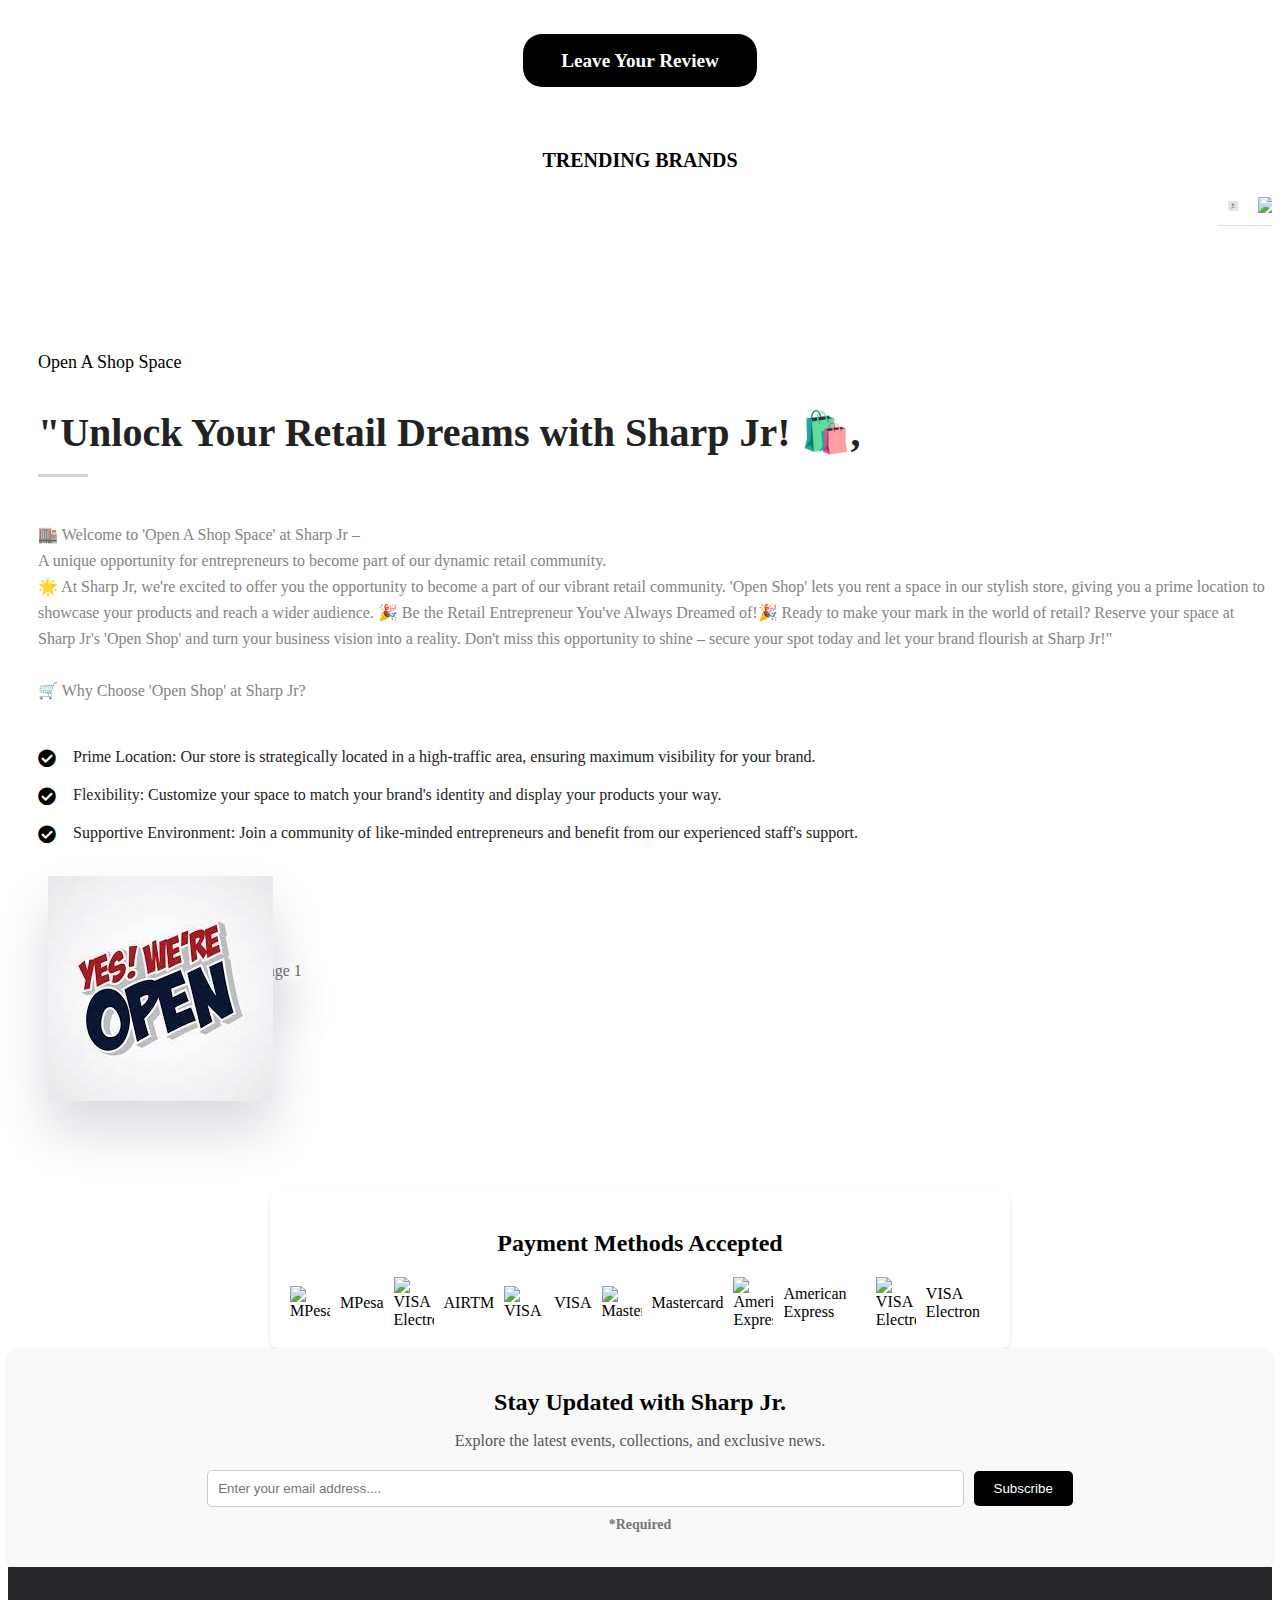
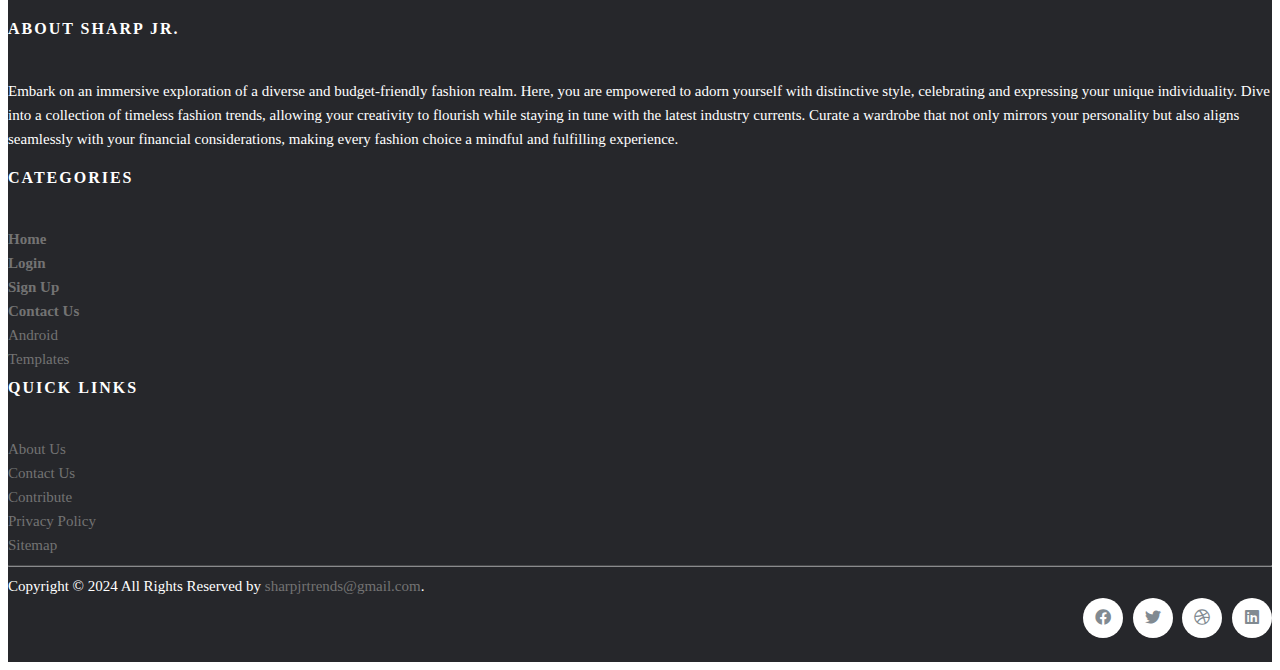
==== commit fdd14cfa: "bulk commit" ====
--- a/index.html
+++ b/index.html
@@ -718,60 +718,71 @@
 
 
  <!-- footer starts-->
+ <!-- Site footer -->
  <div class="container-fluid">
-  <footer class="footer">
+  <footer class="site-footer">
     <div class="container">
-        <div class="row">
-            <div class="col">
-                <h4><strong>SHARP Jr. </strong></h4>
-                <p>Discover a world where you can dress to impress, express your unique style, and embrace fashion that stands the test of time, all while staying within your budget.</p>
-            </div>
-            <div class="col">
-                <h4><strong>MENU</strong></h4>
-                <ul>
-                  <li><a class="finals" href="../index.html"><strong>Home</strong></a></li>
-                  <li><a class="finals" href="#"><strong>Best Sellers</strong></a></li>
-                  <li><a class="finals" href="#"><strong>Blogs</strong></a></li>
-                    <li><a class="finals" href="../contact/contact.html"><strong>Contact Us</strong></a></li>
-                    
-                </ul>
-            </div>
-            <div class="col">
-                <h4><strong>USEFUL LINKS</strong></h4>
-                <ul>
-                  <li class="nav-item">
-                    <a class="nav-link" href="../logins/login.html"><strong>Login</strong></a>
-                  </li>
-                  <li class="nav-item">
-                    <a class="nav-link" href="../logins/signUp.html"><strong>Sign Up</strong></a>
-                  </li>
-                  <li class="nav-item">
-                    <a class="nav-link" href="#"><strong>Shipping Rates</strong></a>
-                  </li>
-                  <li class="nav-item">
-                    <a class="nav-link" href="#"><strong>Help</strong></a>
-                  </li>
-                </ul>
-            </div>
-            <div class="col">
-                <h4><strong>CONTACT</strong></h4>
-                <div class="contact-info">
-                  <p><i class="fas fa-home mr-3"></i> Nairobi, Kenya</p>
-                  <p><i class="fas fa-envelope mr-3"></i> infosharpjr@gmail.com</p>
-                  <p><i class="fas fa-phone mr-3"></i> + 254 700 000 111</p>
-                  <p><i class="fas fa-print mr-3"></i> + 254 700 000 111</p>
-                </div>
-            </div>
-        </div>
-        <div class="row">
-            <div class="col">
-                <p>© 2023 Copyright: sharpjrtrends@gmail.com</p>
-                <hr> <!-- Added HR Line -->
-            </div>
-        </div>
-    </div>
-</footer>
+      <div class="row">
+        <div class="col-sm-12 col-md-6">
+          <h6>About SHARP Jr. </h6>
+          <p class="text-justify">Embark on an immersive exploration of a diverse and budget-friendly fashion realm. 
+            Here, you are empowered to adorn yourself with distinctive style, celebrating and expressing your unique individuality. 
+            Dive into a collection of timeless fashion trends, allowing your creativity to flourish while staying in tune with the latest industry currents. 
+            Curate a wardrobe that not only mirrors your personality but also aligns seamlessly with your financial considerations, making every fashion choice a mindful and fulfilling experience.</p>
+        </div>
+  
+        <div class="col-xs-6 col-md-3">
+          <h6>Categories</h6>
+          <ul class="footer-links">
+            <li><a class="finals" href="index.html"><strong>Home</strong></a></li>
+            <li><a class="finals" href="logins/login.html"><strong>Login</strong></a></li>
+            <li><a class="finals" href="logins/signUp.html"><strong>Sign Up</strong></a></li>
+            <li><a class="finals" href="contact/contact.html"><strong>Contact Us</strong></a></li>
+            <li><a href="http://scanfcode.com/category/android/">Android</a></li>
+            <li><a href="http://scanfcode.com/category/templates/">Templates</a></li>
+          </ul>
+        </div>
+  
+        <div class="col-xs-6 col-md-3">
+          <h6>Quick Links</h6>
+          <ul class="footer-links">
+            <li><a href="http://scanfcode.com/about/">About Us</a></li>
+            <li><a href="http://scanfcode.com/contact/">Contact Us</a></li>
+            <li><a href="http://scanfcode.com/contribute-at-scanfcode/">Contribute</a></li>
+            <li><a href="http://scanfcode.com/privacy-policy/">Privacy Policy</a></li>
+            <li><a href="http://scanfcode.com/sitemap/">Sitemap</a></li>
+          </ul>
+        </div>
+      </div>
+      <hr>
+    </div>
+    <div class="container">
+      <div class="row">
+        <div class="col-md-8 col-sm-6 col-xs-12">
+          <p class="copyright-text">Copyright &copy; 2024 All Rights Reserved by 
+       <a href="#">sharpjrtrends@gmail.com</a>.
+          </p>
+         
+        </div>
+  
+        <div class="col-md-4 col-sm-6 col-xs-12">
+          <ul class="social-icons">
+            <li><a class="facebook" href="https://www.facebook.com/yourpage"><i class="fab fa-facebook"></i></a></li>
+            <li><a class="twitter" href="https://twitter.com/yourhandle"><i class="fab fa-twitter"></i></a></li>
+            <li><a class="dribbble" href="https://dribbble.com/yourusername"><i class="fab fa-dribbble"></i></a></li>
+            <li><a class="linkedin" href="https://www.linkedin.com/in/yourprofile"><i class="fab fa-linkedin"></i></a></li>
+          </ul>
+        </div>
+        
+        
+      </div>
+    </div>
+  </footer>
+
+ </div>
+
  
+
 
 <!-- footer ends -->
 
@@ -783,6 +794,11 @@
 </div>
 <!-- watsapp ends -->
 
+
+
+
+
+  
 
 
 
--- a/style.css
+++ b/style.css
@@ -176,192 +176,195 @@
 
 
 /* COLLECTION Starts */
+
 /* Cat styles */
 .line1 {
-    margin-left: 4rem;
-    font-family: 'Times New Roman', Times, serif;
-    font-weight: bolder;
-    margin-top: 7rem;
+  margin-left: 4rem;
+  font-family: 'Times New Roman', Times, serif;
+  font-weight: bolder;
+  margin-top: 7rem;
 }
 
 #catDiv {
-    margin: 40px 6% 0 6%;
-    text-align: center;
-    font-family: 'Times New Roman', Times, serif;
+  margin: 40px 6% 0 6%;
+  text-align: center;
+  font-family: 'Times New Roman', Times, serif;
 }
 
 .cat {
-    display: inline-block;
-    width: 16rem;
-    height: 16rem;
-    box-sizing: border-box;
-    text-align: center;
-    overflow: hidden;
-    border-radius: 5%;
+  display: inline-block;
+  width: 16rem;
+  height: 16rem;
+  box-sizing: border-box;
+  text-align: center;
+  overflow: hidden;
+  border-radius: 5%;
 }
 
 .cat img {
-    width: 100%;
-    height: 100%;
+  width: 100%;
+  height: 100%;
 }
 
 .cat:hover img {
-    position: static;
-    width: 150%;
-    height: 150%;
-    align-self: center;
-    margin: -25% 0 0 -25%;
-    transition: width linear 0.5s, height linear 0.5s, margin linear 0.5s;
+  position: static;
+  width: 150%;
+  height: 150%;
+  align-self: center;
+  margin: -25% 0 0 -25%;
+  transition: all 0.5s linear;
 }
 
 .catOverlay {
-    position: relative;
-    margin: 1rem;
+  position: relative;
+  margin: 1rem;
 }
 
 .catOverlay:before,
 .catOverlay:after {
-    position: absolute;
-    top: 0;
-    left: 0;
-    height: 10%;
-    width: 10%;
-    opacity: 0;
-    content: "";
+  position: absolute;
+  top: 0;
+  left: 0;
+  height: 10%;
+  width: 10%;
+  opacity: 0;
+  content: "";
 }
 
 .catOverlay:hover:before,
 .catOverlay:hover:after {
-    opacity: .6;
-    background-color: grey;
-    height: 100%;
-    width: 100%;
-    transition: background-color linear 0.5s, height linear 0.5s, width linear 0.5s;
+  opacity: 0.6;
+  background-color: grey;
+  height: 100%;
+  width: 100%;
+  transition: all 0.5s linear;
 }
 
 .catOverlay:after {
-    bottom: 0;
-    right: 0;
+  bottom: 0;
+  right: 0;
 }
 
 .catTitle {
-    font-family: 'Times New Roman', Times, serif;
-    text-transform: uppercase;
-    position: absolute;
-    display: block;
-    color: #FFFFFF;
-    text-shadow: 5px 5px 10px black;
-    font-size: x-large;
-    left: 50%;
-    margin: -60% 0 0 -25%;
-    width: 50%;
-    height: auto;
-    z-index: 2;
+  font-family: 'Times New Roman', Times, serif;
+  text-transform: uppercase;
+  position: absolute;
+  display: block;
+  color: #FFFFFF;
+  text-shadow: 5px 5px 10px black;
+  font-size: x-large;
+  left: 50%;
+  margin: -60% 0 0 -25%;
+  width: 50%;
+  height: auto;
+  z-index: 2;
 }
 
 .catHeading {
-    text-align: center;
-    font-weight: bolder;
-    font-size: 3em;
+  text-align: center;
+  font-weight: bolder;
+  font-size: 3em;
 }
 
 .catSub {
-    text-align: center;
-    font-weight: bolder;
-    font-size: 1.8em;
+  text-align: center;
+  font-weight: bolder;
+  font-size: 1.8em;
 }
 
 /* Grid styles */
 section {
-    max-width: 1180px;
-    margin: 0 auto;
+  max-width: 1280px;
+  margin: 0 auto;
 }
 
 h1 {
-    font-weight: 700;
-    text-align: center;
-    letter-spacing: 0.5rem;
-    text-transform: uppercase;
-    margin: 4rem 0 0 0;
-    font-family: 'Times New Roman', Times, serif;
+  font-weight: 700;
+  text-align: center;
+  letter-spacing: 0.5rem;
+  text-transform: uppercase;
+  margin: 4rem 0 0 0;
+  font-family: 'Times New Roman', Times, serif;
 }
 
 .list {
-    background: #fff;
-    display: flex;
-    flex-wrap: wrap;
-    justify-content: center;
-    padding: 5rem 0;
+  background: #fff;
+  display: flex;
+  flex-wrap: wrap;
+  justify-content: center;
+  padding: 5rem 0;
 }
 
 .list > .product {
-    width: 200px;
-    float: left;
-    height: 300px;
-    background: #fff;
-    margin: 1%;
-    position: relative;
+  width: 200px;
+  float: left;
+  height: 300px;
+  background: #fff;
+  margin: 1%;
+  position: relative;
 }
 
 .product > div {
-    text-align: center;
-    position: absolute;
-    bottom: 0;
-    height: 0;
-    overflow: hidden;
-    width: 100%;
-    margin: 0 auto;
-    border-radius: 4px;
+  text-align: center;
+  position: absolute;
+  bottom: 0;
+  height: 0;
+  overflow: hidden;
+  width: 100%;
+  margin: 0 auto;
+  border-radius: 4px;
 }
 
 .product:hover > div {
-    position: absolute;
-    height: 300px;
-    background: rgba(255, 255, 255, 0.5);
+  position: absolute;
+  height: 300px;
+  background: rgba(255, 255, 255, 0.5);
 }
 
 .product > img {
-    margin: 0 auto;
-    display: block;
-    border-radius: 4px;
+  margin: 0 auto;
+  display: block;
+  border-radius: 4px;
 }
 
 .product:hover > img {
-    -webkit-filter: blur(3px) saturate(1.5);
-    filter: blur(3px) saturate(1.5);
+  -webkit-filter: blur(3px) saturate(1.5);
+  filter: blur(3px) saturate(1.5);
 }
 
 .product > div > h2 {
-    border-bottom: 1px solid #818181;
-    padding: 0 0 1rem;
+  border-bottom: 1px solid #818181;
+  padding: 0 0 1rem;
 }
 
 .descr {
-    font-size: 0.8rem;
-    padding: 2rem;
-    line-height: 1.2rem;
-    font-weight: 600;
+  font-size: 0.8rem;
+  padding: 2rem;
+  line-height: 1.2rem;
+  font-weight: 600;
 }
 
 .product > div > a > p {
-    text-transform: uppercase;
-    letter-spacing: 2px;
-    font-size: 1rem;
-    line-height: 2.4rem;
-    background: #000;
-    color: #fff;
-    position: absolute;
-    width: 100%;
-    bottom: 0;
-    margin: 0 auto !important;
-    transition: all 0.2s;
+  text-transform: uppercase;
+  letter-spacing: 2px;
+  font-size: 1rem;
+  line-height: 2.4rem;
+  background: #000;
+  color: #fff;
+  position: absolute;
+  width: 100%;
+  bottom: 0;
+  margin: 0 auto !important;
+  transition: all 0.2s;
 }
 
 .product > div > a > p:hover {
-    filter: brightness(.9);
-    letter-spacing: 4px;
-}
-/* collection ends */
+  filter: brightness(0.9);
+  letter-spacing: 4px;
+}
+
+/* COLLECTION Ends */
+ 
 
 
 /* offers starts here */
@@ -607,18 +610,7 @@
     padding-right:60px;
   }
   
-  /* .btn-black {
-    color:#fff;
-    background-color:rgba(0,0,0,1);
-    transition: 0.5s;
-    border-radius:1;
-  }
-  
-  .btn-black:hover {
-    color:#fff;
-    background-color:rgba(0,0,0,0.8);
-    transition: 0.5s;
-  } */
+ 
   
   @media (max-width:576px) {
     .about-content {
@@ -1042,26 +1034,7 @@
     left: 70px;
     top: 170px;
 }
-/* 
-.about-section .image-column .video-link .link {
-    position: relative;
-    display: block;
-    font-size: 22px;
-    color: red;
-    font-weight: 400;
-    text-align: center;
-    height: 100px;
-    width: 100px;
-    line-height: 100px;
-    background-color: #ffffff;
-    border-radius: 50%;
-    box-shadow: 0 30px 50px rgba(8, 13, 62, .15);
-    -webkit-transition: all 300ms ease;
-    -moz-transition: all 300ms ease;
-    -ms-transition: all 300ms ease;
-    -o-transition: all 300ms ease;
-    transition: all 300ms ease;
-} */
+
 
 .about-section .image-column .video-link .link:hover {
     background-color: #191e34;
@@ -1174,54 +1147,171 @@
 
 
 /* Footer Starts */
-.footer {
+.site-footer {
+  background-color: #26272b;
+  padding: 45px 0 20px;
+  font-size: 15px;
+  line-height: 24px;
+  color: white;
+  font-family: 'Times New Roman', Times, serif;
+}
+
+.site-footer hr {
+  border-top-color: #bbb;
+  opacity: 0.5;
+  font-family: 'Times New Roman', Times, serif;
+}
+
+.site-footer hr.small {
+  margin: 20px 0;
+  font-family: 'Times New Roman', Times, serif;
+}
+
+.site-footer h6 {
+  color: #fff;
+  font-size: 16px;
+  text-transform: uppercase;
+  margin-top: 5px;
+  letter-spacing: 2px;
+  font-family: 'Times New Roman', Times, serif;
+}
+
+.site-footer a,
+.footer-links a {
+  color: #737373;
+}
+
+.site-footer a:hover,
+.footer-links a:active,
+.footer-links a:focus,
+.footer-links a:hover {
+  color: white;
+  text-decoration: none;
+}
+
+.footer-links,
+.social-icons {
+  padding-left: 0;
+  list-style: none;
+  color: white;
+}
+
+.footer-links li,
+.social-icons li {
+  display: block;
+  color: white;
+}
+
+.footer-links.inline li {
+  display: inline-block;
+}
+
+.site-footer .social-icons {
+  text-align: right;
+}
+
+.site-footer .social-icons a {
+  width: 40px;
+  height: 40px;
+  line-height: 40px;
+  margin-left: 6px;
+  margin-right: 0;
+  border-radius: 100%;
+  background-color: white;
+}
+
+.copyright-text {
+  margin: 0;
+}
+
+@media (max-width: 991px) {
+  .site-footer [class^=col-] {
+    margin-bottom: 30px;
+  }
+}
+
+@media (max-width: 767px) {
+  .site-footer {
+    padding-bottom: 0;
+  }
+
+  .site-footer .copyright-text,
+  .site-footer .social-icons {
+    text-align: center;
+  }
+}
+
+.social-icons {
+  padding-left: 0;
+  margin-bottom: 0;
+  list-style: none;
+}
+
+.social-icons li {
+  display: inline-block;
+  margin-bottom: 4px;
+}
+
+.social-icons li.title {
+  margin-right: 15px;
+  text-transform: uppercase;
+  color: #96a2b2;
+  font-weight: 700;
+  font-size: 13px;
+}
+
+.social-icons a {
   background-color: black;
+  color: #818a91;
+  font-size: 16px;
+  display: inline-block;
+  line-height: 44px;
+  width: 44px;
+  height: 44px;
+  text-align: center;
+  margin-right: 8px;
+  border-radius: 100%;
+  -webkit-transition: all 0.2s linear;
+  -o-transition: all 0.2s linear;
+  transition: all 0.2s linear;
+}
+
+.social-icons a:active,
+.social-icons a:focus,
+.social-icons a:hover {
   color: #fff;
-  padding: 30px 0;
-  font-family: 'Times New Roman', Times, serif;
-}
-
-.footer .row {
-  display: flex;
-  flex-wrap: wrap;
-  justify-content: space-between;
-  margin-bottom: 20px;
-}
-
-.footer .col {
-  flex: 1;
-  margin-bottom: 20px;
-}
-
-.footer h4 {
-  margin-bottom: 10px;
-}
-
-.footer p {
-  color: white;
-}
-
-.footer ul {
-  list-style: none;
-  padding: 0;
-}
-
-.footer ul li {
-  margin-bottom: 8px;
-}
-
-.footer .contact-info {
-  display: flex;
-  flex-direction: column;
-}
-
-.finals {
-  text-decoration: none;
-  color: white;
-}
-
-.finals:hover {
-  color: white; /* Set the text color when hovering */
+  background-color: white;
+}
+
+.social-icons.size-sm a {
+  line-height: 34px;
+  height: 34px;
+  width: 34px;
+  font-size: 14px;
+}
+
+.social-icons a.facebook:hover {
+  background-color: blue;
+}
+
+.social-icons a.twitter:hover {
+  background-color: #00aced;
+}
+
+.social-icons a.linkedin:hover {
+  background-color: blue;
+}
+
+.social-icons a.dribbble:hover {
+  background-color: #ea4c89;
+}
+
+@media (max-width: 767px) {
+  .social-icons li.title {
+    display: block;
+    margin-right: 0;
+    font-weight: 600;
+  }
 }
 /* Footer Ends */
 
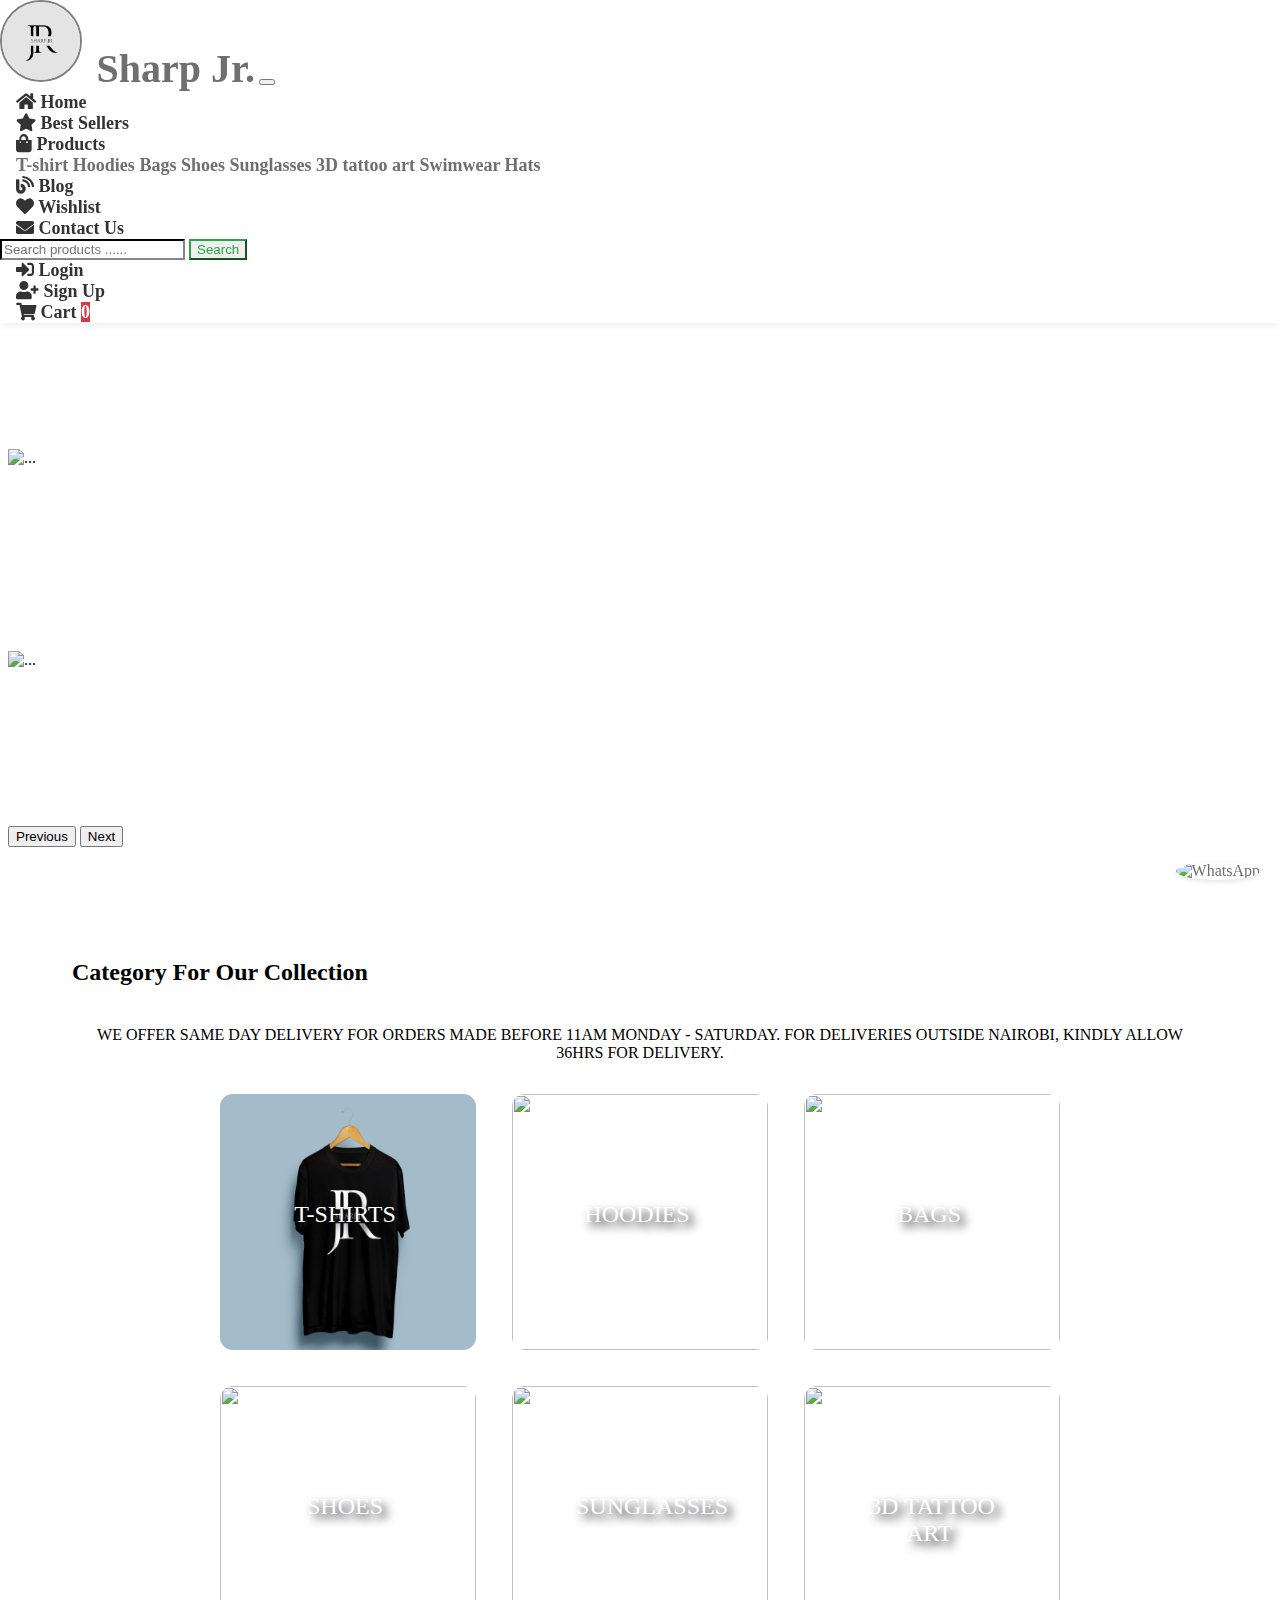
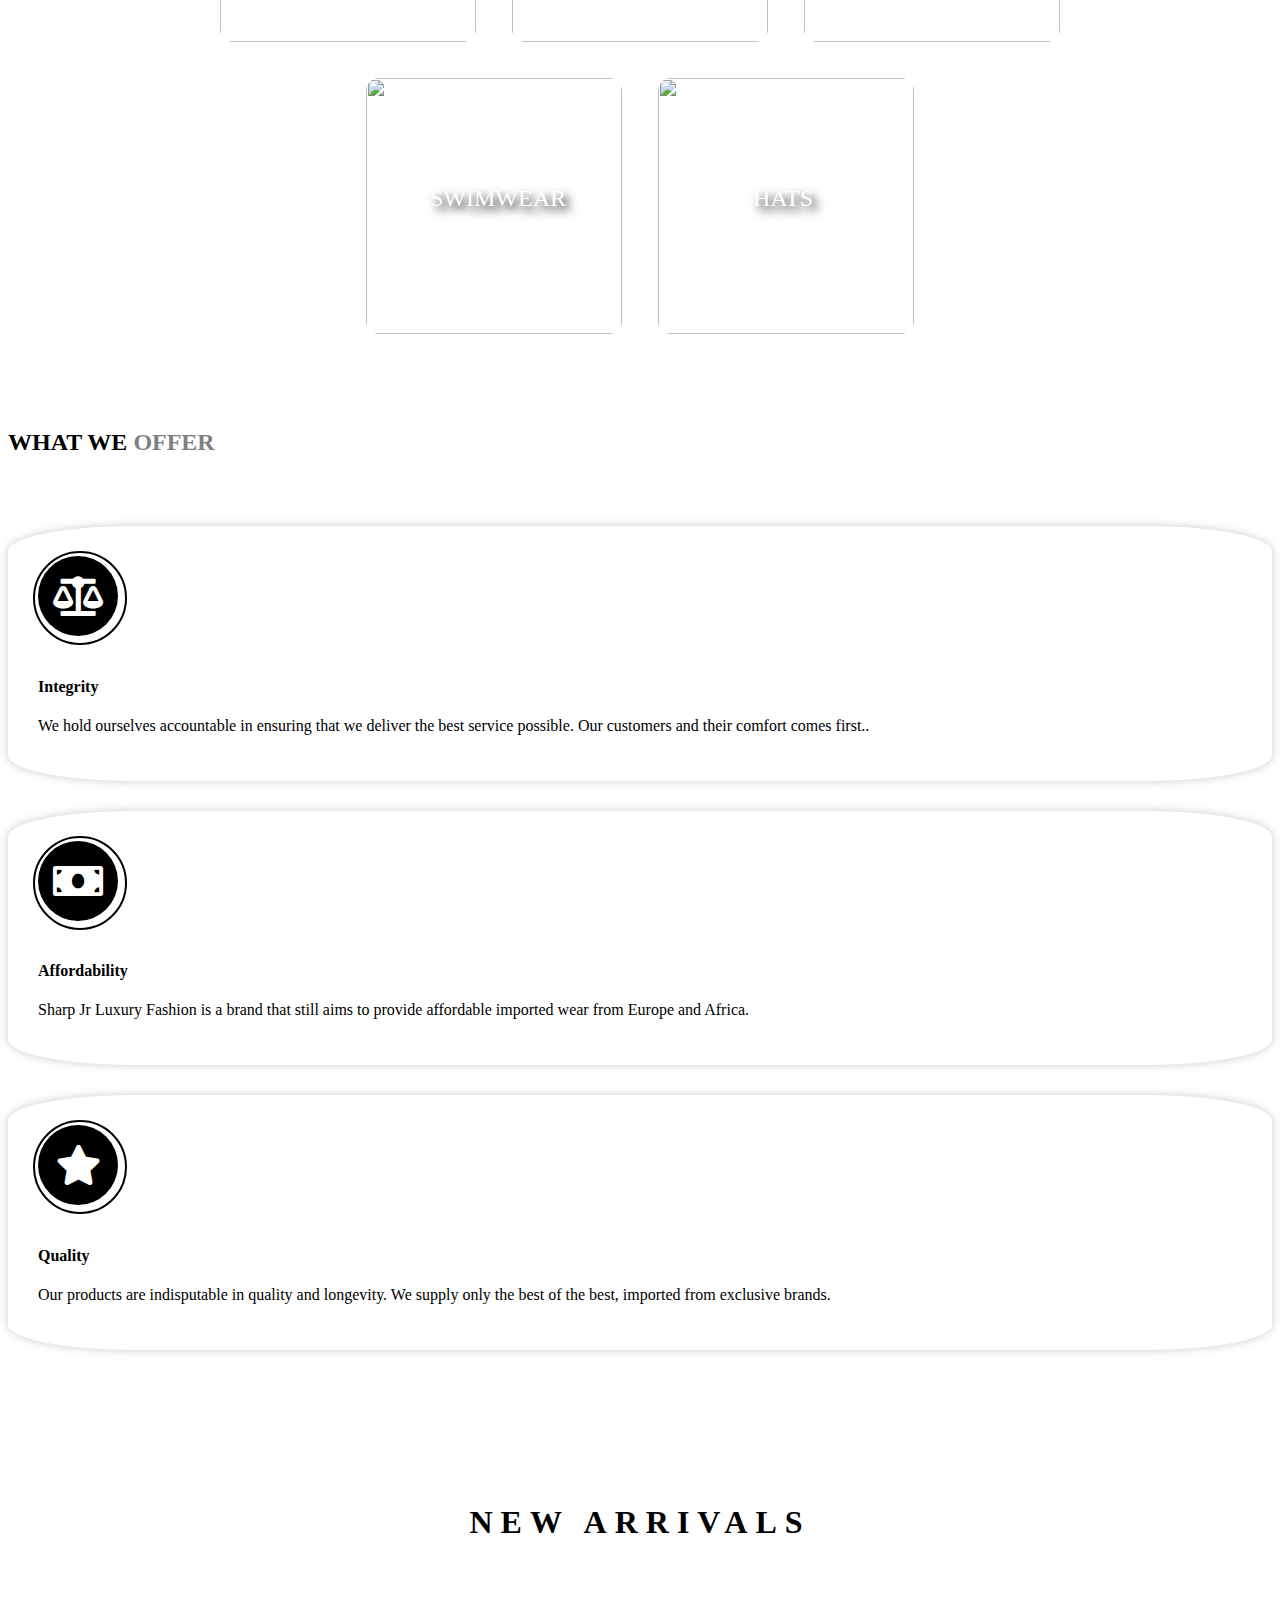
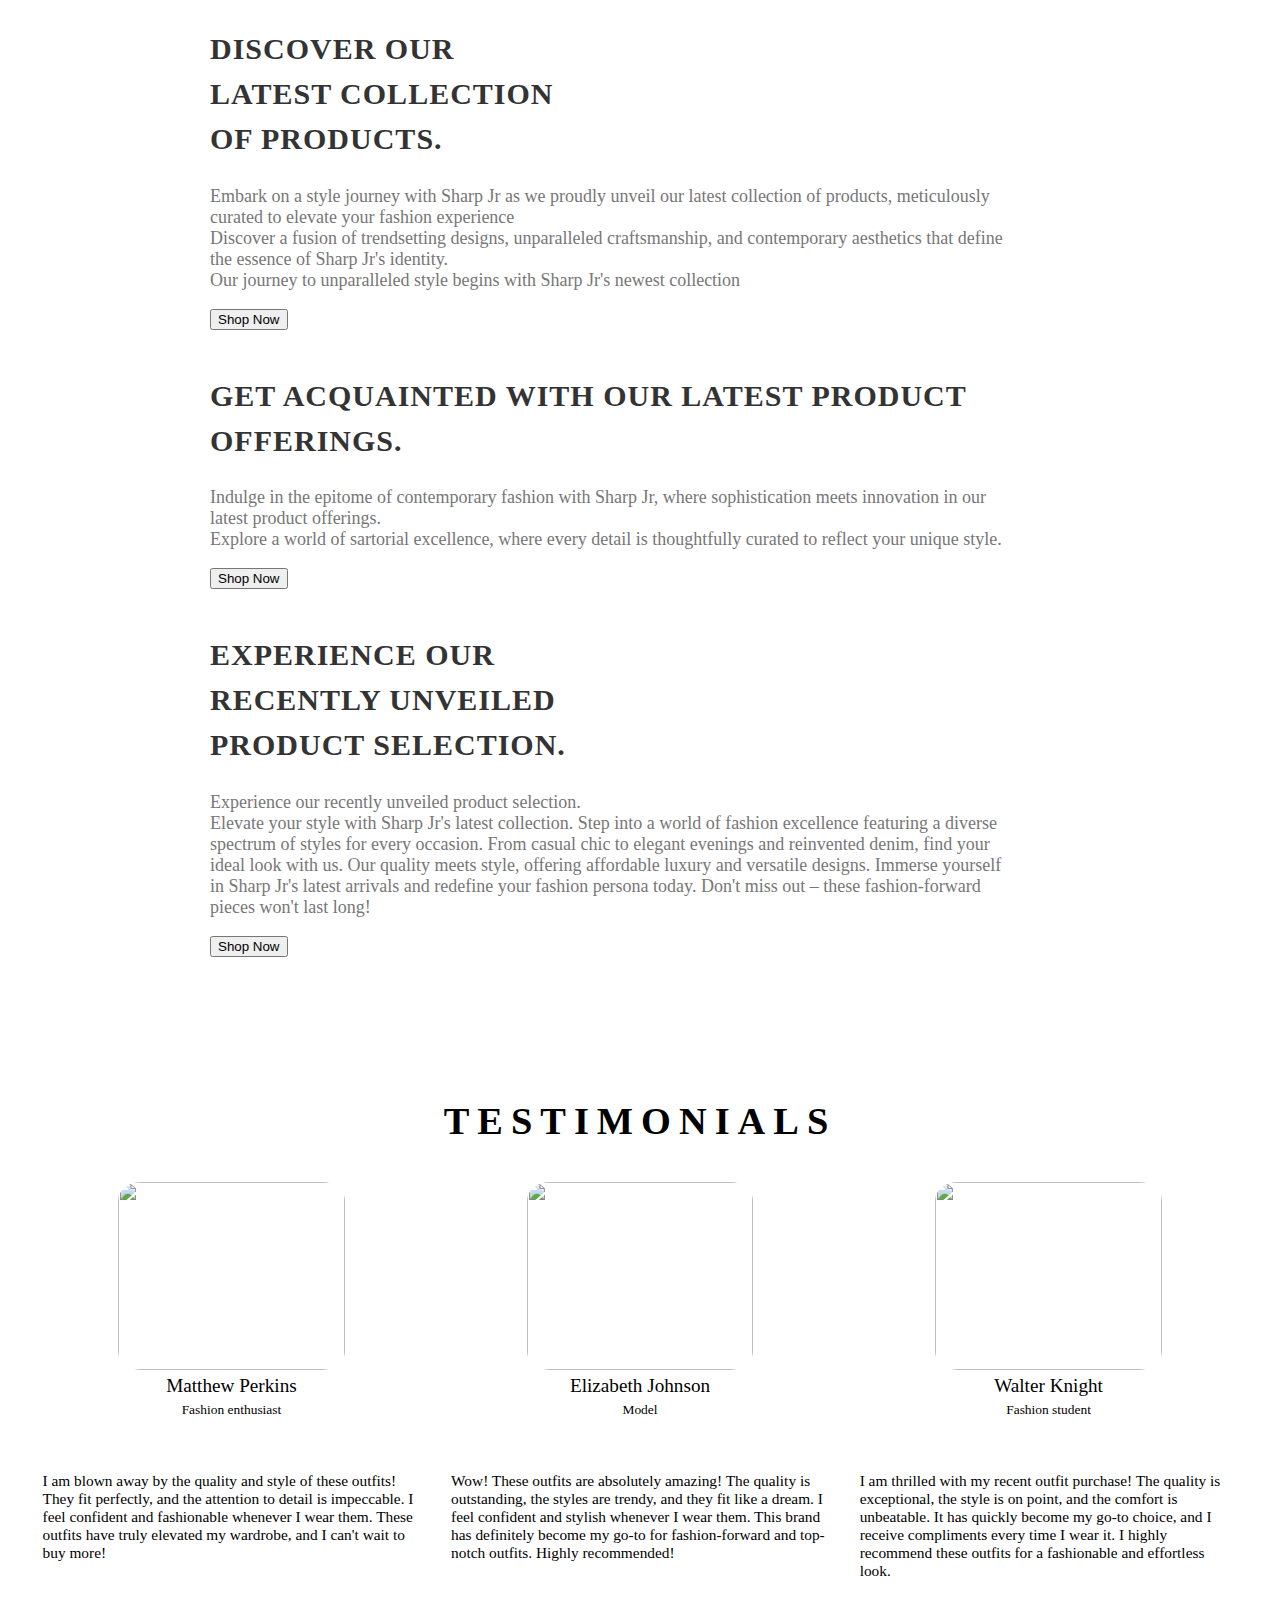
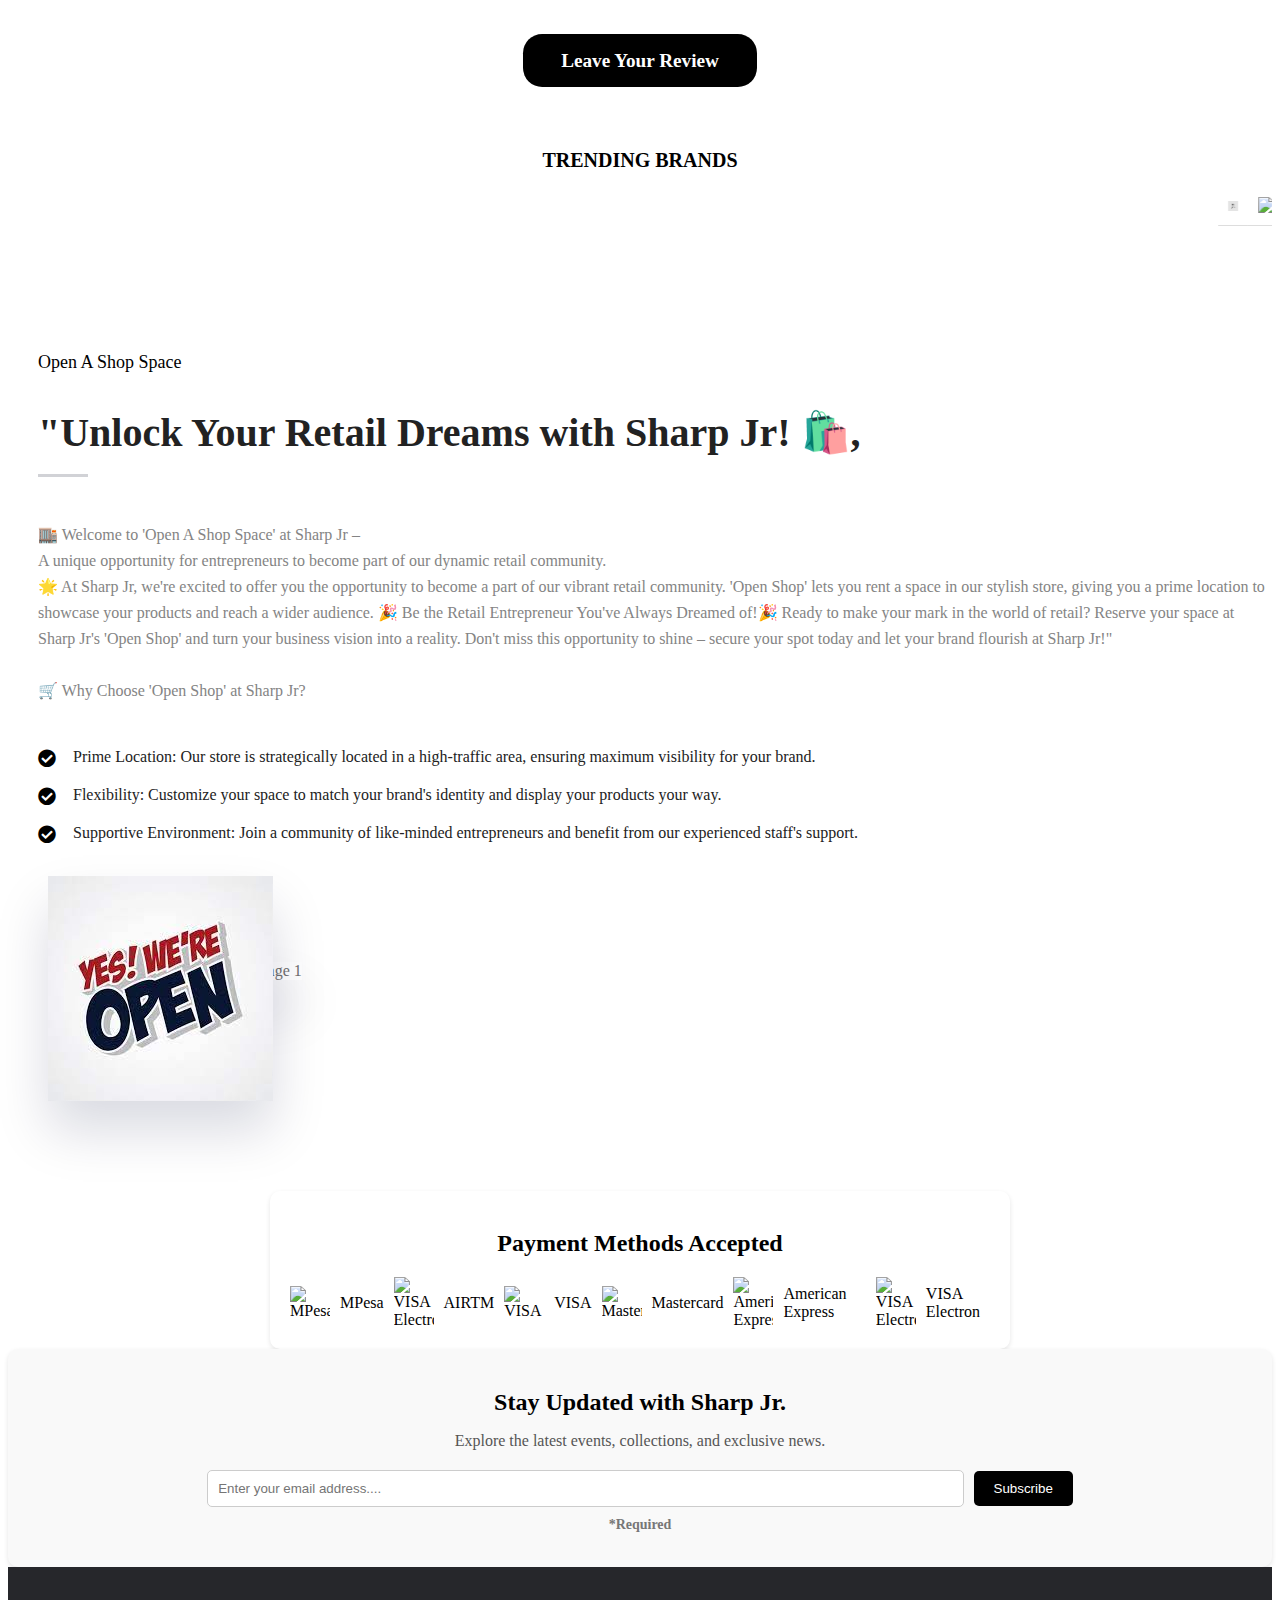
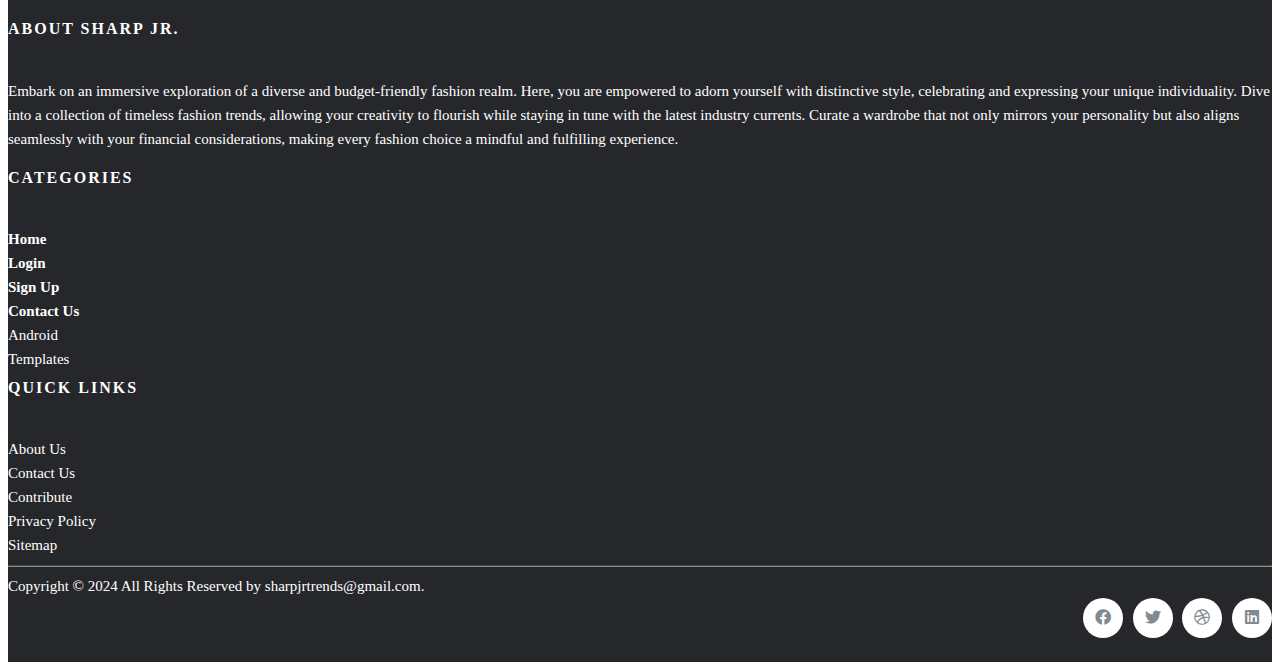
==== commit cb502890: "bulk commit" ====
--- a/index.html
+++ b/index.html
@@ -767,10 +767,10 @@
   
         <div class="col-md-4 col-sm-6 col-xs-12">
           <ul class="social-icons">
-            <li><a class="facebook" href="https://www.facebook.com/yourpage"><i class="fab fa-facebook"></i></a></li>
-            <li><a class="twitter" href="https://twitter.com/yourhandle"><i class="fab fa-twitter"></i></a></li>
-            <li><a class="dribbble" href="https://dribbble.com/yourusername"><i class="fab fa-dribbble"></i></a></li>
-            <li><a class="linkedin" href="https://www.linkedin.com/in/yourprofile"><i class="fab fa-linkedin"></i></a></li>
+            <li><a class="facebook" href="#"><i class="fab fa-facebook"></i></a></li>
+            <li><a class="twitter" href="#"><i class="fab fa-twitter"></i></a></li>
+            <li><a class="dribbble" href="#"><i class="fab fa-dribbble"></i></a></li>
+            <li><a class="linkedin" href="#"><i class="fab fa-linkedin"></i></a></li>
           </ul>
         </div>
         
--- a/style.css
+++ b/style.css
@@ -1178,7 +1178,8 @@
 
 .site-footer a,
 .footer-links a {
-  color: #737373;
+  color: white;
+  text-decoration: none;
 }
 
 .site-footer a:hover,
@@ -1200,6 +1201,7 @@
 .social-icons li {
   display: block;
   color: white;
+  
 }
 
 .footer-links.inline li {
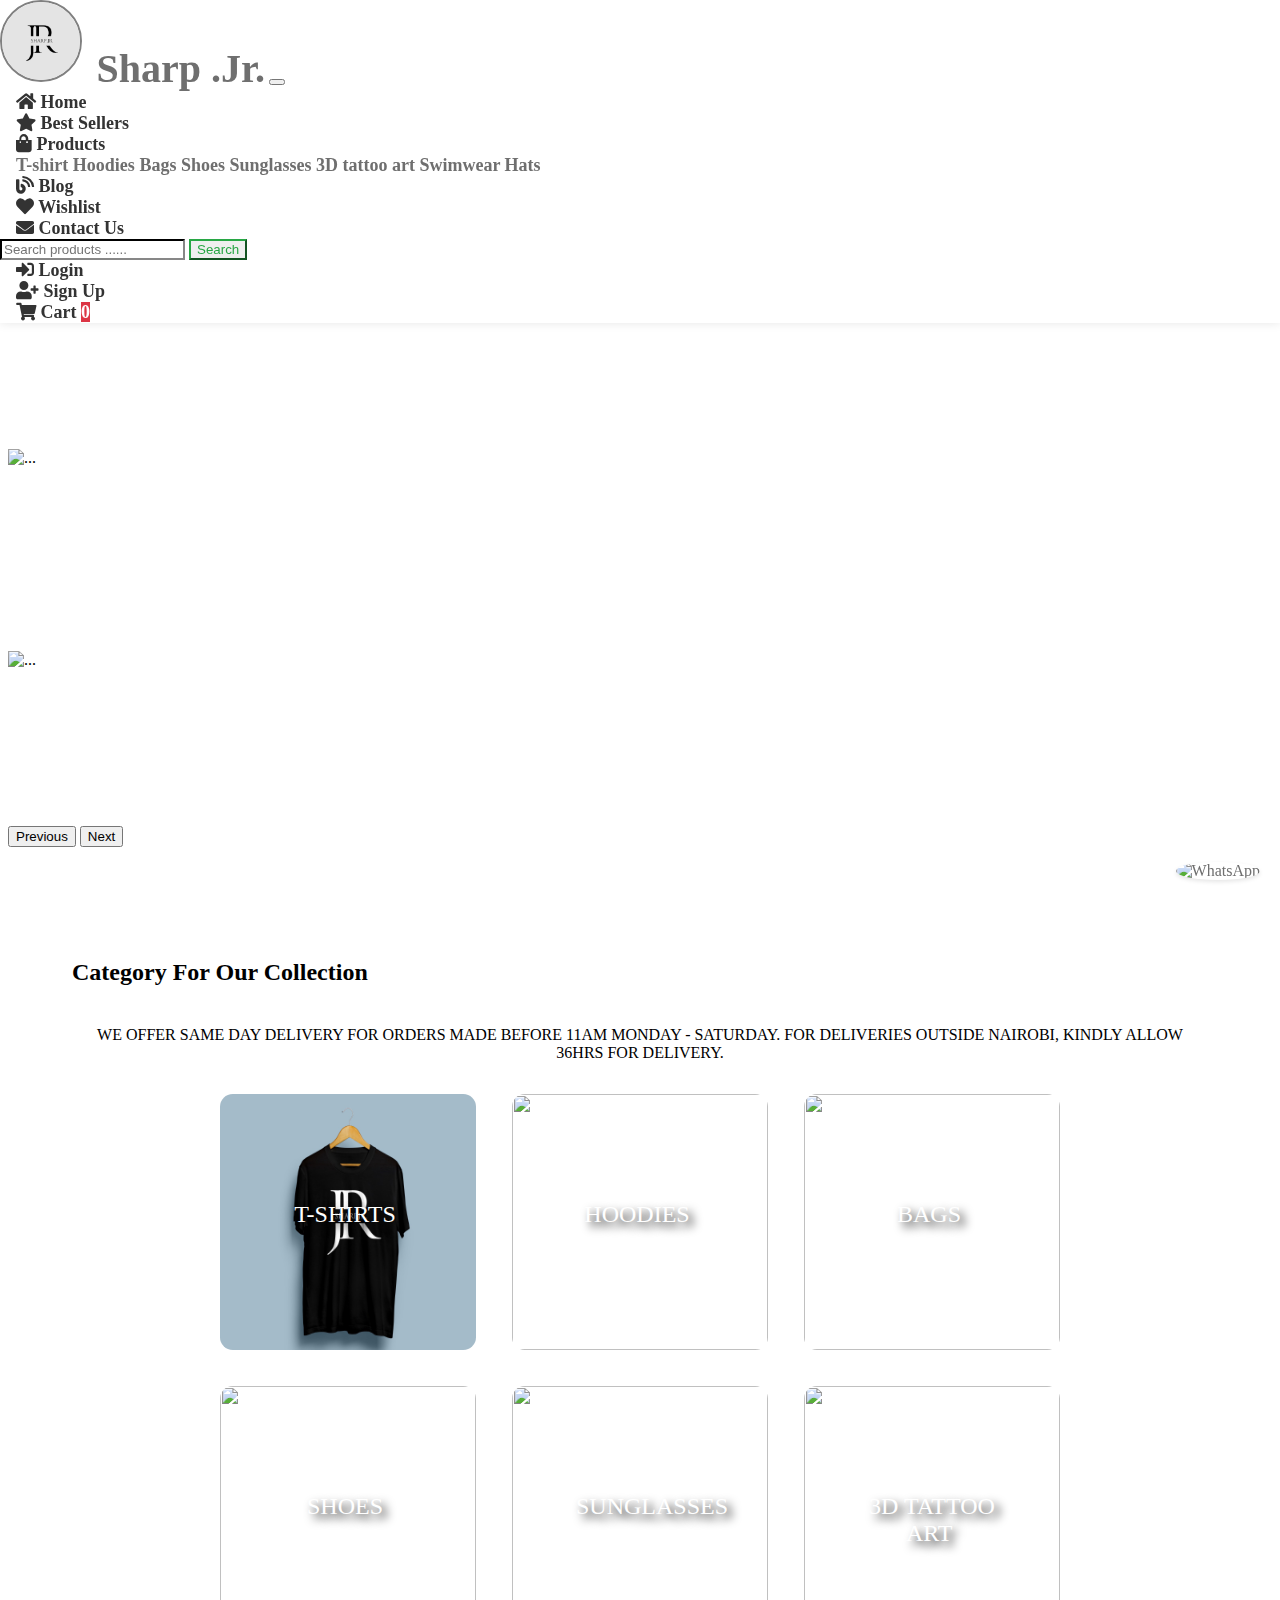
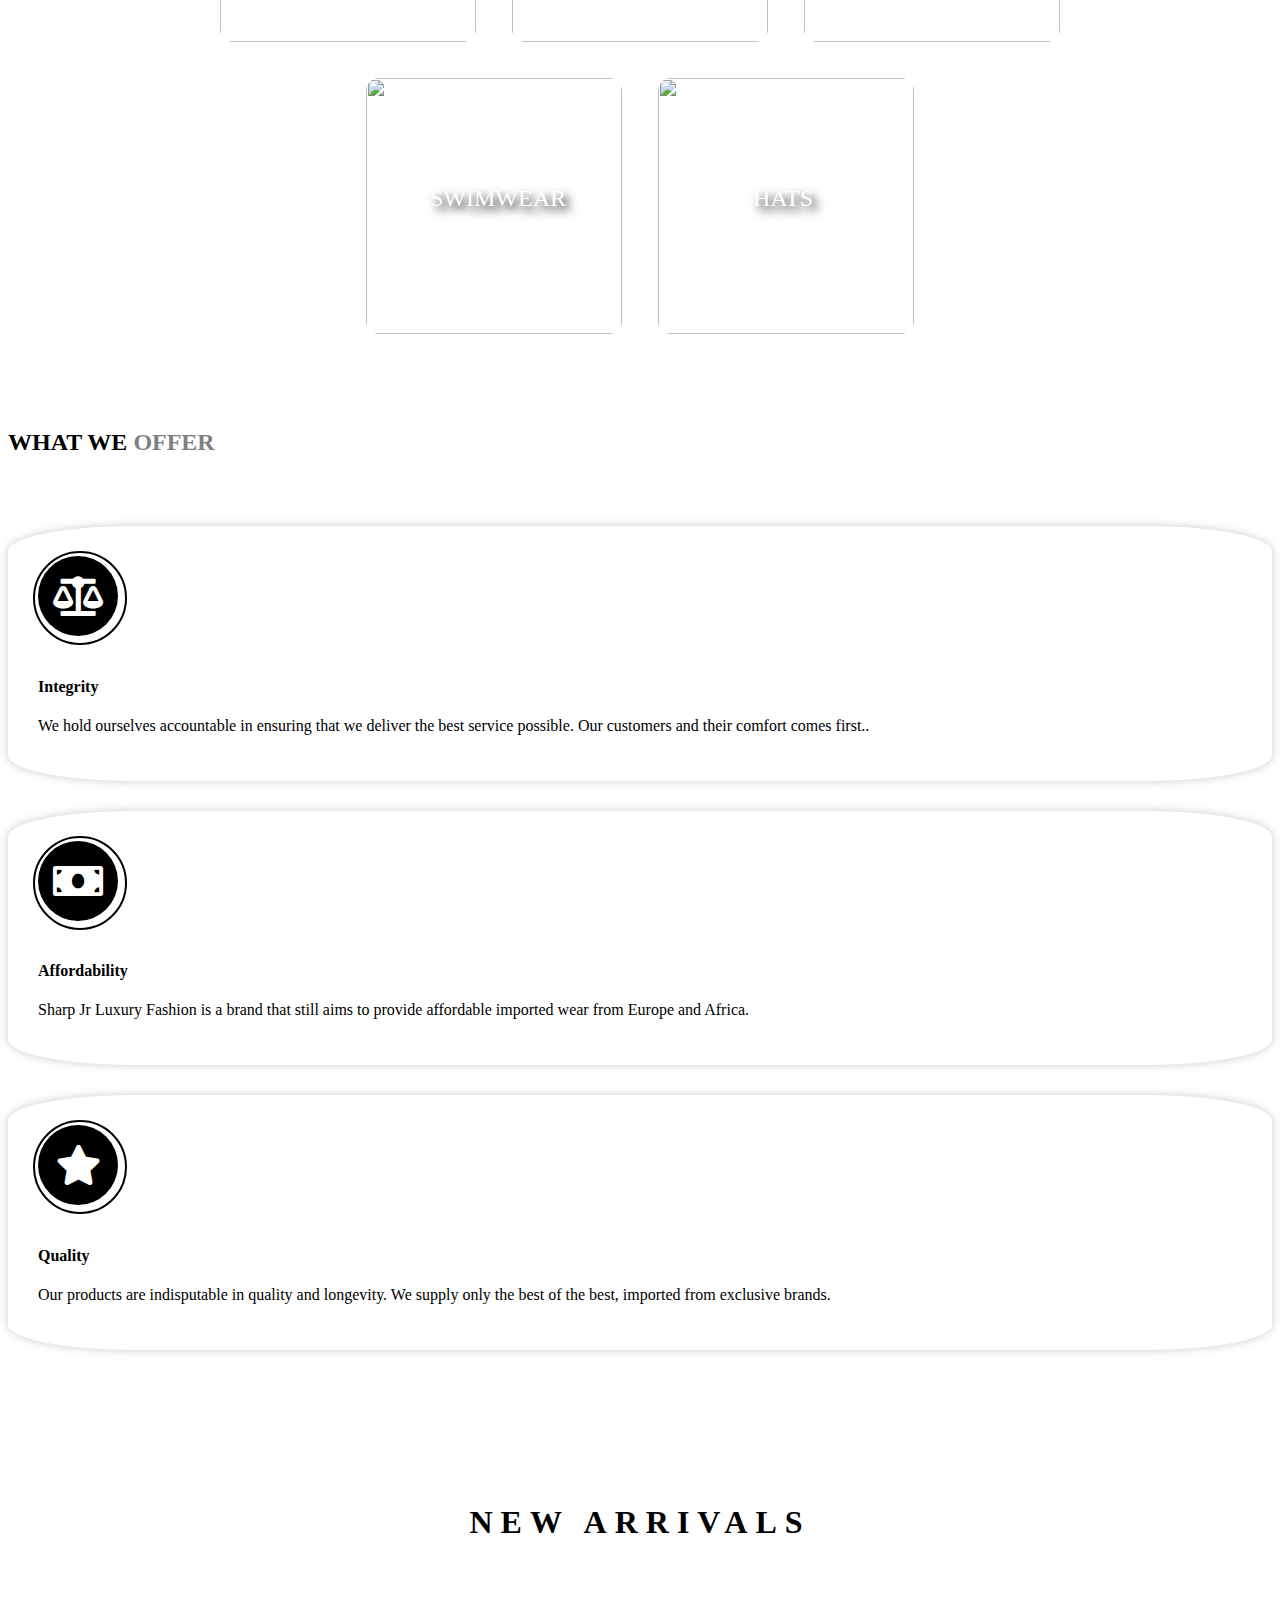
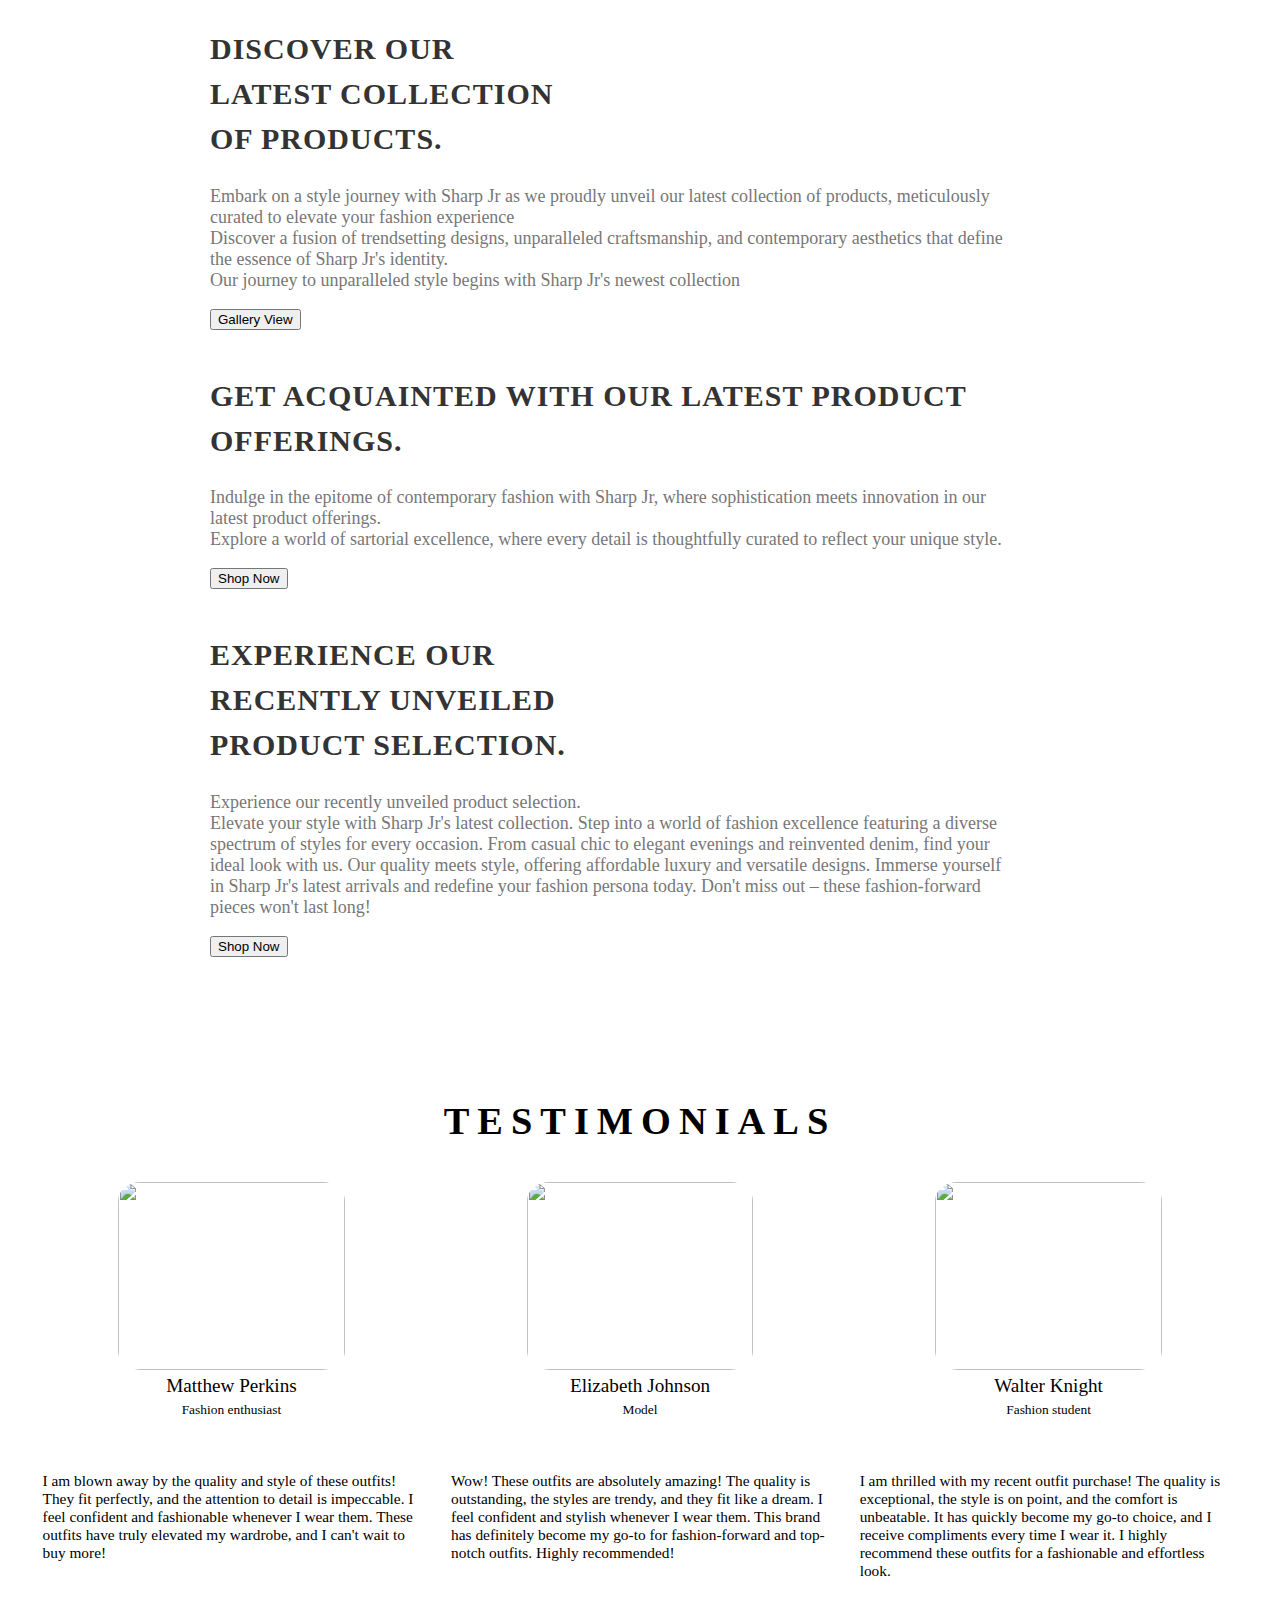
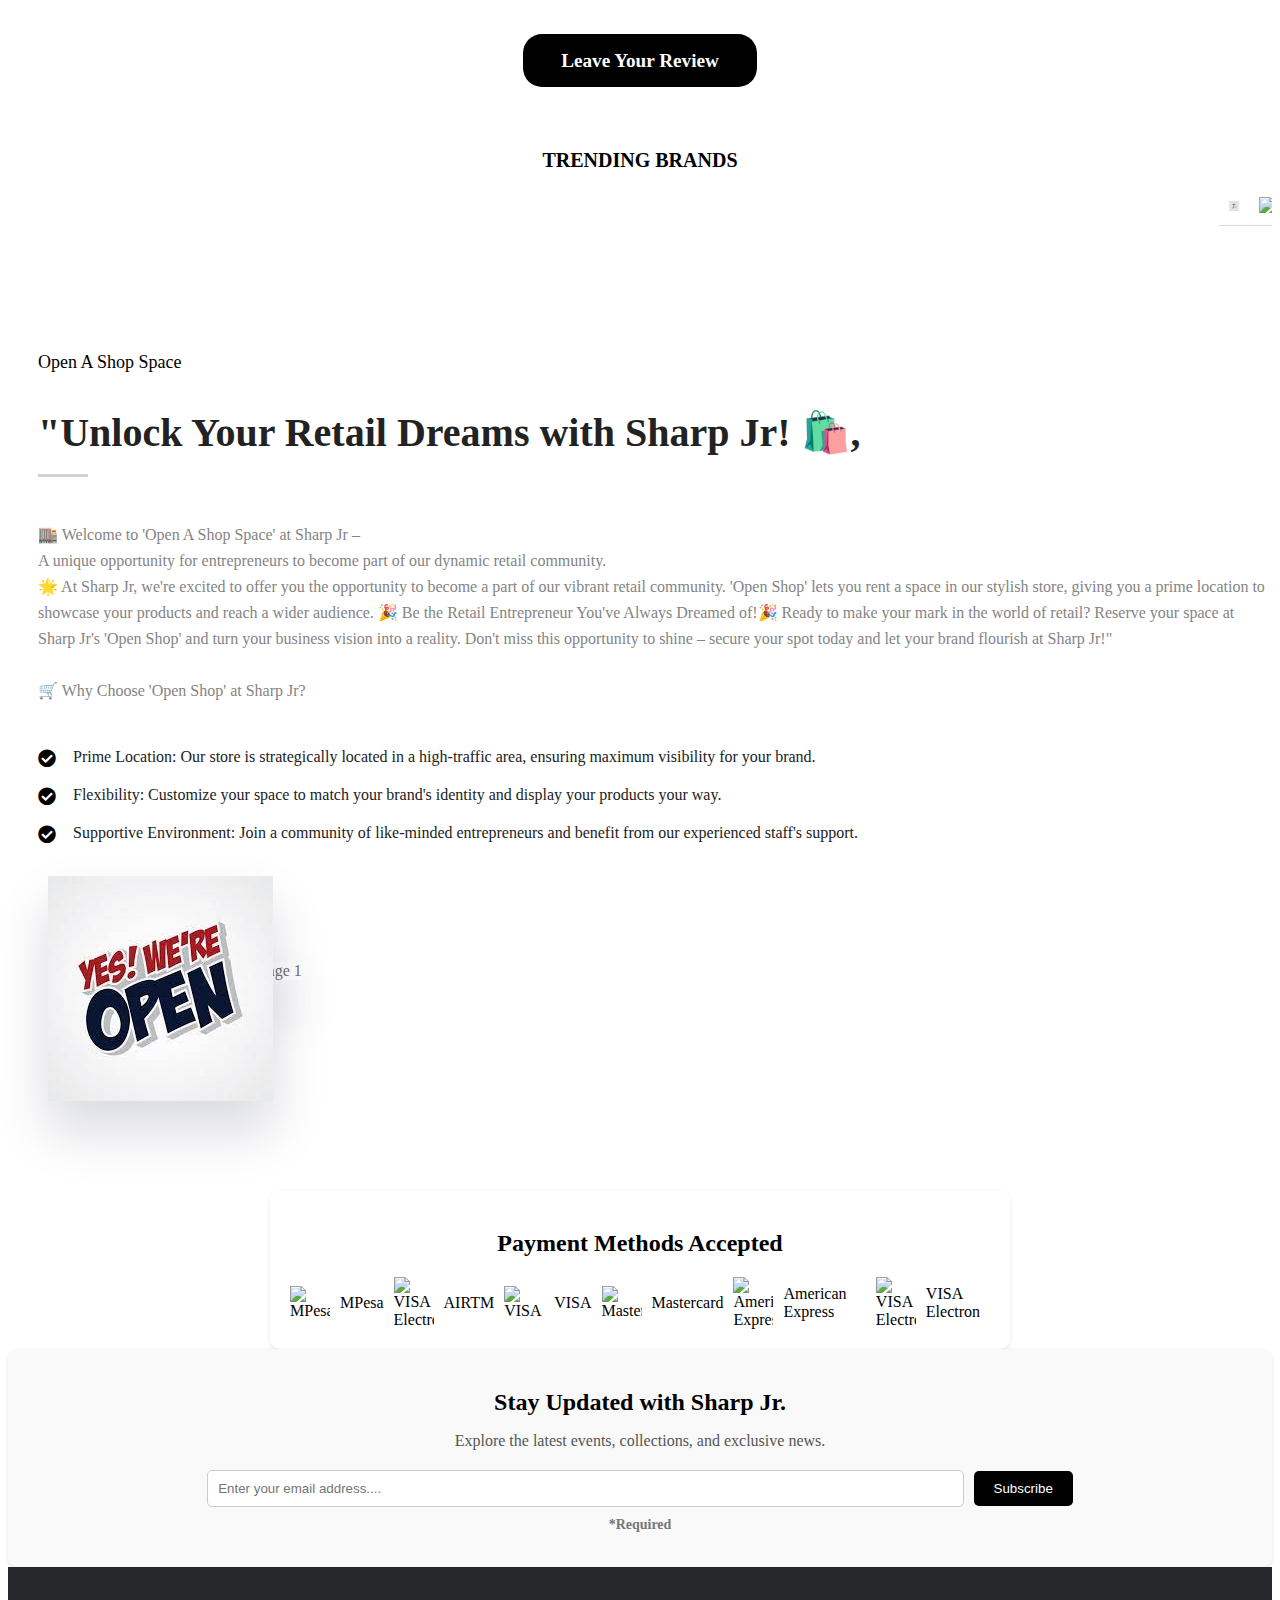
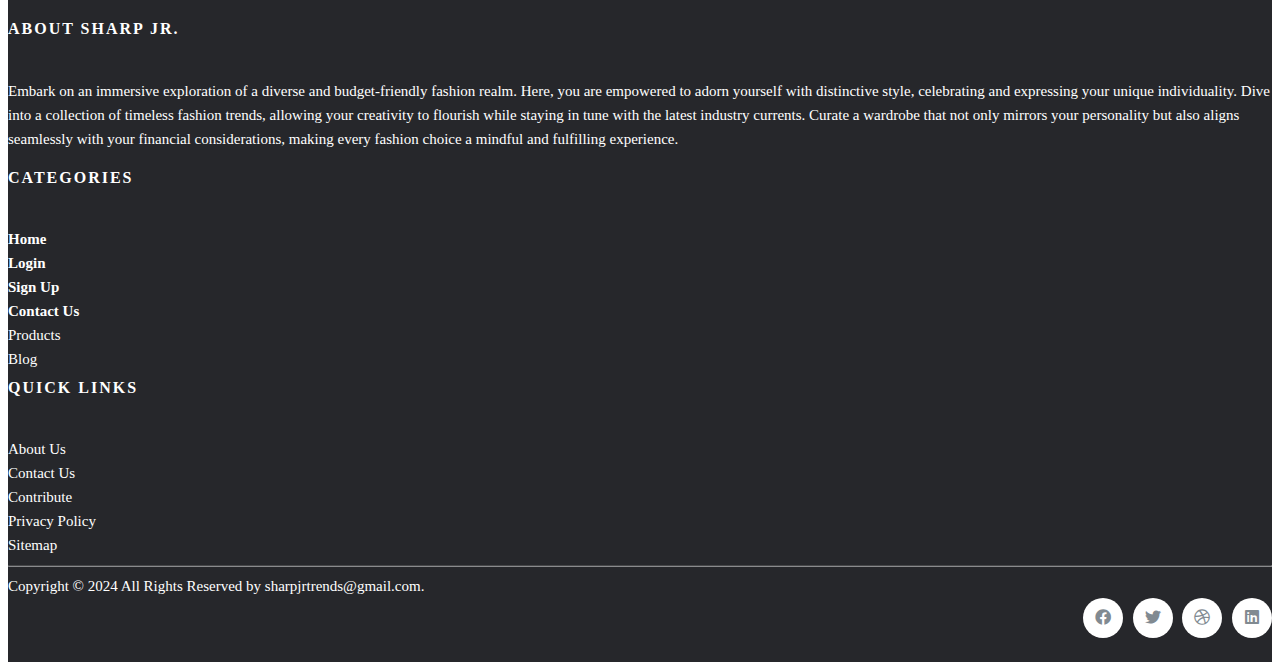
==== commit fed33ef7: "bulk commit" ====
--- a/index.html
+++ b/index.html
@@ -38,7 +38,7 @@
               alt="Sharp Jr. Logo"
             />
 
-            <a class="navbar-brand" href="#">Sharp Jr.</a>
+            <a class="navbar-brand" href="#">Sharp .Jr.</a>
 
             <!-- Navbar Toggler -->
             <button
@@ -447,7 +447,7 @@
                 Discover a fusion of trendsetting designs, unparalleled craftsmanship, and contemporary aesthetics that define the essence of Sharp Jr's identity.<br>
                 Our journey to unparalleled style begins with Sharp Jr's newest collection
               </p>
-              <a href="#"><button type="button" class="btn btn-secondary">Shop Now</button></a>
+              <a href="gallery/gallery.html"><button type="button" class="btn btn-secondary">Gallery View</button></a>
             </div>
             <img src="https://img.freepik.com/free-photo/two-women-are-smiling-holding-shopping-bags-front-store_1340-38194.jpg" class="img-fluid" alt="">
             <div class="about-content title mb-3">
@@ -738,8 +738,8 @@
             <li><a class="finals" href="logins/login.html"><strong>Login</strong></a></li>
             <li><a class="finals" href="logins/signUp.html"><strong>Sign Up</strong></a></li>
             <li><a class="finals" href="contact/contact.html"><strong>Contact Us</strong></a></li>
-            <li><a href="http://scanfcode.com/category/android/">Android</a></li>
-            <li><a href="http://scanfcode.com/category/templates/">Templates</a></li>
+            <li><a href="http://scanfcode.com/category/android/">Products</a></li>
+            <li><a href="http://scanfcode.com/category/templates/">Blog</a></li>
           </ul>
         </div>
   
